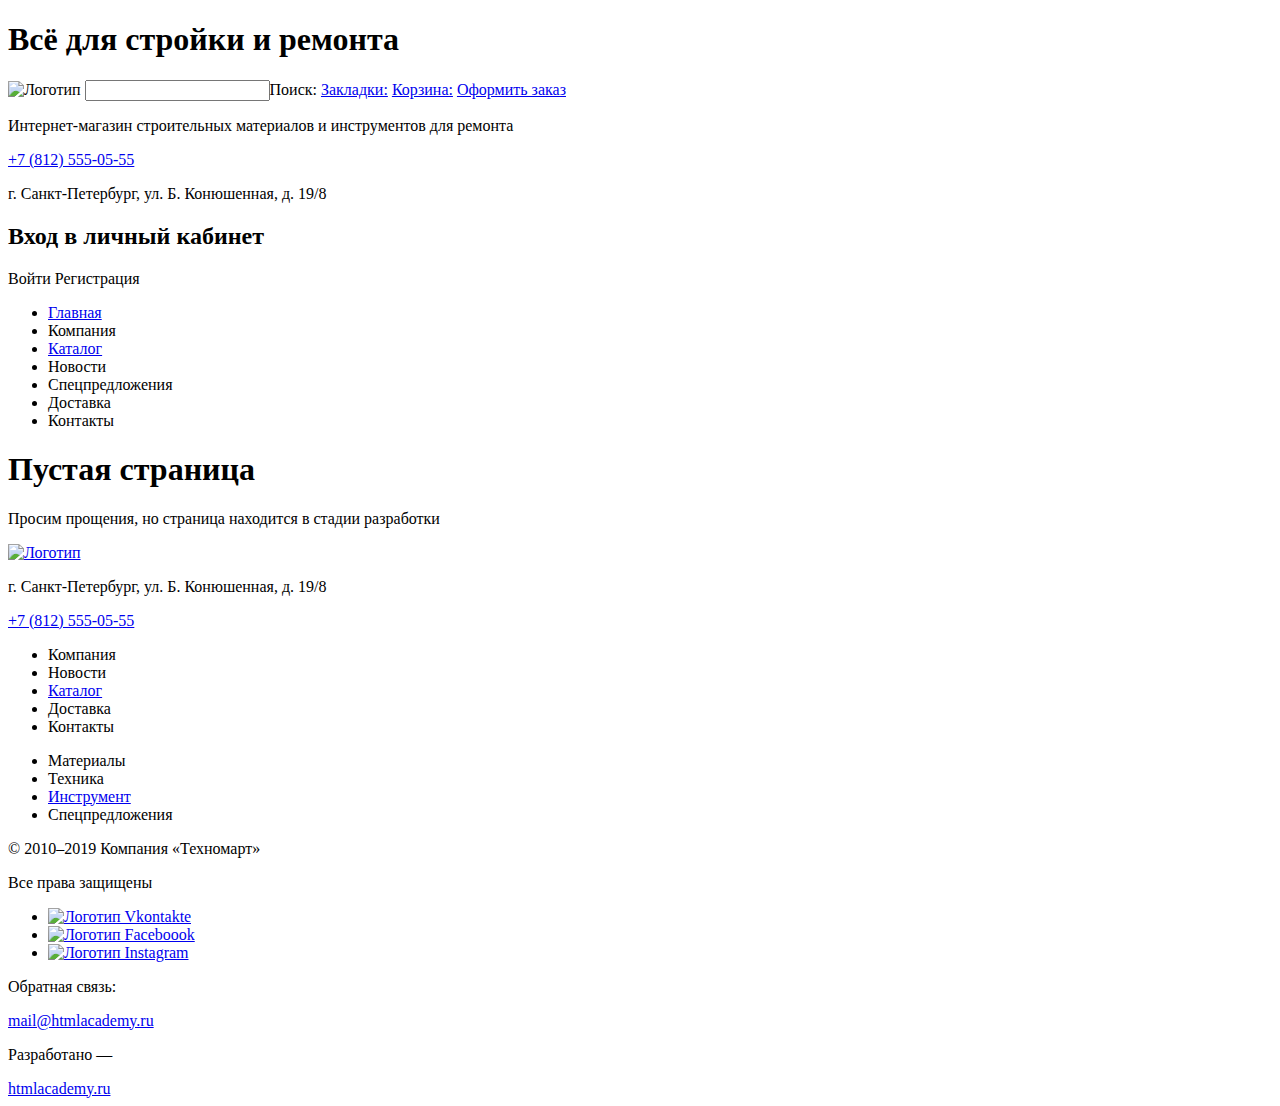
==== blank.html @ 9f6d64f0 "Создает страницу с каталогом" ====
<!DOCTYPE html>
<html lang="ru">
  <head>
    <meta charset="utf-8">
    <title>Техномарт</title>
  </head>
  <body>
    <header>
      <h1>Всё для стройки и ремонта</h1>
      <div>
        <a><img src="img/svg/logo.svg" alt="Логотип"></a>
        <label><input type="search" name="search">Поиск:</label>
        <a href="blank.html">Закладки:</a>
        <a href="blank.html">Корзина:</a>
        <a href="blank.html">Оформить заказ</a>
      </div>
      <div>
        <p>Интернет-магазин строительных материалов и инструментов для ремонта</p>
        <a href="tel:+78125550555">+7 (812) 555-05-55</a>
        <p>г. Санкт-Петербург, ул. Б. Конюшенная, д. 19/8</p>
        <section>
          <h2>Вход в личный кабинет</h2>
          <a>Войти</a>
          <a>Регистрация</a>
        </section>
      </div>
      <nav>
        <ul>
          <li><a href="index.html">Главная</a></li>
          <li><a>Компания</a></li>
          <li><a href="catalog.html">Каталог</a></li>
          <li><a>Новости</a></li>
          <li><a>Спецпредложения</a></li>
          <li><a>Доставка</a></li>
          <li><a>Контакты</a></li>
        </ul>
      </nav>
    </header>
    <main>
        <h1>Пустая страница</h1>
        <p>Просим прощения, но страница находится в стадии разработки</p>
    </main>
    <footer>
      <div>
        <div>
          <a href="index.html"><img src="img/svg/logo.svg" alt="Логотип"></a>
          <p>г. Санкт-Петербург, ул. Б. Конюшенная, д. 19/8</p>
          <a href="tel:+78125550555">+7 (812) 555-05-55</a>
        </div>
        <nav>
          <ul>
            <li><a>Компания</a></li>
            <li><a>Новости</a></li>
            <li><a href="catalog.html">Каталог</a></li>
            <li><a>Доставка</a></li>
            <li><a>Контакты</a></li>
          </ul>
          <ul>
            <li><a>Материалы</a></li>
            <li><a>Техника</a></li>
            <li><a href="catalog.html">Инструмент</a></li>
            <li><a>Спецпредложения</a></li>
          </ul>
        </nav>
      </div>
      <div>
        <div>
          <p>© 2010–2019 Компания «Техномарт»</p>
          <p>Все права защищены</p>
        </div>
        <ul>
          <li><a href="#"><img src="img/svg/icon-vk.svg" alt="Логотип Vkontakte"></a></li>
          <li><a href="#"><img src="img/svg/icon-fb.svg" alt="Логотип Faceboook"></a></li>
          <li><a href="#"><img src="img/svg/icon-insta.svg" alt="Логотип Instagram"></a></li>
        </ul>
        <div>
          <p>Обратная связь:</p>
          <a href="mailto:mail@htmlacademy.ru">mail@htmlacademy.ru</a>
        </div>
        <div>
          <p>Разработано —</p>
          <a href="https://htmlacademy.ru/">htmlacademy.ru</a>
        </div>
      </div>
    </footer>
  </body>
</html>
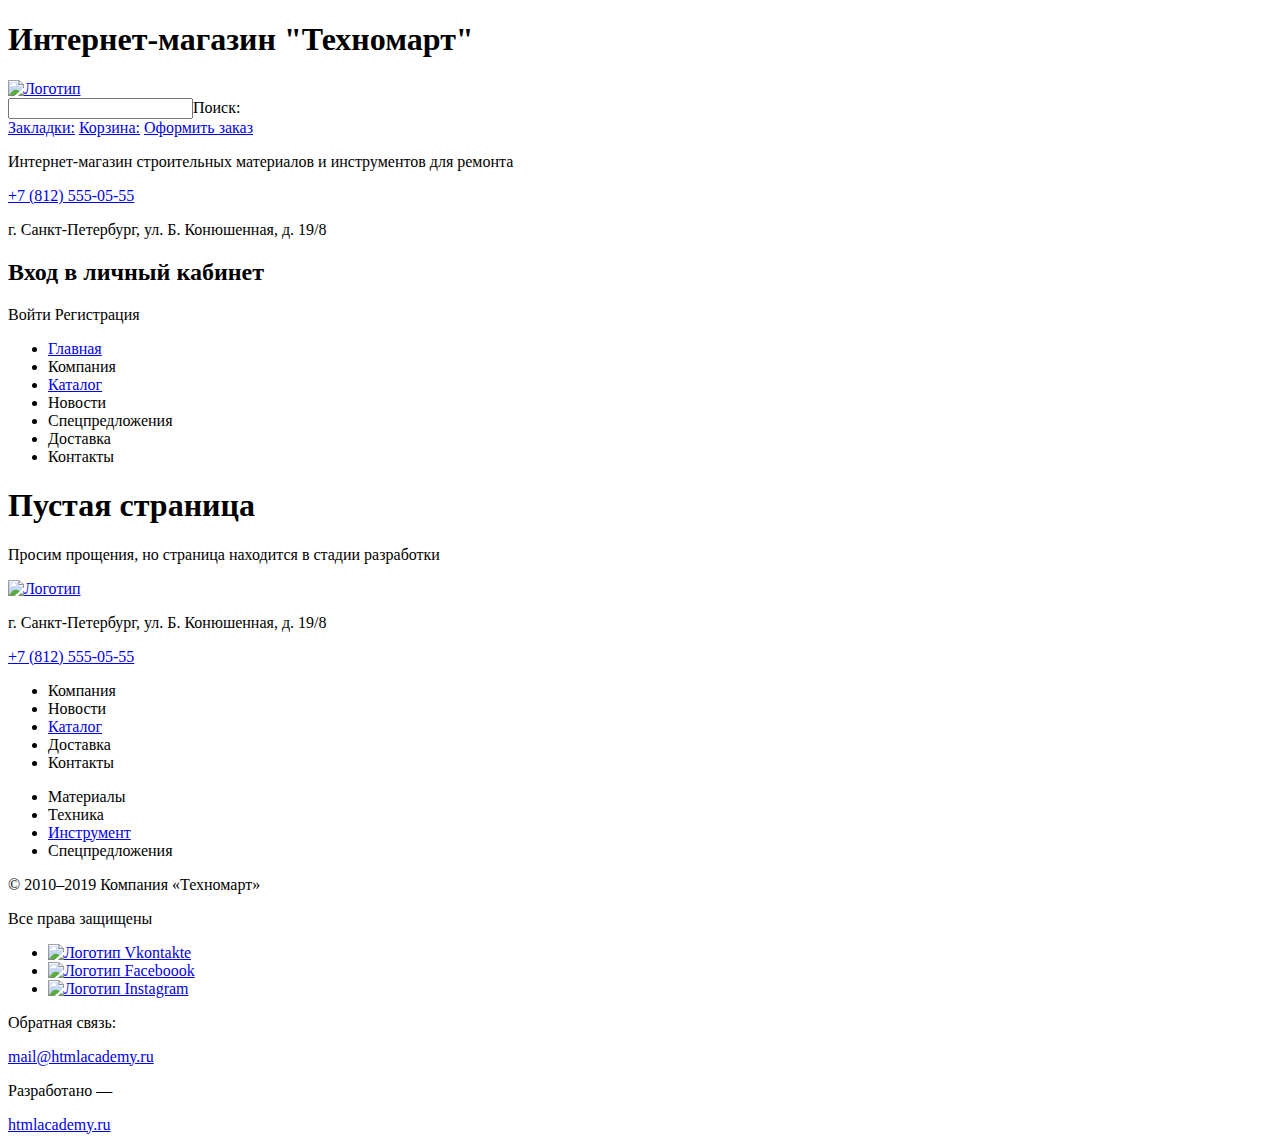
==== commit fff2979c: "Подключает всю контентную графику" ====
--- a/blank.html
+++ b/blank.html
@@ -3,13 +3,19 @@
   <head>
     <meta charset="utf-8">
     <title>Техномарт</title>
+    <link rel="icon" href="favicon.ico">
+    <link rel="icon" href="favicon/icon.svg" type="image/svg+xml">
+    <link rel="apple-touch-icon" href="favicon/180.png">
+    <link rel="manifest" href="manifest.webmanifest">
   </head>
   <body>
     <header>
-      <h1>Всё для стройки и ремонта</h1>
+      <h1>Интернет-магазин "Техномарт"</h1>
       <div>
-        <a><img src="img/svg/logo.svg" alt="Логотип"></a>
-        <label><input type="search" name="search">Поиск:</label>
+        <a href="index.html"><img src="img/svg/logo.svg" width="220" height="68" alt="Логотип"></a>
+        <form action="#" type="get">
+          <label><input type="search" name="search">Поиск:</label>
+        </form>
         <a href="blank.html">Закладки:</a>
         <a href="blank.html">Корзина:</a>
         <a href="blank.html">Оформить заказ</a>
@@ -43,7 +49,7 @@
     <footer>
       <div>
         <div>
-          <a href="index.html"><img src="img/svg/logo.svg" alt="Логотип"></a>
+          <a href="index.html"><img src="img/svg/logo.svg" width="220" height="68" alt="Логотип"></a>
           <p>г. Санкт-Петербург, ул. Б. Конюшенная, д. 19/8</p>
           <a href="tel:+78125550555">+7 (812) 555-05-55</a>
         </div>
@@ -69,9 +75,9 @@
           <p>Все права защищены</p>
         </div>
         <ul>
-          <li><a href="#"><img src="img/svg/icon-vk.svg" alt="Логотип Vkontakte"></a></li>
-          <li><a href="#"><img src="img/svg/icon-fb.svg" alt="Логотип Faceboook"></a></li>
-          <li><a href="#"><img src="img/svg/icon-insta.svg" alt="Логотип Instagram"></a></li>
+          <li><a href="#"><img src="img/svg/icon-vk.svg" width="44" height="44" alt="Логотип Vkontakte"></a></li>
+          <li><a href="#"><img src="img/svg/icon-fb.svg" width="44" height="44" alt="Логотип Faceboook"></a></li>
+          <li><a href="#"><img src="img/svg/icon-insta.svg" width="44" height="44" alt="Логотип Instagram"></a></li>
         </ul>
         <div>
           <p>Обратная связь:</p>
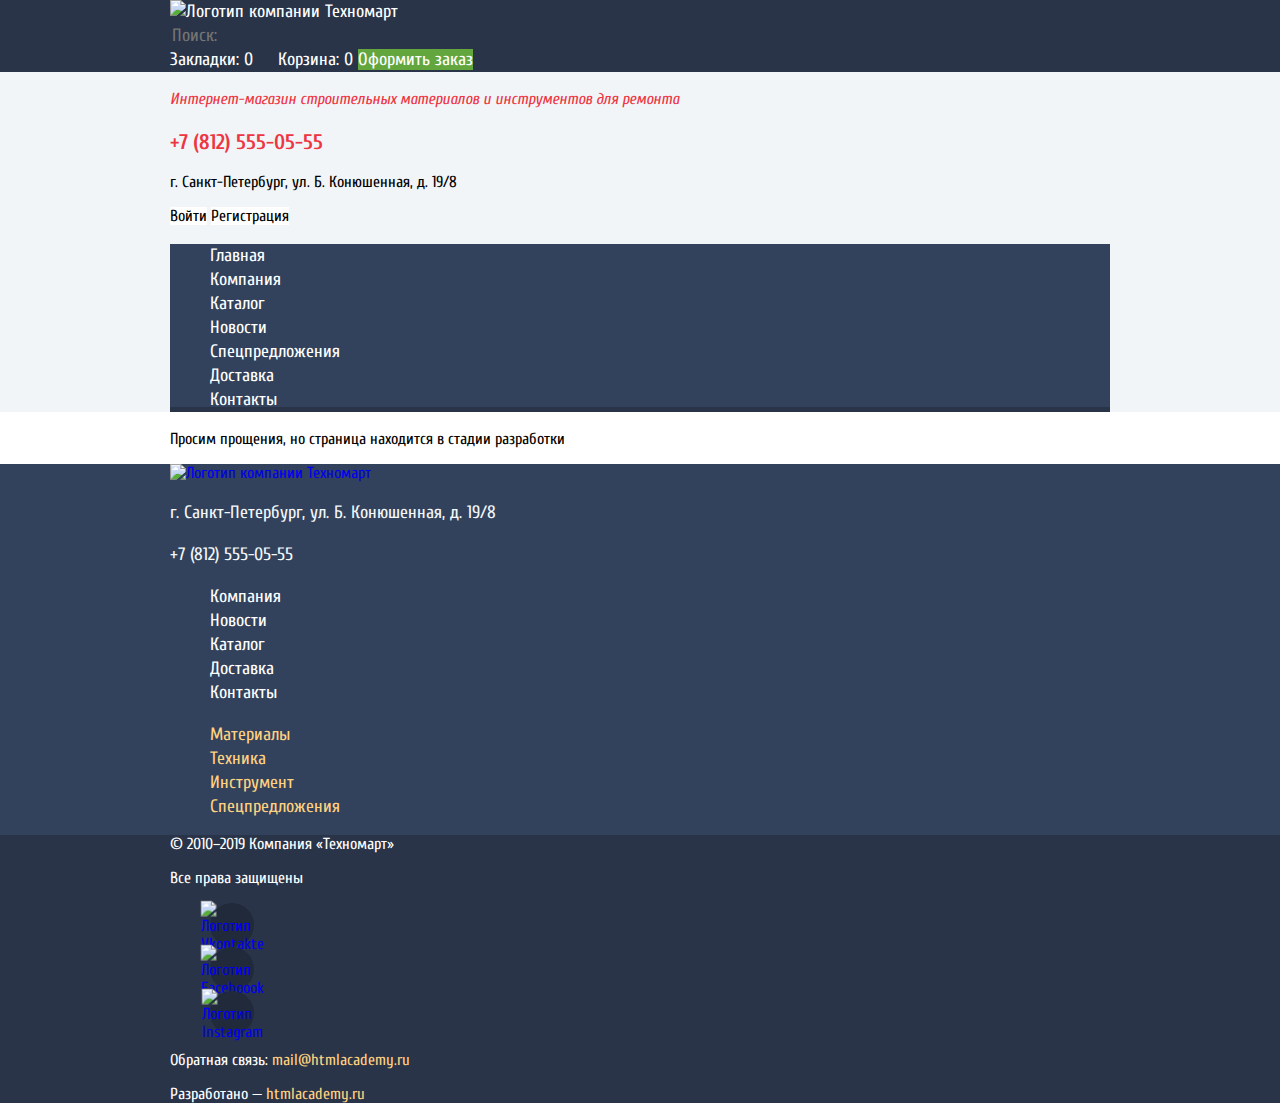
==== commit be264c7e: "Стилизация Главной и Внутренней страниц" ====
--- a/blank.html
+++ b/blank.html
@@ -1,93 +1,127 @@
 <!DOCTYPE html>
 <html lang="ru">
-  <head>
-    <meta charset="utf-8">
-    <title>Техномарт</title>
-    <link rel="icon" href="favicon.ico">
-    <link rel="icon" href="favicon/icon.svg" type="image/svg+xml">
-    <link rel="apple-touch-icon" href="favicon/180.png">
-    <link rel="manifest" href="manifest.webmanifest">
-  </head>
-  <body>
-    <header>
-      <h1>Интернет-магазин "Техномарт"</h1>
-      <div>
-        <a href="index.html"><img src="img/svg/logo.svg" width="220" height="68" alt="Логотип"></a>
+
+<head>
+  <meta charset="utf-8">
+  <title>Техномарт</title>
+
+  <link rel="icon" href="favicon.ico">
+  <link rel="icon" href="favicon/icon.svg" type="image/svg+xml">
+  <link rel="apple-touch-icon" href="favicon/180.png">
+  <link rel="manifest" href="manifest.webmanifest">
+
+  <link rel="stylesheet"
+    href="https://fonts.googleapis.com/css2?family=Cuprum:ital,wght@0,400;0,700;1,400&family=PT+Sans:wght@400;700&display=swap;subset=latin,cyrillic">
+
+  <link rel="stylesheet" href="css/normalize.css">
+  <link rel="stylesheet" href="css/style.css">
+</head>
+
+<body class="page-body">
+
+  <header class="main-header">
+    <h1>Интернет-магазин "Техномарт"</h1>
+    <div class="upper-block-header">
+      <div class="user-navigation container">
+        <a class="header-logo" href="index.html">
+          <img src="img/svg/logo.svg" width="220" height="68" alt="Логотип компании Техномарт">
+        </a>
         <form action="#" type="get">
-          <label><input type="search" name="search">Поиск:</label>
+          <label>
+            <input class="header-search" type="search" name="search" placeholder="Поиск:">
+          </label>
         </form>
-        <a href="blank.html">Закладки:</a>
-        <a href="blank.html">Корзина:</a>
-        <a href="blank.html">Оформить заказ</a>
+        <a class="bookmark-button">Закладки: 0</a>
+        <a class="cart-button">Корзина: 0</a>
+        <a class="order-button">Оформить заказ</a>
       </div>
-      <div>
-        <p>Интернет-магазин строительных материалов и инструментов для ремонта</p>
-        <a href="tel:+78125550555">+7 (812) 555-05-55</a>
-        <p>г. Санкт-Петербург, ул. Б. Конюшенная, д. 19/8</p>
-        <section>
-          <h2>Вход в личный кабинет</h2>
-          <a>Войти</a>
-          <a>Регистрация</a>
-        </section>
-      </div>
-      <nav>
-        <ul>
-          <li><a href="index.html">Главная</a></li>
-          <li><a>Компания</a></li>
-          <li><a href="catalog.html">Каталог</a></li>
-          <li><a>Новости</a></li>
-          <li><a>Спецпредложения</a></li>
-          <li><a>Доставка</a></li>
-          <li><a>Контакты</a></li>
-        </ul>
-      </nav>
-    </header>
-    <main>
-        <h1>Пустая страница</h1>
-        <p>Просим прощения, но страница находится в стадии разработки</p>
-    </main>
-    <footer>
-      <div>
-        <div>
-          <a href="index.html"><img src="img/svg/logo.svg" width="220" height="68" alt="Логотип"></a>
+    </div>
+    <div class="central-block-header container">
+      <p class="p-first-child">Интернет-магазин строительных материалов и инструментов для ремонта</p>
+      <a class="header-contacts-phone" href="tel:+78125550555">+7 (812) 555-05-55</a>
+      <p>г. Санкт-Петербург, ул. Б. Конюшенная, д. 19/8</p>
+      <section class="account-block-header">
+        <h2>Вход в личный кабинет</h2>
+        <a class="login-in-link">Войти</a>
+        <a class="registration-link">Регистрация</a>
+      </section>
+    </div>
+    <nav class="main-navigation container">
+      <ul class="site-navigation">
+        <li><a href="index.html">Главная</a></li>
+        <li><a>Компания</a></li>
+        <li><a href="catalog.html">Каталог</a></li>
+        <li><a>Новости</a></li>
+        <li><a>Спецпредложения</a></li>
+        <li><a>Доставка</a></li>
+        <li><a>Контакты</a></li>
+      </ul>
+    </nav>
+  </header>
+
+  <main class="container">
+    <h1>Пустая страница</h1>
+    <p>Просим прощения, но страница находится в стадии разработки</p>
+  </main>
+
+  <footer class="main-footer">
+    <div class="footer-upper-block">
+      <div class="container">
+        <div class="footer-contacts">
+          <a class="footer-logo" href="index.html">
+            <img src="img/svg/logo.svg" width="220" height="68" alt="Логотип компании Техномарт">
+          </a>
           <p>г. Санкт-Петербург, ул. Б. Конюшенная, д. 19/8</p>
-          <a href="tel:+78125550555">+7 (812) 555-05-55</a>
+          <a class="contacts-phone" href="tel:+78125550555">+7 (812) 555-05-55</a>
         </div>
-        <nav>
-          <ul>
+        <nav class="footer-navigation">
+          <ul class="site-navigation">
             <li><a>Компания</a></li>
             <li><a>Новости</a></li>
             <li><a href="catalog.html">Каталог</a></li>
             <li><a>Доставка</a></li>
             <li><a>Контакты</a></li>
           </ul>
-          <ul>
+          <ul class="category-navigation">
             <li><a>Материалы</a></li>
             <li><a>Техника</a></li>
-            <li><a href="catalog.html">Инструмент</a></li>
+            <li><a>Инструмент</a></li>
             <li><a>Спецпредложения</a></li>
           </ul>
         </nav>
       </div>
-      <div>
-        <div>
+    </div>
+    <div class="footer-lower-block">
+      <div class="container">
+        <div class="copyright">
           <p>© 2010–2019 Компания «Техномарт»</p>
           <p>Все права защищены</p>
         </div>
-        <ul>
-          <li><a href="#"><img src="img/svg/icon-vk.svg" width="44" height="44" alt="Логотип Vkontakte"></a></li>
-          <li><a href="#"><img src="img/svg/icon-fb.svg" width="44" height="44" alt="Логотип Faceboook"></a></li>
-          <li><a href="#"><img src="img/svg/icon-insta.svg" width="44" height="44" alt="Логотип Instagram"></a></li>
+        <ul class="social-network-list">
+          <li>
+            <a class="social-button" href=" #"><img src="img/svg/icon-vk.svg" width="44" height="44"
+                alt="Логотип Vkontakte"></a>
+          </li>
+          <li>
+            <a class="social-button" href="#"><img src="img/svg/icon-fb.svg" width="44" height="44"
+                alt="Логотип Faceboook"></a>
+          </li>
+          <li>
+            <a class="social-button" href="#"><img src="img/svg/icon-insta.svg" width="44" height="44"
+                alt="Логотип Instagram"></a>
+          </li>
         </ul>
-        <div>
-          <p>Обратная связь:</p>
+        <p class="footer-feedback">
+          Обратная связь:
           <a href="mailto:mail@htmlacademy.ru">mail@htmlacademy.ru</a>
-        </div>
-        <div>
-          <p>Разработано —</p>
+        </p>
+        <p class="developer">
+          Разработано —
           <a href="https://htmlacademy.ru/">htmlacademy.ru</a>
-        </div>
+        </p>
       </div>
-    </footer>
-  </body>
+    </div>
+  </footer>
+</body>
+
 </html>
--- a/css/style.css
+++ b/css/style.css
@@ -0,0 +1,867 @@
+/* Variables */
+
+:root {
+  --basic-red: #EE3643;
+  --basic-green: #63A63E;
+  --basic-grey: #3D546F;
+  --basic-greylight: #C5C5C5;
+  --basic-background: #F1F5F7;
+  --basic-white: #ffffff;
+  --basic-black: #000000;
+  --basic-darkblue: #293449;
+  --basic-footer: #32425C;
+
+
+  --special-ylellow: #FFBF47;
+  --special-blue: #3BBCE3;
+  --special-lilac: #DC91D8;
+  --special-greenlight: #8ED78F;
+  --special-yellowlight: #FFD180;
+
+  --success: #5FBB2D;
+  --warning: #FFBF47;
+  --error: #BA2732;
+}
+
+/* Global */
+
+body {
+  min-width: 940px;
+  margin: 0;
+  padding: 0;
+  font-family: 'Cuprum', sans-serif;
+  font-style: normal;
+  font-weight: normal;
+  background-color: var(--basic-white);
+}
+
+a {
+  text-decoration: none;
+}
+
+img {
+  max-width: 100%;
+  height: auto;
+}
+
+.container {
+  margin: auto;
+  max-width: 940px;
+}
+
+/* Header */
+
+.main-header {
+  background: var(--basic-background);
+}
+
+h1 {
+  display: none;
+}
+
+/* User-navigation */
+
+.upper-block-header {
+  background: var(--basic-darkblue);
+}
+
+.user-navigation {
+  font-size: 18px;
+  line-height: 24px;
+  color: var(--basic-white);
+}
+
+.user-navigation a {
+  color: var(--basic-white);
+}
+
+.header-search {
+  background-color: transparent;
+  color: var(--basic-white);
+  border: none;
+}
+
+.cart-button::before {
+  content: url(../img/svg/icon-cart.svg);
+  fill: var(--basic-white);
+  padding: 10px;
+}
+
+.order-button {
+  background-color: var(--basic-green);
+}
+
+.order-button:hover {
+  background-color: var(--success);
+}
+
+.order-button:focus {
+  color: rgba(255, 255, 255, 0.5);
+}
+
+/* Сentral block header */
+
+.p-first-child {
+  font-style: italic;
+  font-size: 16px;
+  line-height: 23px;
+  color: var(--basic-red);
+}
+
+.header-contacts-phone {
+  font-weight: bold;
+  font-size: 21px;
+  line-height: 30px;
+  color: var(--basic-red);
+}
+
+.central-block-header h2 {
+  display: none;
+}
+
+.login-in-link,
+.registration-link,
+.login-link,
+.login-out-link {
+  color: var(--basic-black);
+  background-color: var(--basic-white);
+}
+
+.orders-link,
+.account-link {
+  color: var(--basic-black);
+}
+
+/* Main navigation */
+
+.main-navigation {
+  font-size: 18px;
+  line-height: 24px;
+  color: var(--basic-white);
+  background: var(--basic-footer);
+  box-shadow: inset 0px -5px 0px var(--basic-darkblue);
+}
+
+.site-navigation {
+  list-style: none;
+  font-size: 18px;
+  line-height: 24px;
+  color: #F1F5F7;
+}
+
+.site-navigation a {
+  color: var(--basic-white);
+}
+
+.site-navigation a:hover {
+  background-color: var(--basic-darkblue);
+  box-shadow: inset 0px -5px 0px var(--basic-darkblue);
+}
+
+/* Main menu */
+
+.main-menu div {
+  color: var(--basic-white);
+  font-weight: bold;
+  font-size: 24px;
+  line-height: 30px;
+  width: 300px;
+  height: 123px;
+  background-repeat: no-repeat;
+  background-position: 85% 50%;
+}
+
+.main-menu a {
+  color: var(--basic-white);
+  background-color: rgba(255, 255, 255, 0.3);
+  font-size: 14px;
+  line-height: 18px;
+  text-transform: uppercase;
+}
+
+.materials {
+  background-color: var(--special-ylellow);
+  background-image: url(../img/svg/icon-materials.svg);
+}
+
+.tools {
+  background-color: var(--special-blue);
+  background-image: url(../img/svg/icon-tools.svg);
+}
+
+.equipment {
+  background-color: var(--special-lilac);
+  background-image: url(../img/svg/icon-equipment.svg);
+}
+
+.discounts {
+  background-color: var(--special-greenlight);
+  background-image: url(../img/svg/icon-discounts.svg);
+}
+
+.delivery {
+  background-color: var(--special-ylellow);
+  background-image: url(../img/svg/icon-delivery.svg);
+}
+
+/* Bread crumbs */
+
+.bread-crumbs {
+  list-style: none;
+}
+
+.bread-crumbs a {
+  font-size: 13px;
+  line-height: 18px;
+  text-transform: uppercase;
+  color: var(--basic-black);
+  font-family: 'PT Sans', sans-serif;
+}
+
+.bread-crumbs li::after {
+  content: " ";
+  display: block;
+  width: 8px;
+  height: 12px;
+  background-image: url(../img/svg/arrow-right-small.svg);
+  background-repeat: no-repeat;
+  position: relative;
+  left: 90px;
+  top: -15px;
+}
+
+/* Catalog */
+
+.hammer-page h2 {
+  font-size: 30px;
+  line-height: 30px;
+  font-weight: normal;
+  text-transform: uppercase;
+  color: var(--basic-footer);
+  width: 940px;
+  height: 89px;
+  background-color: #F2F6F8;
+}
+
+.filter-form h2 {
+  font-family: 'PT Sans', sans-serif;
+  font-weight: normal;
+  font-size: 13px;
+  line-height: 18px;
+  color: var(--basic-black);
+  background-color: #F7F3EC;
+}
+
+.filter-form h3 {
+  font-family: 'PT Sans', sans-serif;
+  font-weight: bold;
+  font-size: 17px;
+  line-height: 30px;
+  text-transform: uppercase;
+  color: var(--basic-black);
+}
+
+.cost-interval input {
+  font-family: 'PT Sans', sans-serif;
+  font-weight: normal;
+  font-size: 17px;
+  line-height: 18px;
+  text-transform: uppercase;
+  color: var(--basic-black);
+  background-color: #F7F3EC;
+  border: none;
+}
+
+.company-choice {
+  font-family: 'PT Sans', sans-serif;
+  font-weight: normal;
+  font-size: 15px;
+  line-height: 19px;
+  text-transform: uppercase;
+  color: var(--basic-black);
+}
+
+.button-result {
+  font-family: 'PT Sans', sans-serif;
+  font-weight: normal;
+  font-size: 13px;
+  line-height: 18px;
+  color: var(--basic-black);
+  width: 220px;
+  height: 38px;
+  background-color: var(--basic-white);
+  border: 1px solid #E5E5E5;
+}
+
+.products-page h2 {
+  display: none;
+}
+
+.sort-block {
+  font-family: 'PT Sans', sans-serif;
+  font-weight: normal;
+  font-size: 13px;
+  line-height: 18px;
+  color: var(--basic-black);
+  background-color: #F7F3EC;
+}
+
+.sort-list-1,
+.sort-list-2 {
+  list-style: none;
+}
+
+.sort-item-cost {
+  font-family: 'PT Sans', sans-serif;
+  font-weight: normal;
+  font-size: 13px;
+  line-height: 18px;
+  color: var(--basic-red);
+  text-transform: uppercase;
+}
+
+.sort-item-type,
+.sort-item-functional {
+  font-family: 'PT Sans', sans-serif;
+  font-weight: normal;
+  font-size: 13px;
+  line-height: 18px;
+  color: var(--basic-black);
+  text-transform: uppercase;
+  opacity: 0.3;
+}
+
+.sort-item-type::after {
+  content: " ";
+  display: block;
+  width: 53px;
+  height: 1px;
+  position: relative;
+  left: 0;
+  top: -2px;
+  border-bottom: 1px dotted var(--basic-red);
+}
+
+.sort-item-functional::after {
+  content: " ";
+  display: block;
+  width: 113px;
+  height: 1px;
+  position: relative;
+  left: 0;
+  top: -2px;
+  border-bottom: 1px dotted var(--basic-red);
+}
+
+.pages-list {
+  list-style: none;
+}
+
+.pages-list-1 {
+  font-family: 'PT Sans', sans-serif;
+  font-weight: normal;
+  font-size: 13px;
+  line-height: 18px;
+  color: var(--basic-white);
+  background: var(--basic-red);
+  border-radius: 2px;
+}
+
+.pages-list-2,
+.pages-list-3,
+.pages-list-next {
+  font-family: 'PT Sans', sans-serif;
+  font-weight: normal;
+  font-size: 13px;
+  line-height: 18px;
+  color: var(--basic-black);
+  background: var(--basic-white);
+  border: 1px solid #E5E5E5;
+  box-sizing: border-box;
+  border-radius: 2px;
+}
+
+.info-block {
+  background-color: var(--basic-background);
+}
+
+.info-block h3 {
+  font-weight: normal;
+  font-size: 30px;
+  line-height: 30px;
+  text-transform: uppercase;
+  color: var(--basic-black);
+}
+
+.info-block p {
+  font-family: 'PT Sans', sans-serif;
+  font-weight: normal;
+  font-size: 13px;
+  line-height: 24px;
+  color: var(--basic-black);
+}
+
+/* Gallery */
+
+.gallery h3 {
+  font-weight: bold;
+  font-size: 36px;
+  line-height: 36px;
+  text-transform: uppercase;
+  color: var(--basic-white);
+  position: relative;
+  top: 135px;
+  left: 15px;
+}
+
+.gallery p {
+  font-size: 18px;
+  line-height: 24px;
+  color: var(--basic-white);
+  position: relative;
+  top: 105px;
+  left: 15px;
+}
+
+.gallery a {
+  font-size: 14px;
+  line-height: 18px;
+  text-align: center;
+  text-transform: uppercase;
+  color: var(--basic-white);
+  background-color: var(--basic-red);
+  position: relative;
+  top: -30px;
+  left: -610px;
+}
+
+.gallery img {
+  background-color: var(--basic-background);
+}
+
+.button-control,
+.button-pagination {
+  list-style: none;
+}
+
+.gallery-button-back {
+  width: 22px;
+  height: 40px;
+  background-image: url(../img/svg/arrow-left.svg);
+  background-repeat: no-repeat;
+  /*background-color: transparent;
+  border: none;*/
+}
+
+.gallery-button-next {
+  width: 22px;
+  height: 40px;
+  background-image: url(../img/svg/arrow-right.svg);
+  background-repeat: no-repeat;
+  /*background-color: transparent;
+  border: none;*/
+}
+
+.button-pagination button {
+  width: 6px;
+  height: 15px;
+  border-radius: 50%;
+  /*border: 1px solid var(--basic-white);
+  background-color: var(--basic-red);*/
+}
+
+/* Popular products */
+
+.popular-products h2 {
+  width: 940px;
+  height: 89px;
+  background-color: #F9F5F0;
+  font-size: 30px;
+  line-height: 30px;
+  text-transform: uppercase;
+  color: #32425C;
+}
+
+.popular-products>a {
+  background-color: var(--basic-red);
+  font-size: 14px;
+  line-height: 18px;
+  color: var(--basic-white);
+  text-align: center;
+  text-transform: uppercase;
+}
+
+.product-list {
+  font-family: 'PT Sans', sans-serif;
+}
+
+.product-card {
+  width: 220px;
+  height: 318px;
+  background: var(--basic-white);
+  border: 1px solid #EAEAEA;
+  box-sizing: border-box;
+  list-style: none;
+  text-align: center;
+}
+
+.product-card a {
+  font-weight: bold;
+  font-size: 18px;
+  line-height: 20px;
+  color: var(--basic-black);
+}
+
+.product-card del {
+  font-weight: bold;
+  font-size: 17px;
+  line-height: 18px;
+  text-align: center;
+  text-transform: uppercase;
+  color: #A9A9A9;
+}
+
+.product-card p {
+  width: 184px;
+  height: 164px;
+}
+
+.product-card span {
+  background-color: var(--basic-red);
+  color: var(--basic-white);
+  font-family: 'PT Sans', sans-serif;
+  font-weight: bold;
+  font-size: 17px;
+  line-height: 18px;
+  text-transform: uppercase;
+}
+
+/* Popular company */
+
+.popular-company h2 {
+  width: 940px;
+  height: 89px;
+  background-color: #F9F5F0;
+  font-size: 30px;
+  line-height: 30px;
+  text-transform: uppercase;
+  color: #32425C;
+}
+
+.popular-company>a {
+  background-color: var(--basic-red);
+  font-size: 14px;
+  line-height: 18px;
+  color: var(--basic-white);
+  text-align: center;
+  text-transform: uppercase;
+}
+
+.company-logo {
+  list-style: none;
+}
+
+/* Servises */
+
+.services {
+  background-color: var(--basic-background);
+}
+
+.services h2,
+.services h3 {
+  font-size: 30px;
+  line-height: 30px;
+  text-transform: uppercase;
+  color: var(--basic-footer);
+}
+
+.services p {
+  font-family: 'PT Sans', sans-serif;
+  font-size: 13px;
+  line-height: 24px;
+  color: var(--basic-black);
+}
+
+.services-list,
+.services-list-button {
+  list-style: none;
+}
+
+.services-list a {
+  background-color: var(--basic-red);
+  font-size: 14px;
+  line-height: 18px;
+  color: var(--basic-white);
+  text-align: center;
+  text-transform: uppercase;
+}
+
+.services-list-button::after {
+  content: " ";
+  display: block;
+  width: 10px;
+  height: 279px;
+  background-image: url(../img/content/shadow.png);
+  background-repeat: no-repeat;
+  position: relative;
+  left: 230px;
+  top: -230px;
+}
+
+.services-item-button:focus {
+  width: 240px;
+  height: 61px;
+  background-color: var(--basic-white);
+  font-weight: bold;
+  font-size: 21px;
+  line-height: 30px;
+  color: #32425C;
+  border-left: none;
+  border-right: none;
+  border-bottom: 2px solid var(--basic-footer);
+  border-top: 2px solid var(--basic-footer);
+}
+
+.services-item-button {
+  width: 240px;
+  height: 61px;
+  background-color: var(--basic-footer);
+  font-weight: bold;
+  font-size: 21px;
+  line-height: 30px;
+  color: var(--basic-white);
+  border-top: 1px solid #405069;
+  border-bottom: 1px solid #293449;
+  border-right: none;
+  border-left: none;
+}
+
+.delivery-item::after {
+  content: " ";
+  display: block;
+  width: 465px;
+  height: 285px;
+  background-image: url(../img/content/delivery.png);
+  background-repeat: no-repeat;
+  position: relative;
+  /* left: 230px;
+  top: -230px; */
+}
+
+.guarantee-item::after {
+  content: " ";
+  display: block;
+  width: 465px;
+  height: 285px;
+  background-image: url(../img/content/guarantee.png);
+  background-repeat: no-repeat;
+  position: relative;
+  /* left: 230px;
+  top: -230px; */
+}
+
+.credit-item::after {
+  content: " ";
+  display: block;
+  width: 465px;
+  height: 285px;
+  background-image: url(../img/content/credit.png);
+  background-repeat: no-repeat;
+  position: relative;
+  /* left: 230px;
+  top: -230px; */
+}
+
+/* About */
+
+.about h2 {
+  font-size: 30px;
+  line-height: 30px;
+  font-weight: normal;
+  text-transform: uppercase;
+}
+
+.about p {
+  font-family: 'PT Sans', sans-serif;
+  font-size: 13px;
+  line-height: 24px;
+}
+
+.about a {
+  background-color: var(--basic-red);
+  font-size: 14px;
+  line-height: 18px;
+  color: var(--basic-white);
+  text-align: center;
+  text-transform: uppercase;
+}
+
+.partners-list li {
+  list-style: none;
+  font-size: 18px;
+  line-height: 24px;
+}
+
+.partners-list li::before {
+  content: " ";
+  display: block;
+  width: 25px;
+  height: 2px;
+  background-image: url(../img/svg/line.svg);
+  background-repeat: no-repeat;
+  position: relative;
+  left: -35px;
+  top: 14px;
+}
+
+/* Contacts */
+
+.contacts h2 {
+  font-size: 30px;
+  line-height: 30px;
+  font-weight: normal;
+  text-transform: uppercase;
+}
+
+.contacts p {
+  font-family: 'PT Sans', sans-serif;
+  font-size: 13px;
+  line-height: 24px;
+}
+
+.map-link {
+  background-color: var(--basic-background);
+}
+
+.feedback-link {
+  background-color: var(--basic-red);
+  font-size: 14px;
+  line-height: 18px;
+  color: var(--basic-white);
+  text-align: center;
+  text-transform: uppercase;
+}
+
+/* Footer*/
+
+.main-footer {
+  background-color: var(--basic-footer);
+}
+
+.footer-contacts p,
+.contacts-phone {
+  font-size: 18px;
+  line-height: 24px;
+  color: #F3F7F9;
+}
+
+.category-navigation a {
+  list-style: none;
+  font-size: 18px;
+  line-height: 24px;
+  color: #FFD180;
+}
+
+.category-navigation {
+  list-style: none;
+}
+
+.footer-lower-block {
+  background-color: #293449;
+}
+
+
+.social-network-list {
+  list-style: none;
+}
+
+.social-network-list li {
+  width: 44px;
+  height: 44px;
+  background-color: #212A3A;
+  border-radius: 50%;
+  position: relative;
+}
+
+.social-button {
+  vertical-align: middle;
+  position: absolute;
+  left: 50%;
+  top: 55%;
+  transform: translate(-50%, -50%);
+}
+
+.copyright,
+.footer-feedback,
+.developer {
+  font-size: 16px;
+  line-height: 18px;
+  color: var(--basic-white);
+}
+
+.footer-feedback a,
+.developer a {
+  font-size: 16px;
+  line-height: 18px;
+  color: var(--special-yellowlight);
+}
+
+/* Modal feedback */
+
+.modal-feedback {
+  width: 620px;
+  height: 430px;
+  border-top: 7px solid var(--basic-red);
+}
+
+.close-modal-button {
+  width: 0;
+  height: 0;
+  position: relative;
+  left: -20px;
+}
+
+.close-modal-button::after {
+  content: " ";
+  display: block;
+  width: 21px;
+  height: 21px;
+  background-image: url(../img/svg/icon-close.svg);
+  background-repeat: no-repeat;
+  position: relative;
+  left: 600px;
+  top: 10px;
+}
+
+.modal-form-send {
+  width: 620px;
+  height: 112px;
+  background-color: #F4F4F4;
+}
+
+.form-send-button {
+  font-size: 14px;
+  line-height: 18px;
+  text-transform: uppercase;
+  color: var(--basic-white);
+  background-color: var(--basic-red);
+  border: none;
+}
+
+.modal-form-data {
+  font-size: 18px;
+  line-height: 24px;
+  color: var(--basic-black);
+}
+
+.modal-form-data input,
+.modal-form-data textarea {
+  background: var(--basic-white);
+  border: 2px solid #C5C5C5;
+  box-sizing: border-box;
+  border-radius: 2px;
+  font-family: 'PT Sans', sans-serif;
+  font-size: 13px;
+  line-height: 24px;
+  color: #A9A9A9;
+}
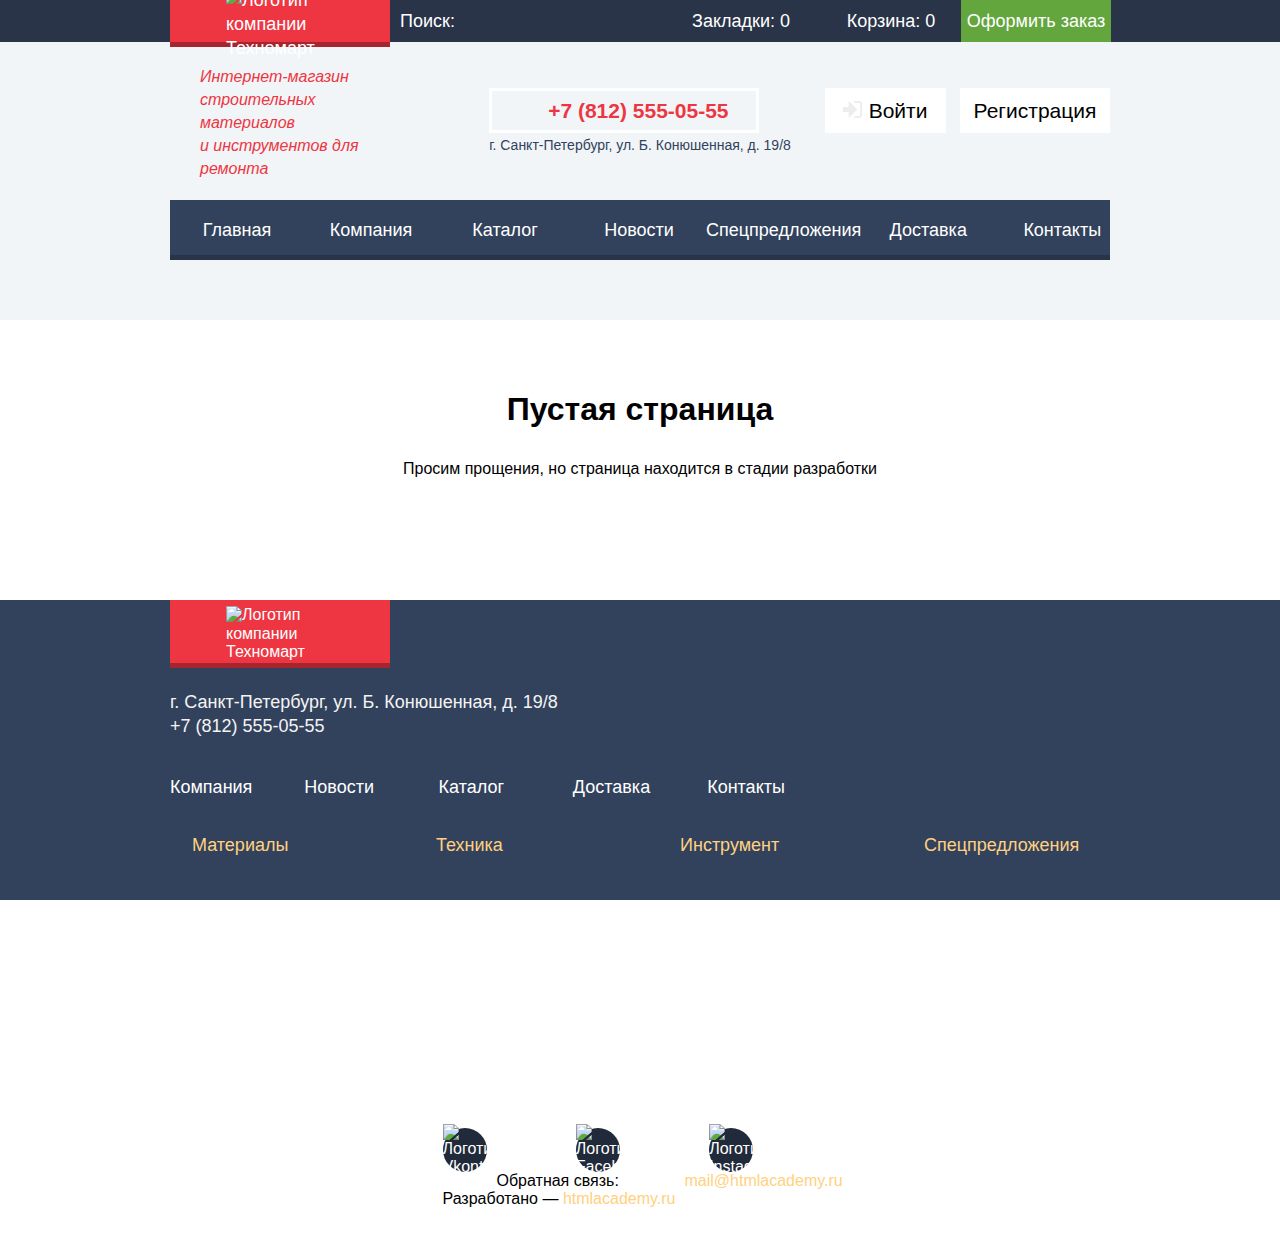
==== commit 47876d7b: "Добавляет сетку Grid" ====
--- a/blank.html
+++ b/blank.html
@@ -1,5 +1,5 @@
 <!DOCTYPE html>
-<html lang="ru">
+<html class="page" lang="ru">
 
 <head>
   <meta charset="utf-8">
@@ -10,9 +10,6 @@
   <link rel="apple-touch-icon" href="favicon/180.png">
   <link rel="manifest" href="manifest.webmanifest">
 
-  <link rel="stylesheet"
-    href="https://fonts.googleapis.com/css2?family=Cuprum:ital,wght@0,400;0,700;1,400&family=PT+Sans:wght@400;700&display=swap;subset=latin,cyrillic">
-
   <link rel="stylesheet" href="css/normalize.css">
   <link rel="stylesheet" href="css/style.css">
 </head>
@@ -20,76 +17,87 @@
 <body class="page-body">
 
   <header class="main-header">
-    <h1>Интернет-магазин "Техномарт"</h1>
+    <h1 class="visually-hidden">Интернет-магазин "Техномарт"</h1>
     <div class="upper-block-header">
       <div class="user-navigation container">
-        <a class="header-logo" href="index.html">
-          <img src="img/svg/logo.svg" width="220" height="68" alt="Логотип компании Техномарт">
+        <a class="main-logo-header" href="index.html">
+          <img src="img/svg/logo-technomart.svg" width="108" height="18" alt="Логотип компании Техномарт">
         </a>
-        <form action="#" type="get">
-          <label>
-            <input class="header-search" type="search" name="search" placeholder="Поиск:">
-          </label>
-        </form>
-        <a class="bookmark-button">Закладки: 0</a>
-        <a class="cart-button">Корзина: 0</a>
-        <a class="order-button">Оформить заказ</a>
+        <div class="products-search">
+          <form action="#" type="get">
+            <label>
+              <input type="search" name="search" placeholder="Поиск:">
+            </label>
+          </form>
+        </div>
+        <ul class="orders-products-list">
+          <li>
+            <a class="orders-products-item bookmark-button">Закладки: 0</a>
+          </li>
+          <li>
+            <a class="orders-products-item cart-button"> Корзина: 0</a>
+          </li>
+          <li>
+            <a class="orders-products-item order-button">Оформить заказ</a>
+          </li>
+        </ul>
       </div>
     </div>
     <div class="central-block-header container">
-      <p class="p-first-child">Интернет-магазин строительных материалов и инструментов для ремонта</p>
-      <a class="header-contacts-phone" href="tel:+78125550555">+7 (812) 555-05-55</a>
-      <p>г. Санкт-Петербург, ул. Б. Конюшенная, д. 19/8</p>
-      <section class="account-block-header">
-        <h2>Вход в личный кабинет</h2>
-        <a class="login-in-link">Войти</a>
-        <a class="registration-link">Регистрация</a>
+      <p class="description">Интернет-магазин строительных материалов<br>и инструментов для ремонта</p>
+      <div class="header-contacts-block">
+        <a class="header-contacts-phone" href="tel:+78125550555">+7 (812) 555-05-55</a>
+        <p class="addres">г. Санкт-Петербург, ул. Б. Конюшенная, д. 19/8</p>
+      </div>
+      <section class="header-account-block">
+        <h2 class="visually-hidden">Вход в личный кабинет</h2>
+        <a class="login-in link-white" href="blank.html">Войти</a>
+        <a class="registration link-white" href="blank.html">Регистрация</a>
       </section>
     </div>
     <nav class="main-navigation container">
       <ul class="site-navigation">
-        <li><a href="index.html">Главная</a></li>
-        <li><a>Компания</a></li>
-        <li><a href="catalog.html">Каталог</a></li>
-        <li><a>Новости</a></li>
-        <li><a>Спецпредложения</a></li>
-        <li><a>Доставка</a></li>
-        <li><a>Контакты</a></li>
+        <li><a class="link-grey" href="index.html">Главная</a></li>
+        <li><a class="link-grey">Компания</a></li>
+        <li><a class="link-grey" href="catalog.html">Каталог</a></li>
+        <li><a class="link-grey">Новости</a></li>
+        <li><a class="link-grey">Спецпредложения</a></li>
+        <li><a class="link-grey">Доставка</a></li>
+        <li><a class="link-grey">Контакты</a></li>
       </ul>
     </nav>
   </header>
 
   <main class="container">
-    <h1>Пустая страница</h1>
-    <p>Просим прощения, но страница находится в стадии разработки</p>
+    <h1 style="text-align: center; padding: 50px 0 5px 0;">Пустая страница</h1>
+    <p style="text-align: center; padding: 5px 0 100px 0;">Просим прощения, но страница находится в стадии разработки
+    </p>
   </main>
 
   <footer class="main-footer">
-    <div class="footer-upper-block">
-      <div class="container">
-        <div class="footer-contacts">
-          <a class="footer-logo" href="index.html">
-            <img src="img/svg/logo.svg" width="220" height="68" alt="Логотип компании Техномарт">
-          </a>
-          <p>г. Санкт-Петербург, ул. Б. Конюшенная, д. 19/8</p>
-          <a class="contacts-phone" href="tel:+78125550555">+7 (812) 555-05-55</a>
-        </div>
-        <nav class="footer-navigation">
-          <ul class="site-navigation">
-            <li><a>Компания</a></li>
-            <li><a>Новости</a></li>
-            <li><a href="catalog.html">Каталог</a></li>
-            <li><a>Доставка</a></li>
-            <li><a>Контакты</a></li>
-          </ul>
-          <ul class="category-navigation">
-            <li><a>Материалы</a></li>
-            <li><a>Техника</a></li>
-            <li><a>Инструмент</a></li>
-            <li><a>Спецпредложения</a></li>
-          </ul>
-        </nav>
+    <div class="container">
+      <div class="footer-contacts">
+        <a class="main-logo" href="index.html">
+          <img src="img/svg/logo-technomart.svg" width="108" height="18" alt="Логотип компании Техномарт">
+        </a>
+        <p class="footer-contacts-text">г. Санкт-Петербург, ул. Б. Конюшенная, д. 19/8</p>
+        <a class="contacts-phone" href="tel:+78125550555">+7 (812) 555-05-55</a>
       </div>
+      <nav class="footer-navigation">
+        <ul class="site-navigation">
+          <li><a class="site-navigation-link">Компания</a></li>
+          <li><a class="site-navigation-link">Новости</a></li>
+          <li><a class="site-navigation-link" href="catalog.html">Каталог</a></li>
+          <li><a class="site-navigation-link">Доставка</a></li>
+          <li><a class="site-navigation-link">Контакты</a></li>
+        </ul>
+        <ul class="category-navigation">
+          <li><a class="category-navigation-link">Материалы</a></li>
+          <li><a class="category-navigation-link">Техника</a></li>
+          <li><a class="category-navigation-link" href="catalog.html">Инструмент</a></li>
+          <li><a class="category-navigation-link">Спецпредложения</a></li>
+        </ul>
+      </nav>
     </div>
     <div class="footer-lower-block">
       <div class="container">
@@ -98,26 +106,23 @@
           <p>Все права защищены</p>
         </div>
         <ul class="social-network-list">
-          <li>
-            <a class="social-button" href=" #"><img src="img/svg/icon-vk.svg" width="44" height="44"
-                alt="Логотип Vkontakte"></a>
+          <li class="social-network-item">
+            <a class="social-link" href=" #"><img src="img/svg/icon-vk.svg" alt="Логотип Vkontakte"></a>
           </li>
-          <li>
-            <a class="social-button" href="#"><img src="img/svg/icon-fb.svg" width="44" height="44"
-                alt="Логотип Faceboook"></a>
+          <li class="social-network-item">
+            <a class="social-link" href="#"><img src="img/svg/icon-fb.svg" alt="Логотип Faceboook"></a>
           </li>
-          <li>
-            <a class="social-button" href="#"><img src="img/svg/icon-insta.svg" width="44" height="44"
-                alt="Логотип Instagram"></a>
+          <li class="social-network-item">
+            <a class="social-link" href="#"><img src="img/svg/icon-insta.svg" alt="Логотип Instagram"></a>
           </li>
         </ul>
         <p class="footer-feedback">
           Обратная связь:
-          <a href="mailto:mail@htmlacademy.ru">mail@htmlacademy.ru</a>
+          <a class="feedback-link" href="mailto:mail@htmlacademy.ru">mail@htmlacademy.ru</a>
         </p>
         <p class="developer">
           Разработано —
-          <a href="https://htmlacademy.ru/">htmlacademy.ru</a>
+          <a class="feedback-link" href="https://htmlacademy.ru/">htmlacademy.ru</a>
         </p>
       </div>
     </div>
--- a/css/style.css
+++ b/css/style.css
@@ -1,42 +1,123 @@
+/* Fonts */
+
+@font-face {
+  font-family: 'Cuprum';
+  src: url("../fonts/cuprum.woff2") format("woff2"),
+    url("../fonts/cuprum.woff") format("woff");
+  font-weight: 400;
+  font-style: normal;
+}
+
+@font-face {
+  font-family: 'Cuprum';
+  src: url("../fonts/cuprumbold.woff2") format("woff2"),
+    url("../fonts/cuprumbold.woff") format("woff");
+  font-weight: 700;
+  font-style: normal;
+}
+
+@font-face {
+  font-family: 'Cuprum';
+  src: url("../fonts/cuprumitalic.woff2") format("woff2"),
+    url("../fonts/cuprumitalic.woff") format("woff");
+  font-weight: 400;
+  font-style: italic;
+}
+
+@font-face {
+  font-family: 'Cuprum';
+  src: url("../fonts/cuprumbolditalic.woff2") format("woff2"),
+    url("../fonts/cuprumbolditalic.woff") format("woff");
+  font-weight: 700;
+  font-style: italic;
+}
+
+@font-face {
+  font-family: 'PT Sans';
+  src: url("../fonts/ptsans.woff2") format("woff2"),
+    url("../fonts/ptsans.woff") format("woff");
+  font-weight: 400;
+  font-style: normal;
+}
+
+@font-face {
+  font-family: 'PT Sans';
+  src: url("../fonts/ptsansbold.woff2") format("woff2"),
+    url("../fonts/ptsansbold.woff") format("woff");
+  font-weight: 700;
+  font-style: normal;
+}
+
 /* Variables */
 
 :root {
+  --basic-white: #ffffff;
+  --basic-white-opacity: rgba(255, 255, 255, 0.3);
+  --basic-black: #000000;
+  --basic-black-opacity: rgba(0, 0, 0, 0.3);
+  --basic-grey-opacity: rgba(169, 169, 169, 0.3);
+  --basic-light-grey-opacity: rgba(197, 197, 197, 0.3);
   --basic-red: #EE3643;
+  --basic-yellow: #FFBF47;
+  --basic-yellow-opacity: rgba(255, 209, 128, 0.3);
   --basic-green: #63A63E;
-  --basic-grey: #3D546F;
-  --basic-greylight: #C5C5C5;
-  --basic-background: #F1F5F7;
-  --basic-white: #ffffff;
-  --basic-black: #000000;
-  --basic-darkblue: #293449;
-  --basic-footer: #32425C;
-
-
-  --special-ylellow: #FFBF47;
+  --basic-dark-green: #367315;
+  --basic-grey: #32425C;
+  --basic-dark-grey: #293449;
+  --basic-light-grey: #F1F5F7;
+  --basic-blue: #405069;
+
+
+  --special-red: #CA2C37;
+  --special-dark-red: #BA2732;
+  --special-yellow: #FFD180;
+  --special-light-yellow: #F7F3EC;
   --special-blue: #3BBCE3;
+  --special-dark-blue: #212A3A;
+  --special-dark-focus-blue: #161D29;
   --special-lilac: #DC91D8;
-  --special-greenlight: #8ED78F;
-  --special-yellowlight: #FFD180;
-
-  --success: #5FBB2D;
-  --warning: #FFBF47;
-  --error: #BA2732;
+  --special-light-green: #8ED78F;
+  --special-green: #5FBB2D;
+  --special-dark-green: #518534;
+  --special-grey: #F9F5F0;
+  --special-dark-grey: #1D2739;
+  --special-light-grey: #A9A9A9;
+  --special-dirty-white: #C5C5C5;
+  --special-milk-white: #F4F4F4;
+
+  --font-cuprum: 'Cuprum', 'Arial', sans-serif;
+  --font-pt-sans: 'PT Sans', 'Arial', sans-serif;
 }
 
 /* Global */
 
-body {
+*,
+*::after,
+*::before {
+  box-sizing: border-box;
+}
+
+html {
+  box-sizing: border-box;
+}
+
+.page-body {
   min-width: 940px;
-  margin: 0;
-  padding: 0;
-  font-family: 'Cuprum', sans-serif;
+  min-height: 100%;
+  margin: 0;
+  padding: 0;
+  font-family: var(--font-cuprum);
   font-style: normal;
-  font-weight: normal;
+  font-weight: 400;
   background-color: var(--basic-white);
+  display: grid;
+  grid-template-rows: min-content 1fr min-content;
+  align-content: start;
 }
 
 a {
   text-decoration: none;
+  color: var(--basic-white);
 }
 
 img {
@@ -45,46 +126,127 @@
 }
 
 .container {
-  margin: auto;
+  margin: 0 auto;
   max-width: 940px;
 }
 
-/* Header */
+.visually-hidden {
+  position: absolute;
+  width: 1px;
+  height: 1px;
+  margin: -1px;
+  clip: rect(0 0 0 0);
+}
+
+/* Grid */
+
+.page {
+  height: 100%;
+}
+
+/* Header*/
 
 .main-header {
-  background: var(--basic-background);
-}
-
-h1 {
-  display: none;
-}
-
-/* User-navigation */
+  background: var(--basic-light-grey);
+  min-height: 320px;
+}
+
+/* Header - Upper block*/
 
 .upper-block-header {
-  background: var(--basic-darkblue);
+  background: var(--basic-dark-grey);
+  height: 42px;
 }
 
 .user-navigation {
   font-size: 18px;
   line-height: 24px;
-  color: var(--basic-white);
-}
-
-.user-navigation a {
-  color: var(--basic-white);
-}
-
-.header-search {
+  display: grid;
+  grid-template-columns: 220px 271px 450px;
+}
+
+.main-logo-header {
+  width: 220px;
+  height: 47px;
+  background-color: var(--basic-red);
+  box-shadow: inset 0px -5px 0px var(--basic-black-opacity);
+  display: inline-flex;
+  justify-content: center;
+  align-items: center;
+}
+
+.main-logo:focus {
+  background-color: var(--special-dark-red);
+}
+
+.products-search input {
+  width: 271px;
+  height: 42px;
   background-color: transparent;
   color: var(--basic-white);
   border: none;
 }
 
-.cart-button::before {
-  content: url(../img/svg/icon-cart.svg);
-  fill: var(--basic-white);
-  padding: 10px;
+.products-search input::placeholder {
+  color: var(--basic-white);
+  padding-left: 8px;
+}
+
+.products-search input:focus {
+  background-color: var(--basic-white);
+  color: var(--basic-black);
+}
+
+.orders-products-list {
+  list-style: none;
+  display: grid;
+  grid-template-columns: 1fr 1fr 1fr;
+  margin: 0;
+  padding: 0;
+}
+
+.orders-products-item {
+  width: 150px;
+  height: 42px;
+  display: inline-flex;
+  justify-content: center;
+  align-items: center;
+}
+
+.bookmark-button::before {
+  content: url("../img/svg/icon-shape.svg");
+  padding-right: 10px;
+  opacity: 0.3;
+}
+
+.bookmark-button:hover::before {
+  opacity: 1;
+}
+
+.bookmark-button:focus {
+  opacity: 0.3;
+  background-color: var(--special-dark-focus-blue);
+}
+
+.cart-button-red {
+  background-color: var(--basic-red);
+}
+
+.cart-button::before,
+.cart-button-red::before {
+  content: url("../img/svg/icon-cart.svg");
+  padding-right: 10px;
+  opacity: 0.3;
+}
+
+.cart-button:hover::before,
+.cart-button-red:hover:before {
+  opacity: 1;
+}
+
+.cart-button:focus,
+.cart-button-red:focus {
+  opacity: 0.3;
 }
 
 .order-button {
@@ -92,622 +254,752 @@
 }
 
 .order-button:hover {
-  background-color: var(--success);
+  background-color: var(--special-green);
 }
 
 .order-button:focus {
-  color: rgba(255, 255, 255, 0.5);
-}
-
-/* Сentral block header */
-
-.p-first-child {
+  color: var(--basic-white-opacity);
+}
+
+/* Header - central block*/
+
+.central-block-header {
+  height: 158px;
+  display: grid;
+  grid-template-columns: 1fr 1fr 1fr;
+}
+
+.description {
+  width: 197px;
   font-style: italic;
   font-size: 16px;
   line-height: 23px;
   color: var(--basic-red);
+  align-self: center;
+  margin: 0 0 0 30px;
+}
+
+.header-contacts-block {
+  margin: 46px 0;
+  justify-self: center;
 }
 
 .header-contacts-phone {
-  font-weight: bold;
+  width: 270px;
+  height: 45px;
+  display: inline-flex;
+  align-items: center;
+  font-weight: 700;
   font-size: 21px;
   line-height: 30px;
   color: var(--basic-red);
-}
-
-.central-block-header h2 {
-  display: none;
-}
-
-.login-in-link,
-.registration-link,
-.login-link,
-.login-out-link {
+  border: 3px solid var(--basic-white);
+}
+
+.header-contacts-phone::before {
+  content: url("../img/svg/icon-phone.svg");
+  padding: 6px 16px 0 40px;
+}
+
+.addres {
+  font-size: 14px;
+  line-height: 24px;
+  color: var(--basic-grey);
+  margin: 0;
+  text-align: center;
+}
+
+.header-account-block {
+  justify-self: end;
+  margin: 46px 0;
+}
+
+.link-white {
   color: var(--basic-black);
   background-color: var(--basic-white);
+  font-size: 21px;
+  line-height: 21px;
+  display: inline-flex;
+  justify-content: center;
+  align-items: center;
+}
+
+.login-in {
+  width: 121px;
+  height: 45px;
+  margin-right: 10px;
+}
+
+.login-in::before {
+  content: url("../img/svg/icon-login-in.svg");
+  opacity: 0.3;
+  padding-right: 6px;
+}
+
+.registration {
+  width: 150px;
+  height: 45px;
+}
+
+.login-in:hover,
+.registration:hover {
+  color: var(--basic-red);
+}
+
+.login-in:hover::before {
+  opacity: 1;
+}
+
+.login-in:focus,
+.registration:focus {
+  color: var(--basic-black-opacity);
+}
+
+.login-in:focus::before {
+  opacity: 0.3;
+}
+
+/* Catalog */
+
+.login-out {
+  width: 299px;
+  height: 45px;
+}
+
+.login-out::before {
+  content: url("../img/svg/icon-user.svg");
+  opacity: 0.3;
+  padding-right: 20px;
+}
+
+.login-out::after {
+  content: url("../img/svg/icon-login-out.svg");
+  opacity: 0.3;
+  padding-left: 20px;
+  padding-top: 6px;
+}
+
+.login-out:hover:before,
+.login-out:hover:after {
+  opacity: 1;
+}
+
+.login-out:focus:before,
+.login-out:focus:after {
+  opacity: 0.3;
+}
+
+.login-out:focus {
+  color: var(--basic-black-opacity);
+}
+
+.links-control {
+  margin-top: 8px;
+  display: flex;
+  justify-content: center;
 }
 
 .orders-link,
 .account-link {
-  color: var(--basic-black);
+  font-size: 16px;
+  line-height: 18px;
+  color: var(--basic-grey);
+  padding: 0 15px;
+}
+
+.orders-link:hover,
+.account-link:hover {
+  color: var(--basic-red);
+}
+
+.account-link:focus,
+.orders-link:focus {
+  color: var(--basic-black-opacity);
 }
 
 /* Main navigation */
 
 .main-navigation {
+  min-height: 60px;
+  background: var(--basic-grey);
+  box-shadow: inset 0px -5px 0px var(--basic-dark-grey);
+}
+
+.site-navigation {
+  list-style: none;
+  display: grid;
+  grid-template-columns: 1fr 1fr 1fr 1fr 1fr 1fr 1fr;
+  padding: 0;
+  margin: 0;
+}
+
+.link-grey {
+  min-width: 134px;
+  height: 60px;
   font-size: 18px;
   line-height: 24px;
   color: var(--basic-white);
-  background: var(--basic-footer);
-  box-shadow: inset 0px -5px 0px var(--basic-darkblue);
-}
-
-.site-navigation {
-  list-style: none;
-  font-size: 18px;
-  line-height: 24px;
-  color: #F1F5F7;
-}
-
-.site-navigation a {
-  color: var(--basic-white);
-}
-
-.site-navigation a:hover {
-  background-color: var(--basic-darkblue);
-  box-shadow: inset 0px -5px 0px var(--basic-darkblue);
-}
-
-/* Main menu */
-
-.main-menu div {
-  color: var(--basic-white);
-  font-weight: bold;
-  font-size: 24px;
-  line-height: 30px;
+  display: inline-flex;
+  justify-content: center;
+  align-items: center;
+}
+
+.link-grey:hover {
+  background-color: var(--basic-dark-grey);
+  box-shadow: inset 0px -5px 0px var(--basic-dark-grey);
+}
+
+.link-grey:focus {
+  background-color: var(--special-dark-grey);
+  color: var(--basic-white-opacity);
+}
+
+/* Main services menu */
+
+.first-row {
+  display: grid;
+  grid-column-gap: 20px;
+  grid-template-columns: 1fr 1fr 1fr;
+  justify-content: space-between;
+  margin-top: 59px;
+  margin-bottom: 20px;
+}
+
+.block-service {
   width: 300px;
   height: 123px;
   background-repeat: no-repeat;
   background-position: 85% 50%;
 }
 
-.main-menu a {
+.name-service {
   color: var(--basic-white);
-  background-color: rgba(255, 255, 255, 0.3);
+  font-weight: 700;
+  font-size: 24px;
+  line-height: 30px;
+  margin: 0;
+}
+
+.link-service {
+  color: var(--basic-white);
+  width: 135px;
+  height: 38px;
+  background-color: var(--basic-white-opacity);
   font-size: 14px;
   line-height: 18px;
   text-transform: uppercase;
+  display: inline-flex;
+  justify-content: center;
+  align-items: center;
+  margin-top: 14px;
+}
+
+.link-service:hover {
+  background-color: var(--basic-light-grey-opacity);
+}
+
+.link-service:focus {
+  background-color: var(--basic-grey-opacity);
 }
 
 .materials {
-  background-color: var(--special-ylellow);
-  background-image: url(../img/svg/icon-materials.svg);
+  padding: 20px 23px;
+  background-color: var(--basic-yellow);
+  background-image: url("../img/svg/icon-materials.svg");
 }
 
 .tools {
+  padding: 20px 23px;
   background-color: var(--special-blue);
-  background-image: url(../img/svg/icon-tools.svg);
+  background-image: url("../img/svg/icon-tools.svg");
 }
 
 .equipment {
+  padding: 20px 23px;
   background-color: var(--special-lilac);
-  background-image: url(../img/svg/icon-equipment.svg);
+  background-image: url("../img/svg/icon-equipment.svg");
+}
+
+.second-row {
+  display: grid;
+  grid-column-gap: 20px;
+  grid-template-columns: 2fr 1fr;
+  justify-content: space-between;
+  margin-top: 20px;
+  margin-bottom: 20px;
+}
+
+.right-column {
+  display: grid;
+  order: 1;
+  grid-row-gap: 20px;
+  grid-template-rows: 1fr 1fr;
 }
 
 .discounts {
-  background-color: var(--special-greenlight);
-  background-image: url(../img/svg/icon-discounts.svg);
+  padding: 20px 23px;
+  background-color: var(--special-light-green);
+  background-image: url("../img/svg/icon-discounts.svg");
 }
 
 .delivery {
-  background-color: var(--special-ylellow);
-  background-image: url(../img/svg/icon-delivery.svg);
-}
-
-/* Bread crumbs */
-
-.bread-crumbs {
-  list-style: none;
-}
-
-.bread-crumbs a {
-  font-size: 13px;
-  line-height: 18px;
-  text-transform: uppercase;
-  color: var(--basic-black);
-  font-family: 'PT Sans', sans-serif;
-}
-
-.bread-crumbs li::after {
-  content: " ";
-  display: block;
-  width: 8px;
-  height: 12px;
-  background-image: url(../img/svg/arrow-right-small.svg);
-  background-repeat: no-repeat;
+  padding: 20px 23px;
+  background-color: var(--basic-yellow);
+  background-image: url("../img/svg/icon-delivery.svg");
+}
+
+/* Gallery */
+
+.gallery {
   position: relative;
-  left: 90px;
-  top: -15px;
-}
-
-/* Catalog */
-
-.hammer-page h2 {
-  font-size: 30px;
-  line-height: 30px;
-  font-weight: normal;
-  text-transform: uppercase;
-  color: var(--basic-footer);
-  width: 940px;
-  height: 89px;
-  background-color: #F2F6F8;
-}
-
-.filter-form h2 {
-  font-family: 'PT Sans', sans-serif;
-  font-weight: normal;
-  font-size: 13px;
-  line-height: 18px;
-  color: var(--basic-black);
-  background-color: #F7F3EC;
-}
-
-.filter-form h3 {
-  font-family: 'PT Sans', sans-serif;
-  font-weight: bold;
-  font-size: 17px;
-  line-height: 30px;
-  text-transform: uppercase;
-  color: var(--basic-black);
-}
-
-.cost-interval input {
-  font-family: 'PT Sans', sans-serif;
-  font-weight: normal;
-  font-size: 17px;
-  line-height: 18px;
-  text-transform: uppercase;
-  color: var(--basic-black);
-  background-color: #F7F3EC;
-  border: none;
-}
-
-.company-choice {
-  font-family: 'PT Sans', sans-serif;
-  font-weight: normal;
-  font-size: 15px;
-  line-height: 19px;
-  text-transform: uppercase;
-  color: var(--basic-black);
-}
-
-.button-result {
-  font-family: 'PT Sans', sans-serif;
-  font-weight: normal;
-  font-size: 13px;
-  line-height: 18px;
-  color: var(--basic-black);
-  width: 220px;
-  height: 38px;
-  background-color: var(--basic-white);
-  border: 1px solid #E5E5E5;
-}
-
-.products-page h2 {
-  display: none;
-}
-
-.sort-block {
-  font-family: 'PT Sans', sans-serif;
-  font-weight: normal;
-  font-size: 13px;
-  line-height: 18px;
-  color: var(--basic-black);
-  background-color: #F7F3EC;
-}
-
-.sort-list-1,
-.sort-list-2 {
-  list-style: none;
-}
-
-.sort-item-cost {
-  font-family: 'PT Sans', sans-serif;
-  font-weight: normal;
-  font-size: 13px;
-  line-height: 18px;
-  color: var(--basic-red);
-  text-transform: uppercase;
-}
-
-.sort-item-type,
-.sort-item-functional {
-  font-family: 'PT Sans', sans-serif;
-  font-weight: normal;
-  font-size: 13px;
-  line-height: 18px;
-  color: var(--basic-black);
-  text-transform: uppercase;
-  opacity: 0.3;
-}
-
-.sort-item-type::after {
-  content: " ";
-  display: block;
-  width: 53px;
-  height: 1px;
+}
+
+.slide-1 {
   position: relative;
-  left: 0;
-  top: -2px;
-  border-bottom: 1px dotted var(--basic-red);
-}
-
-.sort-item-functional::after {
-  content: " ";
-  display: block;
-  width: 113px;
-  height: 1px;
-  position: relative;
-  left: 0;
-  top: -2px;
-  border-bottom: 1px dotted var(--basic-red);
-}
-
-.pages-list {
-  list-style: none;
-}
-
-.pages-list-1 {
-  font-family: 'PT Sans', sans-serif;
-  font-weight: normal;
-  font-size: 13px;
-  line-height: 18px;
-  color: var(--basic-white);
-  background: var(--basic-red);
-  border-radius: 2px;
-}
-
-.pages-list-2,
-.pages-list-3,
-.pages-list-next {
-  font-family: 'PT Sans', sans-serif;
-  font-weight: normal;
-  font-size: 13px;
-  line-height: 18px;
-  color: var(--basic-black);
-  background: var(--basic-white);
-  border: 1px solid #E5E5E5;
-  box-sizing: border-box;
-  border-radius: 2px;
-}
-
-.info-block {
-  background-color: var(--basic-background);
-}
-
-.info-block h3 {
-  font-weight: normal;
-  font-size: 30px;
-  line-height: 30px;
-  text-transform: uppercase;
-  color: var(--basic-black);
-}
-
-.info-block p {
-  font-family: 'PT Sans', sans-serif;
-  font-weight: normal;
-  font-size: 13px;
-  line-height: 24px;
-  color: var(--basic-black);
-}
-
-/* Gallery */
-
-.gallery h3 {
-  font-weight: bold;
+  width: 620px;
+  height: 266px;
+}
+
+.name-tools {
+  font-weight: 700;
   font-size: 36px;
   line-height: 36px;
+  margin: 0;
   text-transform: uppercase;
   color: var(--basic-white);
-  position: relative;
-  top: 135px;
-  left: 15px;
-}
-
-.gallery p {
+  position: absolute;
+  top: 20px;
+  left: 25px;
+}
+
+.description-tools {
   font-size: 18px;
   line-height: 24px;
+  margin: 0;
   color: var(--basic-white);
-  position: relative;
-  top: 105px;
-  left: 15px;
-}
-
-.gallery a {
+  position: absolute;
+  top: 60px;
+  left: 25px;
+}
+
+.link-red {
+  width: 192px;
+  height: 38px;
   font-size: 14px;
   line-height: 18px;
-  text-align: center;
-  text-transform: uppercase;
-  color: var(--basic-white);
+  text-transform: uppercase;
   background-color: var(--basic-red);
-  position: relative;
-  top: -30px;
-  left: -610px;
-}
-
-.gallery img {
-  background-color: var(--basic-background);
+  display: inline-flex;
+  align-items: center;
+  justify-content: center;
+}
+
+.gallery-link {
+  position: absolute;
+  left: 25px;
+  bottom: 35px;
+}
+
+.gallery-link:hover {
+  background-color: var(--special-red);
+}
+
+.gallery-link:focus {
+  background-color: var(--special-dark-red);
+}
+
+.photo-tools {
+  background-color: var(--special-light-grey);
 }
 
 .button-control,
 .button-pagination {
+  cursor: pointer;
   list-style: none;
+  margin: 0;
+}
+
+.button-control-items,
+.button-pagination-items {
+  margin: 0;
+  padding: 0;
 }
 
 .gallery-button-back {
+  cursor: pointer;
   width: 22px;
   height: 40px;
-  background-image: url(../img/svg/arrow-left.svg);
+  background-image: url("../img/svg/arrow-left.svg");
   background-repeat: no-repeat;
-  /*background-color: transparent;
-  border: none;*/
+  position: absolute;
+  top: 120px;
+  left: 25px;
+  background-color: transparent;
+  border: transparent;
 }
 
 .gallery-button-next {
+  cursor: pointer;
   width: 22px;
   height: 40px;
-  background-image: url(../img/svg/arrow-right.svg);
+  background-image: url("../img/svg/arrow-right.svg");
   background-repeat: no-repeat;
-  /*background-color: transparent;
-  border: none;*/
-}
-
-.button-pagination button {
+  position: absolute;
+  top: 120px;
+  right: 25px;
+  background-color: transparent;
+  border: transparent;
+}
+
+.button-pagination {
+  box-sizing: border-box;
+  margin: 0;
+  padding: 0;
+  display: grid;
+  grid-column-gap: 10px;
+  grid-template-columns: 1fr 1fr;
+  position: absolute;
+  bottom: 45px;
+  left: 290px;
+}
+
+.button-pagination-first {
+  display: inline-flex;
+  cursor: pointer;
   width: 6px;
   height: 15px;
   border-radius: 50%;
-  /*border: 1px solid var(--basic-white);
-  background-color: var(--basic-red);*/
+  background-color: var(--basic-white);
+  border: 3px solid var(--basic-white);
+}
+
+.button-pagination-second {
+  display: inline-flex;
+  cursor: pointer;
+  width: 6px;
+  height: 15px;
+  border-radius: 50%;
+  background-color: var(--basic-red);
+  border: 3px solid var(--basic-white);
 }
 
 /* Popular products */
 
-.popular-products h2 {
-  width: 940px;
-  height: 89px;
-  background-color: #F9F5F0;
+.popular-products-header,
+.popular-company-header {
+  min-height: 89px;
+  background-color: var(--special-grey);
+  display: grid;
+  align-items: center;
+  grid-template-columns: 1fr 1fr;
+  margin-top: 59px;
+  margin-bottom: 20px;
+}
+
+.popular-products-name,
+.popular-company-name {
   font-size: 30px;
   line-height: 30px;
   text-transform: uppercase;
-  color: #32425C;
-}
-
-.popular-products>a {
-  background-color: var(--basic-red);
-  font-size: 14px;
-  line-height: 18px;
-  color: var(--basic-white);
-  text-align: center;
-  text-transform: uppercase;
+  color: var(--basic-grey);
+  margin: 0;
+  justify-self: start;
+  margin-left: 28px;
+}
+
+.popular-products-link,
+.popular-company-link {
+  justify-self: end;
+  margin-right: 14px;
 }
 
 .product-list {
-  font-family: 'PT Sans', sans-serif;
+  padding: 0;
+  font-family: var(--font-pt-sans);
+  list-style: none;
+  display: grid;
+  grid-template-columns: 1fr 1fr 1fr 1fr;
+  grid-column-gap: 20px;
+  margin-bottom: 70px;
 }
 
 .product-card {
   width: 220px;
   height: 318px;
   background: var(--basic-white);
-  border: 1px solid #EAEAEA;
-  box-sizing: border-box;
-  list-style: none;
-  text-align: center;
-}
-
-.product-card a {
-  font-weight: bold;
+  border: 1px solid var(--special-milk-white);
+  display: grid;
+  grid-template-rows: 1fr 1fr 1fr 1fr;
+  grid-column-gap: 20px;
+  align-items: center;
+}
+
+.product-card-photo {
+  width: 220px;
+  height: 180px;
+  margin: 0;
+  display: flex;
+  align-items: center;
+  justify-content: center;
+}
+
+.product-card-link {
+  width: 185px;
+  height: 43px;
+  font-weight: 700;
   font-size: 18px;
   line-height: 20px;
   color: var(--basic-black);
+  justify-self: center;
+  text-align: center;
+  margin-bottom: 7px;
 }
 
 .product-card del {
-  font-weight: bold;
+  font-weight: 700;
   font-size: 17px;
   line-height: 18px;
+  text-transform: uppercase;
+  color: var(--special-light-grey);
+  justify-self: center;
   text-align: center;
-  text-transform: uppercase;
-  color: #A9A9A9;
-}
-
-.product-card p {
-  width: 184px;
-  height: 164px;
+  margin-bottom: 13px;
 }
 
 .product-card span {
   background-color: var(--basic-red);
   color: var(--basic-white);
-  font-family: 'PT Sans', sans-serif;
-  font-weight: bold;
+  font-family: var(--font-pt-sans);
+  font-weight: 700;
   font-size: 17px;
-  line-height: 18px;
-  text-transform: uppercase;
+  line-height: 38px;
+  text-transform: uppercase;
+  width: 141px;
+  height: 38px;
+  justify-self: center;
+  text-align: center;
+  vertical-align: middle;
+  margin-bottom: 21px;
 }
 
 /* Popular company */
 
-.popular-company h2 {
-  width: 940px;
-  height: 89px;
-  background-color: #F9F5F0;
+.company-list {
+  list-style: none;
+  padding: 0;
+  display: grid;
+  grid-template-rows: 1fr 1fr;
+  grid-template-columns: 1fr 1fr 1fr 1fr;
+  grid-column-gap: 20px;
+  grid-row-gap: 20px;
+  align-items: center;
+  margin-bottom: 70px;
+}
+
+.company-logo {
+  display: flex;
+  width: 220;
+  height: 145;
+}
+
+.company-logo:hover {
+  box-shadow: 0 0 15px var(--basic-black-opacity);
+}
+
+.company-logo:focus {
+  box-shadow: 0 0 15px var(--basic-black-opacity);
+  opacity: 0.3;
+}
+
+/* Servises */
+
+.services-background {
+  background-color: var(--basic-light-grey);
+  height: 522px;
+}
+
+.service-title {
+  padding-top: 64px;
+  padding-bottom: 25px;
+}
+
+.service-title-text-description {
+  margin: 0;
+  padding: 0;
+  width: 394px;
+  height: 49px;
+  font-family: var(--font-pt-sans);
+  font-size: 13px;
+  line-height: 24px;
+  color: var(--basic-black);
+}
+
+.service-text-description {
+  margin: 0;
+  padding: 0;
+  width: 275px;
+  height: 99px;
+  font-family: var(--font-pt-sans);
+  font-size: 13px;
+  line-height: 24px;
+  color: var(--basic-black);
+}
+
+.services-block {
+  margin-top: 70px;
+  display: grid;
+  grid-template-columns: 240px 1fr;
+  grid-column-gap: 80px;
+}
+
+.service-title,
+.service-name {
+  margin: 0;
   font-size: 30px;
   line-height: 30px;
   text-transform: uppercase;
-  color: #32425C;
-}
-
-.popular-company>a {
-  background-color: var(--basic-red);
-  font-size: 14px;
-  line-height: 18px;
-  color: var(--basic-white);
-  text-align: center;
-  text-transform: uppercase;
-}
-
-.company-logo {
-  list-style: none;
-}
-
-/* Servises */
-
-.services {
-  background-color: var(--basic-background);
-}
-
-.services h2,
-.services h3 {
-  font-size: 30px;
-  line-height: 30px;
-  text-transform: uppercase;
-  color: var(--basic-footer);
-}
-
-.services p {
-  font-family: 'PT Sans', sans-serif;
-  font-size: 13px;
-  line-height: 24px;
-  color: var(--basic-black);
+  color: var(--basic-grey);
 }
 
 .services-list,
 .services-list-button {
   list-style: none;
-}
-
-.services-list a {
-  background-color: var(--basic-red);
-  font-size: 14px;
-  line-height: 18px;
-  color: var(--basic-white);
-  text-align: center;
-  text-transform: uppercase;
+  margin: 0;
+  padding: 0;
 }
 
 .services-list-button::after {
-  content: " ";
-  display: block;
+  content: "";
+  display: flex;
   width: 10px;
   height: 279px;
-  background-image: url(../img/content/shadow.png);
+  background-image: url("../img/content/shadow.png");
   background-repeat: no-repeat;
   position: relative;
   left: 230px;
   top: -230px;
 }
 
-.services-item-button:focus {
-  width: 240px;
-  height: 61px;
-  background-color: var(--basic-white);
-  font-weight: bold;
-  font-size: 21px;
-  line-height: 30px;
-  color: #32425C;
-  border-left: none;
-  border-right: none;
-  border-bottom: 2px solid var(--basic-footer);
-  border-top: 2px solid var(--basic-footer);
-}
-
 .services-item-button {
   width: 240px;
   height: 61px;
-  background-color: var(--basic-footer);
-  font-weight: bold;
+  background-color: var(--basic-grey);
+  font-weight: 700;
   font-size: 21px;
   line-height: 30px;
   color: var(--basic-white);
-  border-top: 1px solid #405069;
-  border-bottom: 1px solid #293449;
+  border-top: 1px solid var(--basic-blue);
+  border-bottom: 1px solid var(--basic-dark-grey);
   border-right: none;
   border-left: none;
-}
-
-.delivery-item::after {
-  content: " ";
+  cursor: pointer;
+  text-align: left;
+  padding-left: 22px;
+}
+
+.services-item-button:hover {
+  background: var(--basic-dark-grey);
+}
+
+.services-item-button:focus {
+  background-color: var(--basic-white);
+  color: var(--basic-grey);
+  border-bottom: 2px solid var(--basic-grey);
+  border-top: 2px solid var(--basic-grey);
+}
+
+.delivery-item {
+  width: 619px;
+  height: 283px;
+  background-image: url("../img/content/delivery.png");
+  background-repeat: no-repeat;
+  background-position: right bottom;
+}
+
+.guarantee-item::after {
+  content: "";
   display: block;
   width: 465px;
   height: 285px;
-  background-image: url(../img/content/delivery.png);
+  background-image: url("../img/content/guarantee.png");
   background-repeat: no-repeat;
   position: relative;
-  /* left: 230px;
-  top: -230px; */
-}
-
-.guarantee-item::after {
-  content: " ";
+}
+
+.credit-item::after {
+  content: "";
   display: block;
   width: 465px;
   height: 285px;
-  background-image: url(../img/content/guarantee.png);
+  background-image: url("../img/content/credit.png");
   background-repeat: no-repeat;
   position: relative;
-  /* left: 230px;
-  top: -230px; */
-}
-
-.credit-item::after {
-  content: " ";
-  display: block;
-  width: 465px;
-  height: 285px;
-  background-image: url(../img/content/credit.png);
-  background-repeat: no-repeat;
-  position: relative;
-  /* left: 230px;
-  top: -230px; */
 }
 
 /* About */
-
-.about h2 {
+.about-contacts-block {
+  height: 356px;
+  display: grid;
+  grid-template-columns: 1fr 1fr;
+  grid-column-gap: 179px;
+  margin-top: 70px;
+  margin-bottom: 70px;
+}
+
+.about-title {
   font-size: 30px;
   line-height: 30px;
-  font-weight: normal;
-  text-transform: uppercase;
-}
-
-.about p {
-  font-family: 'PT Sans', sans-serif;
+  text-transform: uppercase;
+  margin: 0;
+}
+
+.about-text-first {
+  font-family: var(--font-pt-sans);
   font-size: 13px;
   line-height: 24px;
-}
-
-.about a {
+  width: 460px;
+  margin: 24px 0 0 0;
+}
+
+.about-text-second {
+  font-family: var(--font-pt-sans);
+  font-size: 13px;
+  line-height: 24px;
+  width: 400px;
+  margin: 23px 0 0 0;
+}
+
+.partners-list {
+  font-size: 18px;
+  line-height: 24px;
+  list-style: none;
+  margin: 0;
+  padding: 0 0 7px 36px;
+}
+
+.partners-item {
+  margin-bottom: 12px;
+}
+
+.about-link {
+  display: inline-flex;
+  justify-content: center;
+  align-items: center;
+  width: 220px;
+  height: 38px;
   background-color: var(--basic-red);
   font-size: 14px;
   line-height: 18px;
+  text-transform: uppercase;
   color: var(--basic-white);
-  text-align: center;
-  text-transform: uppercase;
-}
-
-.partners-list li {
-  list-style: none;
-  font-size: 18px;
-  line-height: 24px;
 }
 
 .partners-list li::before {
-  content: " ";
+  content: "";
   display: block;
   width: 25px;
   height: 2px;
-  background-image: url(../img/svg/line.svg);
+  background-image: url("../img/svg/line.svg");
   background-repeat: no-repeat;
   position: relative;
   left: -35px;
@@ -716,94 +1008,750 @@
 
 /* Contacts */
 
-.contacts h2 {
+.contacts-title {
   font-size: 30px;
   line-height: 30px;
-  font-weight: normal;
-  text-transform: uppercase;
-}
-
-.contacts p {
-  font-family: 'PT Sans', sans-serif;
+  text-transform: uppercase;
+  margin: 0;
+}
+
+.contacts-text {
+  font-family: var(--font-pt-sans);
   font-size: 13px;
   line-height: 24px;
+  width: 181px;
+  height: 49px;
+  margin-top: 24px;
+  margin-bottom: 32px;
 }
 
 .map-link {
-  background-color: var(--basic-background);
-}
-
-.feedback-link {
+  background-color: var(--basic-light-grey);
+  display: inline-flex;
+  width: 300px;
+  height: 158px;
+  margin-bottom: 25px;
+}
+
+.contacts-link {
+  display: inline-flex;
+  justify-content: center;
+  align-items: center;
+  width: 300px;
+  height: 38px;
   background-color: var(--basic-red);
   font-size: 14px;
   line-height: 18px;
+  text-transform: uppercase;
   color: var(--basic-white);
+}
+
+/* Page Catalog */
+
+/* Bread crumbs */
+
+.bread-crumbs-list {
+  list-style: none;
+  padding: 0;
+  margin: 20px auto;
+  height: 18px;
+  display: grid;
+  grid-template-columns: min-content min-content min-content min-content 1fr;
+  grid-column-gap: 40px;
+  align-items: center;
+}
+
+.crumbs-item {
+  height: 18px;
+}
+
+.crumbs-link-home {
+  content: "";
+  background-image: url("../img/svg/icon-home.svg");
+  display: flex;
+  width: 14px;
+  height: 12px;
+  margin-top: 3px;
+}
+
+.crumbs-link {
+  font-size: 13px;
+  line-height: 18px;
+  text-transform: uppercase;
+  color: var(--basic-black);
+  font-family: var(--font-pt-sans);
+  position: relative;
+}
+
+.crumbs-link::before {
+  content: url("../img/svg/arrow-right-small.svg");
+  display: flex;
+  width: 8px;
+  height: 12px;
+  position: absolute;
+  left: -25px;
+  top: 2px;
+}
+
+/* Catalog */
+
+.hammer-page {
+  height: 89px;
+  background-color: var(--basic-light-grey);
+  margin-bottom: 20px;
+}
+
+.hammer-page-title {
+  font-size: 30px;
+  line-height: 30px;
+  font-weight: 400;
+  text-transform: uppercase;
+  color: var(--basic-grey);
+  padding: 29px 29px;
+}
+
+.filter-catalog-block {
+  display: grid;
+  grid-template-columns: 220px 700px;
+  grid-column-gap: 20px;
+  margin-bottom: 59px;
+}
+
+.filter-form {
+  display: grid;
+  grid-template-rows: min-content 1fr;
+}
+
+.filter-form-title {
+  height: 38px;
+  font-family: var(--font-pt-sans);
+  font-style: normal;
+  font-weight: 400;
+  font-size: 13px;
+  line-height: 18px;
+  text-transform: uppercase;
+  color: var(--basic-black);
+  background-color: var(--special-light-yellow);
+  padding: 10px 18px;
+  margin: 0;
+}
+
+.filter-block-title {
+  font-family: var(--font-pt-sans);
+  font-style: normal;
+  font-weight: 700;
+  font-size: 17px;
+  line-height: 30px;
+  text-transform: uppercase;
+  color: var(--basic-black);
+  padding: 0;
+  margin: 0;
+}
+
+.cost-choice {
+  width: 220px;
+  height: 80px;
+  background-color: var(--special-light-yellow);
+  font-family: var(--font-pt-sans);
+  font-size: 17px;
+  line-height: 18px;
+  text-transform: uppercase;
+  color: var(--basic-black);
+  display: flex;
+  align-items: center;
+  justify-content: center;
+  border-radius: 5px;
+
+}
+
+.cost-interval {
+  display: flex;
+  justify-content: space-between;
+  align-items: center;
+  margin-top: 9px;
+  padding-bottom: 25px;
+  border-bottom: 1px solid var(--basic-light-grey);
+}
+
+.cost-interval input {
+  font-family: var(--font-pt-sans);
+  font-size: 17px;
+  line-height: 18px;
+  text-transform: uppercase;
+  color: var(--basic-black);
+  background-color: var(--special-light-yellow);
+  border: none;
+  border-radius: 5px;
+  width: 95px;
+  height: 38px;
   text-align: center;
-  text-transform: uppercase;
+}
+
+.cost-interval input::-webkit-inner-spin-button {
+  -webkit-appearance: none;
+  margin: 0;
+}
+
+.cost-interval input::placeholder {
+  color: var(--basic-black);
+  text-align: center;
+}
+
+.filter-block-title {
+  font-weight: 700;
+  font-size: 17px;
+  line-height: 30px;
+  text-transform: uppercase;
+  margin-top: 16px;
+  margin-bottom: 15px;
+}
+
+.company-choice {
+  font-family: var(--font-pt-sans);
+  font-size: 15px;
+  line-height: 19px;
+  text-transform: uppercase;
+  color: var(--basic-black);
+  display: grid;
+  grid-row-gap: 20px;
+  padding-bottom: 27px;
+  border-bottom: 1px solid var(--basic-light-grey);
+}
+
+.power-choice {
+  font-family: var(--font-pt-sans);
+  font-size: 15px;
+  line-height: 19px;
+  text-transform: uppercase;
+  color: var(--basic-black);
+  display: grid;
+  grid-row-gap: 20px;
+  margin-bottom: 37px;
+}
+
+.button-result {
+  font-family: var(--font-pt-sans);
+  font-size: 13px;
+  line-height: 18px;
+  color: var(--basic-black);
+  width: 220px;
+  height: 38px;
+  background-color: var(--basic-white);
+  border: 1px solid var(--special-milk-white);
+  cursor: pointer;
+}
+
+.sort-block {
+  font-family: var(--font-pt-sans);
+  font-size: 13px;
+  line-height: 18px;
+  color: var(--basic-black);
+  background-color: var(--special-light-yellow);
+  padding: 10px 19px;
+  margin: 0 0 28px 0;
+  display: flex;
+  width: 700px;
+  height: 38px;
+}
+
+.sort-block-title {
+  font-family: var(--font-pt-sans);
+  font-weight: 400;
+  font-size: 13px;
+  line-height: 18px;
+  padding: 0 140px 0 0;
+  margin: 0;
+  text-transform: uppercase;
+}
+
+.sort-first-list {
+  width: 355px;
+  list-style: none;
+  display: grid;
+  grid-template-columns: 53px 53px 113px;
+  grid-column-gap: 65px;
+  justify-content: center;
+  padding: 0;
+  margin: 0;
+}
+
+.sort-item {
+  font-family: var(--font-pt-sans);
+  font-size: 13px;
+  line-height: 18px;
+  color: var(--basic-black-opacity);
+  text-transform: uppercase;
+  border-bottom: 1px dotted var(--basic-red);
+}
+
+.sort-item:hover {
+  color: var(--basic-black);
+  border-bottom: 1px solid var(--basic-red);
+}
+
+.sort-item:focus {
+  color: var(--basic-red);
+  border-bottom: none;
+}
+
+.sort-second-list {
+  list-style: none;
+  display: grid;
+  grid-template-columns: 1fr 1fr;
+  grid-column-gap: 21px;
+  align-items: center;
+  padding: 0 0 0 46px;
+  margin: 0;
+}
+
+.sort-second-list-up {
+  content: "";
+  background-image: url("../img/svg/arrow-up-grey.svg");
+  display: flex;
+  width: 11px;
+  height: 10px;
+}
+
+.sort-second-list-up:hover {
+  content: "";
+  background-image: url("../img/svg/arrow-up-black.svg");
+  display: flex;
+  width: 11px;
+  height: 10px;
+}
+
+.sort-second-list-up:focus {
+  content: "";
+  background-image: url("../img/svg/arrow-up-red.svg");
+  display: flex;
+  width: 11px;
+  height: 10px;
+}
+
+.sort-second-list-down {
+  content: "";
+  background-image: url("../img/svg/arrow-down-grey.svg");
+  display: flex;
+  width: 11px;
+  height: 10px;
+}
+
+.sort-second-list-down:hover {
+  content: "";
+  background-image: url("../img/svg/arrow-down-black.svg");
+  display: flex;
+  width: 11px;
+  height: 10px;
+}
+
+.sort-second-list-down:focus {
+  content: "";
+  background-image: url("../img/svg/arrow-down-red.svg");
+  display: flex;
+  width: 11px;
+  height: 10px;
+}
+
+.product-list-catalog {
+  padding: 0;
+  margin: 0;
+  font-family: var(--font-pt-sans);
+  list-style: none;
+  display: grid;
+  grid-template-columns: 1fr 1fr 1fr;
+  grid-column-gap: 20px;
+  grid-row-gap: 20px;
+}
+
+.product-card {
+  width: 220px;
+  height: 318px;
+  background: var(--basic-white);
+  border: 1px solid var(--special-milk-white);
+  display: grid;
+  grid-template-rows: 1fr 1fr 1fr 1fr;
+  grid-column-gap: 20px;
+  align-items: center;
+}
+
+.product-card-choose {
+  box-shadow: 0 0 15px var(--basic-black-opacity);
+}
+
+.product-card-photo {
+  width: 220px;
+  height: 180px;
+  margin: 0;
+  display: flex;
+  align-items: center;
+  justify-content: center;
+}
+
+.product-card-buttons {
+  width: 220px;
+  height: 180px;
+  margin: 0;
+  display: inline-flex;
+  flex-direction: column;
+  align-items: center;
+  justify-content: center;
+}
+
+.product-card-button-buy {
+  width: 135px;
+  height: 38px;
+  font-size: 14px;
+  line-height: 18px;
+  text-transform: uppercase;
+  color: var(--basic-white);
+  background: var(--basic-green);
+  box-shadow: inset 0px -3px 0px var(--basic-dark-green);
+  border-radius: 2px;
+  display: inline-flex;
+  align-items: center;
+  justify-content: center;
+  padding: 0 10px 0 0;
+  margin-bottom: 10px;
+  cursor: pointer;
+}
+
+.product-card-button-buy::before {
+  content: url("../img/svg/icon-cart.svg");
+  display: flex;
+  padding-right: 9px;
+  opacity: 0.3;
+}
+
+.product-card-button-buy:hover {
+  background: var(--special-green);
+}
+
+.product-card-button-buy:focus {
+  background: var(--special-dark-green);
+}
+
+.product-card-button-bookmark {
+  width: 135px;
+  height: 38px;
+  font-size: 14px;
+  line-height: 18px;
+  text-transform: uppercase;
+  color: var(--basic-grey);
+  background: var(--basic-white);
+  border-radius: 2px;
+  border: 3px solid var(--basic-green);
+  display: inline-flex;
+  align-items: center;
+  justify-content: center;
+  cursor: pointer;
+}
+
+.product-card-button-bookmark:hover {
+  border: 3px solid var(--basic-grey);
+}
+
+.product-card-button-bookmark:focus {
+  opacity: 0.3;
+}
+
+.product-card-link {
+  width: 185px;
+  height: 43px;
+  font-weight: 700;
+  font-size: 18px;
+  line-height: 20px;
+  color: var(--basic-black);
+  justify-self: center;
+  text-align: center;
+  margin-bottom: 7px;
+}
+
+.product-card del {
+  font-weight: 700;
+  font-size: 17px;
+  line-height: 18px;
+  text-transform: uppercase;
+  color: var(--special-light-grey);
+  justify-self: center;
+  text-align: center;
+  margin-bottom: 13px;
+}
+
+.product-card span {
+  background-color: var(--basic-red);
+  color: var(--basic-white);
+  font-family: var(--font-pt-sans);
+  font-weight: 700;
+  font-size: 17px;
+  line-height: 38px;
+  text-transform: uppercase;
+  width: 141px;
+  height: 38px;
+  justify-self: center;
+  text-align: center;
+  vertical-align: middle;
+  margin-bottom: 21px;
+}
+
+.last-card-span {
+  margin-top: 31px;
+}
+
+.pages-list {
+  list-style: none;
+  display: grid;
+  grid-template-columns: min-content min-content min-content min-content;
+  grid-column-gap: 10px;
+  margin: 48px 0 0 0;
+  padding: 0;
+}
+
+.pages-item-1 {
+  font-family: var(--font-pt-sans);
+  font-size: 13px;
+  line-height: 38px;
+  color: var(--basic-white);
+  background: var(--basic-red);
+  border-radius: 2px;
+}
+
+.pages-item-2,
+.pages-item-3,
+.pages-item-next {
+  font-family: var(--font-pt-sans);
+  font-size: 13px;
+  line-height: 38px;
+  color: var(--basic-black);
+  background: var(--basic-white);
+  border: 1px solid var(--special-milk-white);
+  border-radius: 2px;
+}
+
+.pages-item-link {
+  display: inline-flex;
+  width: 38px;
+  height: 38px;
+  justify-content: center;
+}
+
+.pages-item-next {
+  display: inline-flex;
+  width: 140px;
+  height: 38px;
+  justify-content: center;
+}
+
+.pages-item-1:hover,
+.pages-item-2:hover,
+.pages-item-3:hover,
+.pages-item-next:hover {
+  border: 1px solid var(--special-dirty-white);
+}
+
+.pages-item-1:focus,
+.pages-item-2:focus,
+.pages-item-3:focus,
+.pages-item-next:focus {
+  border: 1px solid var(--basic-red);
+}
+
+.info-block {
+  background-color: var(--basic-light-grey);
+  padding: 64px 0 68px 0;
+}
+
+.info-block-title {
+  font-size: 30px;
+  line-height: 30px;
+  text-transform: uppercase;
+  color: var(--basic-black);
+  margin: 0;
+  padding: 0;
+}
+
+.info-block-text {
+  font-family: var(--font-pt-sans);
+  font-size: 13px;
+  line-height: 24px;
+  color: var(--basic-black);
+  margin-top: 25px;
+}
+
+.info-block-text p {
+  padding: 0;
+  margin: 0;
 }
 
 /* Footer*/
 
 .main-footer {
-  background-color: var(--basic-footer);
-}
-
-.footer-contacts p,
+  background-color: var(--basic-grey);
+  height: 300px;
+}
+
+.footer-upper-block {
+  display: grid;
+  grid-template-columns: 321px 1fr;
+  grid-column-gap: 70px;
+  padding: 0;
+  margin: 0;
+  height: 192px;
+}
+
+.main-logo {
+  width: 220px;
+  height: 68px;
+  background-color: var(--basic-red);
+  box-shadow: inset 0px -5px 0px var(--basic-black-opacity);
+  display: inline-flex;
+  justify-content: center;
+  align-items: center;
+  margin-bottom: 22px;
+}
+
+.footer-contacts-text {
+  font-size: 18px;
+  line-height: 24px;
+  color: var(--special-milk-white);
+  padding: 0;
+  margin: 0;
+}
+
 .contacts-phone {
   font-size: 18px;
   line-height: 24px;
-  color: #F3F7F9;
-}
-
-.category-navigation a {
+  color: var(--special-milk-white);
+  padding: 0;
+  margin: 0 0 54px 0;
+}
+
+.footer-navigation {
+  display: grid;
+  grid-template-rows: 1fr 1fr;
+  grid-row-gap: 34px;
+  padding: 0;
+  margin: 37px 0 181px 0;
+}
+
+.site-navigation-footer {
+  display: grid;
+  grid-template-columns: 1fr 1fr 1fr 1fr 1fr;
+  grid-column-gap: 58px;
   list-style: none;
+  padding: 0;
+  margin: 0;
+}
+
+.site-navigation-link {
   font-size: 18px;
   line-height: 24px;
-  color: #FFD180;
+}
+
+.site-navigation-link:hover {
+  text-decoration: underline;
+}
+
+.site-navigation-link:focus {
+  color: var(--basic-white-opacity);
 }
 
 .category-navigation {
+  display: grid;
+  grid-template-columns: 1fr 1fr 1fr 1fr;
+  grid-column-gap: 58px;
   list-style: none;
+  padding: 0;
+  margin: 0 0 0 22px;
+}
+
+.category-navigation-link {
+  font-size: 18px;
+  line-height: 24px;
+  color: var(--special-yellow);
+}
+
+.category-navigation-link:hover {
+  text-decoration: underline;
+}
+
+.category-navigation-link:focus {
+  color: var(--basic-yellow-opacity);
+}
+
+.lower-footer {
+  background-color: var(--basic-dark-grey);
+  height: 107px;
 }
 
 .footer-lower-block {
-  background-color: #293449;
-}
-
+  display: flex;
+  align-items: center;
+  padding: 36px 0 34px 0;
+}
+
+.footer-lower-block p {
+  padding: 0;
+  margin: 0;
+}
+
+.copyright {
+  width: 235px;
+  margin-right: 160px;
+}
 
 .social-network-list {
+  display: grid;
+  grid-template-columns: 1fr 1fr 1fr;
+  grid-column-gap: 5px;
   list-style: none;
-}
-
-.social-network-list li {
+  padding: 0;
+  margin: 0;
+  justify-content: center;
+}
+
+.social-link {
   width: 44px;
   height: 44px;
-  background-color: #212A3A;
+  background-color: var(--special-dark-blue);
   border-radius: 50%;
-  position: relative;
-}
-
-.social-button {
-  vertical-align: middle;
-  position: absolute;
-  left: 50%;
-  top: 55%;
-  transform: translate(-50%, -50%);
+  display: inline-flex;
+  align-items: center;
+  justify-content: center;
+}
+
+.social-link:hover,
+.social-link:focus {
+  background-color: var(--basic-red);
 }
 
 .copyright,
-.footer-feedback,
-.developer {
+.feedback-text,
+.developer-text {
   font-size: 16px;
   line-height: 18px;
   color: var(--basic-white);
 }
 
-.footer-feedback a,
-.developer a {
+.footer-feedback {
+  display: grid;
+  grid-template-columns: 137px 99px;
+  grid-column-gap: 51px;
+  justify-self: center;
+  margin-left: 118px;
+}
+
+.feedback-link {
   font-size: 16px;
   line-height: 18px;
-  color: var(--special-yellowlight);
+  color: var(--special-yellow);
+}
+
+.feedback-link:hover {
+  text-decoration: underline;
+}
+
+.feedback-link:focus {
+  color: var(--basic-red);
 }
 
 /* Modal feedback */
@@ -822,11 +1770,11 @@
 }
 
 .close-modal-button::after {
-  content: " ";
+  content: "";
   display: block;
   width: 21px;
   height: 21px;
-  background-image: url(../img/svg/icon-close.svg);
+  background-image: url("../img/svg/icon-close.svg");
   background-repeat: no-repeat;
   position: relative;
   left: 600px;
@@ -836,7 +1784,7 @@
 .modal-form-send {
   width: 620px;
   height: 112px;
-  background-color: #F4F4F4;
+  background-color: var(--special-milk-white);
 }
 
 .form-send-button {
@@ -857,11 +1805,10 @@
 .modal-form-data input,
 .modal-form-data textarea {
   background: var(--basic-white);
-  border: 2px solid #C5C5C5;
-  box-sizing: border-box;
+  border: 2px solid var(--special-dirty-white);
   border-radius: 2px;
-  font-family: 'PT Sans', sans-serif;
+  font-family: var(--font-pt-sans);
   font-size: 13px;
   line-height: 24px;
-  color: #A9A9A9;
-}
+  color: var(--special-light-grey);
+}
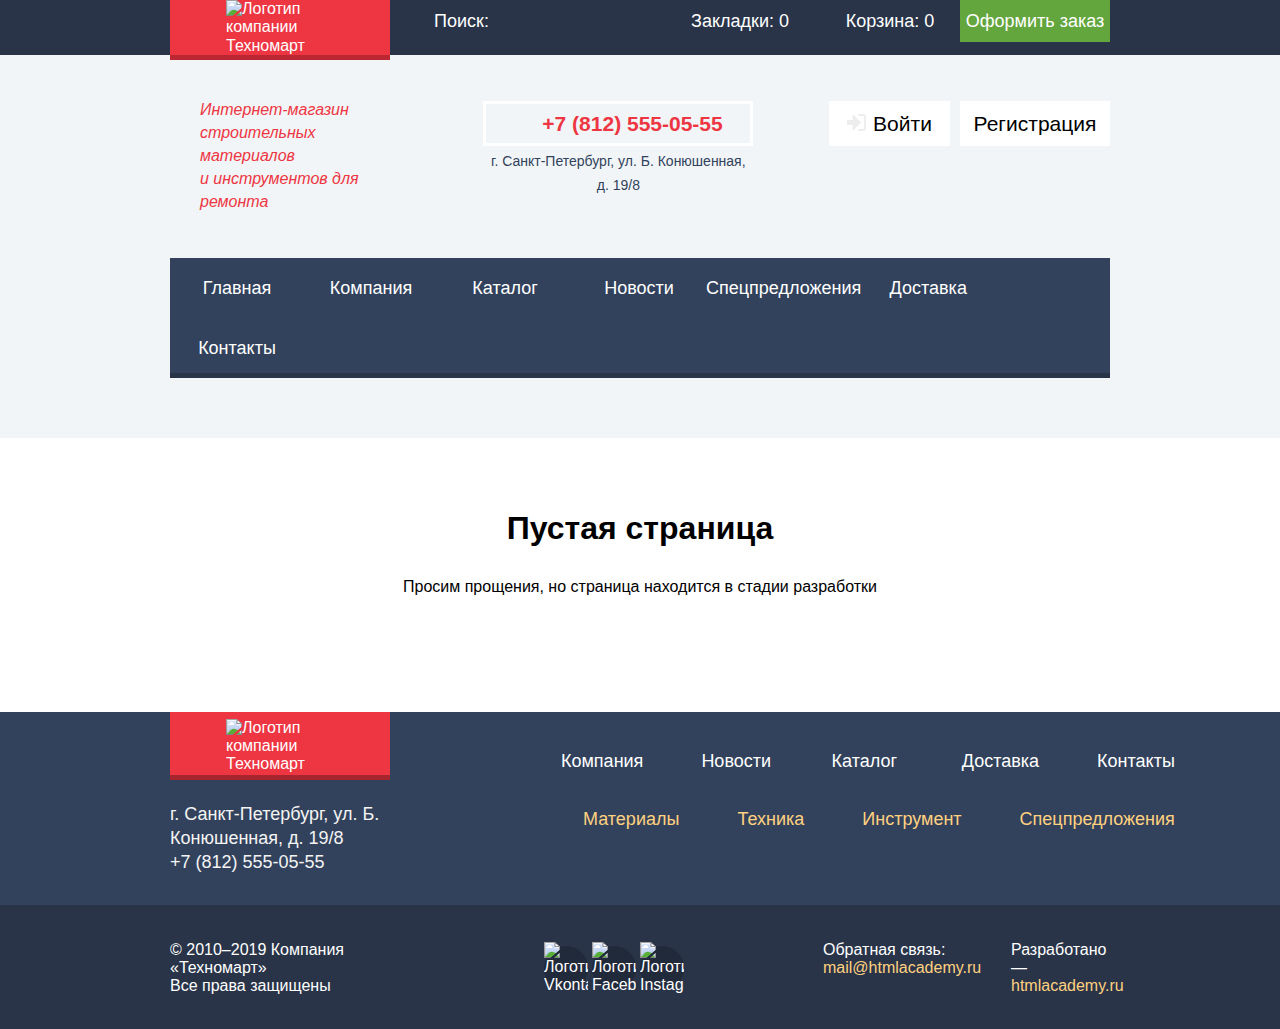
==== commit c8363907: "Сетка на гридах второй страницы" ====
--- a/blank.html
+++ b/blank.html
@@ -18,29 +18,23 @@
 
   <header class="main-header">
     <h1 class="visually-hidden">Интернет-магазин "Техномарт"</h1>
-    <div class="upper-block-header">
-      <div class="user-navigation container">
+    <div class="upper-band-header">
+      <div class="upper-block-header container">
         <a class="main-logo-header" href="index.html">
           <img src="img/svg/logo-technomart.svg" width="108" height="18" alt="Логотип компании Техномарт">
         </a>
-        <div class="products-search">
+        <div class="user-navigation">
           <form action="#" type="get">
-            <label>
-              <input type="search" name="search" placeholder="Поиск:">
-            </label>
+            <div class="products-search">
+              <label>
+                <input type="search" name="search" placeholder="Поиск:">
+              </label>
+            </div>
           </form>
+          <a class="orders-products-item bookmark-button" href="blank.html">Закладки: 0</a>
+          <a class="orders-products-item cart-button" href="blank.html"> Корзина: 0</a>
+          <a class="orders-products-item order-button" href="blank.html">Оформить заказ</a>
         </div>
-        <ul class="orders-products-list">
-          <li>
-            <a class="orders-products-item bookmark-button">Закладки: 0</a>
-          </li>
-          <li>
-            <a class="orders-products-item cart-button"> Корзина: 0</a>
-          </li>
-          <li>
-            <a class="orders-products-item order-button">Оформить заказ</a>
-          </li>
-        </ul>
       </div>
     </div>
     <div class="central-block-header container">
@@ -49,7 +43,7 @@
         <a class="header-contacts-phone" href="tel:+78125550555">+7 (812) 555-05-55</a>
         <p class="addres">г. Санкт-Петербург, ул. Б. Конюшенная, д. 19/8</p>
       </div>
-      <section class="header-account-block">
+      <section class="header-account-block-in">
         <h2 class="visually-hidden">Вход в личный кабинет</h2>
         <a class="login-in link-white" href="blank.html">Войти</a>
         <a class="registration link-white" href="blank.html">Регистрация</a>
@@ -76,54 +70,60 @@
 
   <footer class="main-footer">
     <div class="container">
-      <div class="footer-contacts">
-        <a class="main-logo" href="index.html">
-          <img src="img/svg/logo-technomart.svg" width="108" height="18" alt="Логотип компании Техномарт">
-        </a>
-        <p class="footer-contacts-text">г. Санкт-Петербург, ул. Б. Конюшенная, д. 19/8</p>
-        <a class="contacts-phone" href="tel:+78125550555">+7 (812) 555-05-55</a>
+      <div class="footer-upper-block">
+        <div class="footer-contacts">
+          <a class="main-logo-footer" href="index.html">
+            <img src="img/svg/logo-technomart.svg" width="108" height="18" alt="Логотип компании Техномарт">
+          </a>
+          <p class="footer-contacts-text">г. Санкт-Петербург, ул. Б. Конюшенная, д. 19/8</p>
+          <a class="contacts-phone" href="tel:+78125550555">+7 (812) 555-05-55</a>
+        </div>
+        <nav class="footer-navigation">
+          <ul class="site-navigation-footer">
+            <li><a class="site-navigation-link" href="blank.html">Компания</a></li>
+            <li><a class="site-navigation-link" href="blank.html">Новости</a></li>
+            <li><a class="site-navigation-link" href="catalog.html">Каталог</a></li>
+            <li><a class="site-navigation-link" href="blank.html">Доставка</a></li>
+            <li><a class="site-navigation-link" href="blank.html">Контакты</a></li>
+          </ul>
+          <ul class="category-navigation">
+            <li><a class="category-navigation-link" href="blank.html">Материалы</a></li>
+            <li><a class="category-navigation-link" href="blank.html">Техника</a></li>
+            <li><a class="category-navigation-link">Инструмент</a></li>
+            <li><a class="category-navigation-link" href="blank.html">Спецпредложения</a></li>
+          </ul>
+        </nav>
       </div>
-      <nav class="footer-navigation">
-        <ul class="site-navigation">
-          <li><a class="site-navigation-link">Компания</a></li>
-          <li><a class="site-navigation-link">Новости</a></li>
-          <li><a class="site-navigation-link" href="catalog.html">Каталог</a></li>
-          <li><a class="site-navigation-link">Доставка</a></li>
-          <li><a class="site-navigation-link">Контакты</a></li>
-        </ul>
-        <ul class="category-navigation">
-          <li><a class="category-navigation-link">Материалы</a></li>
-          <li><a class="category-navigation-link">Техника</a></li>
-          <li><a class="category-navigation-link" href="catalog.html">Инструмент</a></li>
-          <li><a class="category-navigation-link">Спецпредложения</a></li>
-        </ul>
-      </nav>
     </div>
-    <div class="footer-lower-block">
+    <div class="lower-footer">
       <div class="container">
-        <div class="copyright">
-          <p>© 2010–2019 Компания «Техномарт»</p>
-          <p>Все права защищены</p>
+        <div class="footer-lower-block">
+          <div class="copyright">
+            <p>© 2010–2019 Компания «Техномарт»</p>
+            <p>Все права защищены</p>
+          </div>
+          <ul class="social-network-list">
+            <li class="social-network-item">
+              <a class="social-link" href=" #"><img src="img/svg/icon-vk.svg" alt="Логотип Vkontakte"></a>
+            </li>
+            <li class="social-network-item">
+              <a class="social-link" href="#"><img src="img/svg/icon-fb.svg" alt="Логотип Faceboook"></a>
+            </li>
+
+            <li class="social-network-item">
+              <a class="social-link" href="#"><img src="img/svg/icon-insta.svg" alt="Логотип Instagram"></a>
+            </li>
+          </ul>
+          <div class="footer-feedback">
+            <p class="feedback-text">
+              Обратная связь:
+              <a class="feedback-link" href="mailto:mail@htmlacademy.ru">mail@htmlacademy.ru</a>
+            </p>
+            <p class="developer-text">
+              Разработано —
+              <a class="feedback-link" href="https://htmlacademy.ru/">htmlacademy.ru</a>
+          </div>
         </div>
-        <ul class="social-network-list">
-          <li class="social-network-item">
-            <a class="social-link" href=" #"><img src="img/svg/icon-vk.svg" alt="Логотип Vkontakte"></a>
-          </li>
-          <li class="social-network-item">
-            <a class="social-link" href="#"><img src="img/svg/icon-fb.svg" alt="Логотип Faceboook"></a>
-          </li>
-          <li class="social-network-item">
-            <a class="social-link" href="#"><img src="img/svg/icon-insta.svg" alt="Логотип Instagram"></a>
-          </li>
-        </ul>
-        <p class="footer-feedback">
-          Обратная связь:
-          <a class="feedback-link" href="mailto:mail@htmlacademy.ru">mail@htmlacademy.ru</a>
-        </p>
-        <p class="developer">
-          Разработано —
-          <a class="feedback-link" href="https://htmlacademy.ru/">htmlacademy.ru</a>
-        </p>
       </div>
     </div>
   </footer>
--- a/css/style.css
+++ b/css/style.css
@@ -144,65 +144,70 @@
   height: 100%;
 }
 
+
 /* Header*/
+
 
 .main-header {
   background: var(--basic-light-grey);
-  min-height: 320px;
-}
+}
+
+
 
 /* Header - Upper block*/
 
+
+
+.upper-band-header {
+  background: var(--basic-dark-grey);
+}
+
 .upper-block-header {
-  background: var(--basic-dark-grey);
-  height: 42px;
+  display: flex;
+}
+
+.main-logo-header {
+  width: 220px;
+  min-height: 42px;
+  background-color: var(--basic-red);
+  box-shadow: 0px 5px 0px var(--special-dark-red);
+  display: flex;
+  justify-content: center;
+  align-items: center;
+  flex-shrink: 0;
+}
+
+.main-logo-header:focus {
+  background-color: var(--special-dark-red);
 }
 
 .user-navigation {
   font-size: 18px;
   line-height: 24px;
-  display: grid;
-  grid-template-columns: 220px 271px 450px;
-}
-
-.main-logo-header {
-  width: 220px;
-  height: 47px;
-  background-color: var(--basic-red);
-  box-shadow: inset 0px -5px 0px var(--basic-black-opacity);
-  display: inline-flex;
-  justify-content: center;
-  align-items: center;
-}
-
-.main-logo:focus {
-  background-color: var(--special-dark-red);
+  color: var(--basic-white);
+  display: flex;
+  flex-wrap: wrap;
 }
 
 .products-search input {
-  width: 271px;
+  width: 270px;
   height: 42px;
   background-color: transparent;
   color: var(--basic-white);
   border: none;
+  background-image: url(../img/svg/icon-search.svg);
+  background-repeat: no-repeat;
+  background-position: 17px 12px;
 }
 
 .products-search input::placeholder {
   color: var(--basic-white);
-  padding-left: 8px;
+  padding-left: 42px;
 }
 
 .products-search input:focus {
   background-color: var(--basic-white);
   color: var(--basic-black);
-}
-
-.orders-products-list {
-  list-style: none;
-  display: grid;
-  grid-template-columns: 1fr 1fr 1fr;
-  margin: 0;
-  padding: 0;
 }
 
 .orders-products-item {
@@ -261,10 +266,13 @@
   color: var(--basic-white-opacity);
 }
 
+
+
 /* Header - central block*/
 
+
+
 .central-block-header {
-  height: 158px;
   display: grid;
   grid-template-columns: 1fr 1fr 1fr;
 }
@@ -276,12 +284,12 @@
   line-height: 23px;
   color: var(--basic-red);
   align-self: center;
-  margin: 0 0 0 30px;
+  margin: 43px 0 45px 30px;
 }
 
 .header-contacts-block {
-  margin: 46px 0;
-  justify-self: center;
+  margin: 46px 0 40px 0;
+  justify-self: start;
 }
 
 .header-contacts-phone {
@@ -294,6 +302,7 @@
   line-height: 30px;
   color: var(--basic-red);
   border: 3px solid var(--basic-white);
+  margin-bottom: 3px;
 }
 
 .header-contacts-phone::before {
@@ -302,16 +311,22 @@
 }
 
 .addres {
+  width: 270px;
   font-size: 14px;
   line-height: 24px;
   color: var(--basic-grey);
   margin: 0;
+  padding: 0;
   text-align: center;
 }
 
-.header-account-block {
+.header-account-block-in {
+  display: grid;
+  grid-template-columns: 121px 150px;
+  grid-column-gap: 10px;
+  grid-row-gap: 10px;
   justify-self: end;
-  margin: 46px 0;
+  margin: 46px 0 67px;
 }
 
 .link-white {
@@ -327,7 +342,6 @@
 .login-in {
   width: 121px;
   height: 45px;
-  margin-right: 10px;
 }
 
 .login-in::before {
@@ -359,11 +373,21 @@
   opacity: 0.3;
 }
 
+
+
 /* Catalog */
 
+
+.header-account-block {
+  margin: 46px 0 37px;
+  justify-self: end;
+}
+
 .login-out {
+  display: inline-flex;
   width: 299px;
   height: 45px;
+  margin-bottom: 7px;
 }
 
 .login-out::before {
@@ -394,9 +418,24 @@
 }
 
 .links-control {
-  margin-top: 8px;
-  display: flex;
-  justify-content: center;
+  width: 210px;
+  display: flex;
+  justify-content: space-between;
+  margin: auto;
+  flex-wrap: wrap;
+}
+
+.orders-link::after {
+  content: "";
+  display: inline-flex;
+  border-radius: 50%;
+  width: 4px;
+  height: 4px;
+  background-color: var(--basic-grey);
+  position: relative;
+  bottom: 3px;
+  left: 14px;
+
 }
 
 .orders-link,
@@ -404,7 +443,7 @@
   font-size: 16px;
   line-height: 18px;
   color: var(--basic-grey);
-  padding: 0 15px;
+  padding: 0 0 5px 0;
 }
 
 .orders-link:hover,
@@ -417,18 +456,23 @@
   color: var(--basic-black-opacity);
 }
 
+
+
 /* Main navigation */
+
+
 
 .main-navigation {
   min-height: 60px;
   background: var(--basic-grey);
   box-shadow: inset 0px -5px 0px var(--basic-dark-grey);
+  margin-bottom: 60px;
 }
 
 .site-navigation {
   list-style: none;
-  display: grid;
-  grid-template-columns: 1fr 1fr 1fr 1fr 1fr 1fr 1fr;
+  display: flex;
+  flex-wrap: wrap;
   padding: 0;
   margin: 0;
 }
@@ -454,15 +498,18 @@
   color: var(--basic-white-opacity);
 }
 
+
+
 /* Main services menu */
 
-.first-row {
+
+
+.main-services-menu {
   display: grid;
-  grid-column-gap: 20px;
-  grid-template-columns: 1fr 1fr 1fr;
-  justify-content: space-between;
+  grid-gap: 20px;
+  grid-template-columns: repeat(3, 300px);
+  grid-template-rows: repeat(3, 123px);
   margin-top: 59px;
-  margin-bottom: 20px;
 }
 
 .block-service {
@@ -520,42 +567,40 @@
   background-image: url("../img/svg/icon-equipment.svg");
 }
 
-.second-row {
-  display: grid;
-  grid-column-gap: 20px;
-  grid-template-columns: 2fr 1fr;
-  justify-content: space-between;
-  margin-top: 20px;
-  margin-bottom: 20px;
-}
-
-.right-column {
-  display: grid;
-  order: 1;
-  grid-row-gap: 20px;
-  grid-template-rows: 1fr 1fr;
-}
-
 .discounts {
   padding: 20px 23px;
   background-color: var(--special-light-green);
   background-image: url("../img/svg/icon-discounts.svg");
+  order: 2;
+  grid-column: 3;
 }
 
 .delivery {
   padding: 20px 23px;
   background-color: var(--basic-yellow);
   background-image: url("../img/svg/icon-delivery.svg");
-}
+  order: 2;
+  grid-column: 3;
+}
+
+
 
 /* Gallery */
+
 
 .gallery {
   position: relative;
+  width: 620px;
+  height: 266px;
 }
 
 .slide-1 {
-  position: relative;
+  width: 620px;
+  height: 266px;
+}
+
+.slide-2 {
+  display: none;
   width: 620px;
   height: 266px;
 }
@@ -597,7 +642,7 @@
 .gallery-link {
   position: absolute;
   left: 25px;
-  bottom: 35px;
+  bottom: 25px;
 }
 
 .gallery-link:hover {
@@ -609,6 +654,8 @@
 }
 
 .photo-tools {
+  width: 620px;
+  height: 266px;
   background-color: var(--special-light-grey);
 }
 
@@ -617,6 +664,7 @@
   cursor: pointer;
   list-style: none;
   margin: 0;
+  padding: 0;
 }
 
 .button-control-items,
@@ -633,9 +681,11 @@
   background-repeat: no-repeat;
   position: absolute;
   top: 120px;
-  left: 25px;
+  left: 20px;
   background-color: transparent;
   border: transparent;
+  margin: 0;
+  padding: 0;
 }
 
 .gallery-button-next {
@@ -646,9 +696,11 @@
   background-repeat: no-repeat;
   position: absolute;
   top: 120px;
-  right: 25px;
+  right: 20px;
   background-color: transparent;
   border: transparent;
+  margin: 0;
+  padding: 0;
 }
 
 .button-pagination {
@@ -659,41 +711,51 @@
   grid-column-gap: 10px;
   grid-template-columns: 1fr 1fr;
   position: absolute;
-  bottom: 45px;
-  left: 290px;
+  bottom: 33px;
+  left: 295px;
 }
 
 .button-pagination-first {
   display: inline-flex;
   cursor: pointer;
-  width: 6px;
-  height: 15px;
+  width: 10px;
+  height: 10px;
   border-radius: 50%;
   background-color: var(--basic-white);
-  border: 3px solid var(--basic-white);
+  border: 2px solid var(--basic-white);
+  margin: 0;
+  padding: 0;
 }
 
 .button-pagination-second {
   display: inline-flex;
   cursor: pointer;
-  width: 6px;
-  height: 15px;
+  width: 10px;
+  height: 10px;
   border-radius: 50%;
   background-color: var(--basic-red);
-  border: 3px solid var(--basic-white);
-}
+  border: 2px solid var(--basic-white);
+  margin: 0;
+  padding: 0;
+}
+
+
 
 /* Popular products */
+
+
 
 .popular-products-header,
 .popular-company-header {
   min-height: 89px;
   background-color: var(--special-grey);
-  display: grid;
-  align-items: center;
-  grid-template-columns: 1fr 1fr;
+  display: flex;
+  align-items: center;
+  justify-content: space-between;
   margin-top: 59px;
   margin-bottom: 20px;
+  padding-right: 14px;
+  padding-left: 28px;
 }
 
 .popular-products-name,
@@ -703,14 +765,16 @@
   text-transform: uppercase;
   color: var(--basic-grey);
   margin: 0;
-  justify-self: start;
-  margin-left: 28px;
-}
-
-.popular-products-link,
-.popular-company-link {
-  justify-self: end;
-  margin-right: 14px;
+}
+
+.popular-products-link:hover,
+.popular-company-link:hover {
+  background-color: var(--special-red);
+}
+
+.popular-products-link:focus,
+.popular-company-link:focus {
+  background-color: var(--special-dark-red);
 }
 
 .product-list {
@@ -719,7 +783,7 @@
   list-style: none;
   display: grid;
   grid-template-columns: 1fr 1fr 1fr 1fr;
-  grid-column-gap: 20px;
+  grid-gap: 20px;
   margin-bottom: 70px;
 }
 
@@ -728,9 +792,8 @@
   height: 318px;
   background: var(--basic-white);
   border: 1px solid var(--special-milk-white);
-  display: grid;
-  grid-template-rows: 1fr 1fr 1fr 1fr;
-  grid-column-gap: 20px;
+  display: flex;
+  flex-direction: column;
   align-items: center;
 }
 
@@ -738,9 +801,6 @@
   width: 220px;
   height: 180px;
   margin: 0;
-  display: flex;
-  align-items: center;
-  justify-content: center;
 }
 
 .product-card-link {
@@ -782,7 +842,11 @@
   margin-bottom: 21px;
 }
 
+
+
 /* Popular company */
+
+
 
 .company-list {
   list-style: none;
@@ -811,61 +875,64 @@
   opacity: 0.3;
 }
 
+
+
 /* Servises */
+
+
 
 .services-background {
   background-color: var(--basic-light-grey);
-  height: 522px;
+  display: flex;
 }
 
 .service-title {
   padding-top: 64px;
   padding-bottom: 25px;
+  font-size: 30px;
+  line-height: 30px;
+  text-transform: uppercase;
+  color: var(--basic-grey);
 }
 
 .service-title-text-description {
   margin: 0;
-  padding: 0;
+  padding: 0 0 70px 0;
   width: 394px;
-  height: 49px;
   font-family: var(--font-pt-sans);
   font-size: 13px;
   line-height: 24px;
   color: var(--basic-black);
 }
 
+.services-block {
+  display: flex;
+}
+
 .service-text-description {
-  margin: 0;
-  padding: 0;
+  padding: 0 0 124px 0;
+  margin: 0;
   width: 275px;
-  height: 99px;
   font-family: var(--font-pt-sans);
   font-size: 13px;
   line-height: 24px;
   color: var(--basic-black);
 }
 
-.services-block {
-  margin-top: 70px;
-  display: grid;
-  grid-template-columns: 240px 1fr;
-  grid-column-gap: 80px;
-}
-
-.service-title,
 .service-name {
-  margin: 0;
+  margin: 0 0 30px 0;
+  padding: 0;
   font-size: 30px;
   line-height: 30px;
   text-transform: uppercase;
   color: var(--basic-grey);
 }
 
-.services-list,
 .services-list-button {
   list-style: none;
-  margin: 0;
-  padding: 0;
+  margin: 0 80px 99px 0;
+  padding: 0;
+  position: relative;
 }
 
 .services-list-button::after {
@@ -875,9 +942,9 @@
   height: 279px;
   background-image: url("../img/content/shadow.png");
   background-repeat: no-repeat;
-  position: relative;
+  position: absolute;
   left: 230px;
-  top: -230px;
+  top: -50px;
 }
 
 .services-item-button {
@@ -901,49 +968,51 @@
   background: var(--basic-dark-grey);
 }
 
-.services-item-button:focus {
-  background-color: var(--basic-white);
-  color: var(--basic-grey);
-  border-bottom: 2px solid var(--basic-grey);
-  border-top: 2px solid var(--basic-grey);
+.services-list {
+  list-style: none;
+  margin: 0;
+  padding: 0;
 }
 
 .delivery-item {
   width: 619px;
-  height: 283px;
   background-image: url("../img/content/delivery.png");
   background-repeat: no-repeat;
   background-position: right bottom;
 }
 
-.guarantee-item::after {
-  content: "";
-  display: block;
-  width: 465px;
-  height: 285px;
+.guarantee-item {
+  display: none;
+  width: 619px;
   background-image: url("../img/content/guarantee.png");
   background-repeat: no-repeat;
-  position: relative;
-}
-
-.credit-item::after {
-  content: "";
-  display: block;
-  width: 465px;
-  height: 285px;
+  background-position: right bottom;
+}
+
+.credit-item {
+  display: none;
+  width: 619px;
   background-image: url("../img/content/credit.png");
   background-repeat: no-repeat;
-  position: relative;
-}
+  background-position: right bottom;
+}
+
+
 
 /* About */
+
+
+
+
 .about-contacts-block {
-  height: 356px;
-  display: grid;
-  grid-template-columns: 1fr 1fr;
-  grid-column-gap: 179px;
+  display: flex;
   margin-top: 70px;
   margin-bottom: 70px;
+  justify-content: space-between;
+}
+
+.about {
+  width: 460px;
 }
 
 .about-title {
@@ -992,6 +1061,14 @@
   line-height: 18px;
   text-transform: uppercase;
   color: var(--basic-white);
+}
+
+.about-link:hover {
+  background-color: var(--special-red);
+}
+
+.about-link:focus {
+  background-color: var(--special-dark-red);
 }
 
 .partners-list li::before {
@@ -1006,7 +1083,17 @@
   top: 14px;
 }
 
+
+
+
 /* Contacts */
+
+
+
+
+.contacts {
+  width: 300px;
+}
 
 .contacts-title {
   font-size: 30px;
@@ -1020,7 +1107,6 @@
   font-size: 13px;
   line-height: 24px;
   width: 181px;
-  height: 49px;
   margin-top: 24px;
   margin-bottom: 32px;
 }
@@ -1046,6 +1132,14 @@
   color: var(--basic-white);
 }
 
+.contacts-link:hover {
+  background-color: var(--special-red);
+}
+
+.contacts-link:focus {
+  background-color: var(--special-dark-red);
+}
+
 /* Page Catalog */
 
 /* Bread crumbs */
@@ -1053,16 +1147,14 @@
 .bread-crumbs-list {
   list-style: none;
   padding: 0;
-  margin: 20px auto;
-  height: 18px;
-  display: grid;
-  grid-template-columns: min-content min-content min-content min-content 1fr;
-  grid-column-gap: 40px;
+  margin: 16px auto;
+  display: flex;
+  flex-wrap: wrap;
   align-items: center;
 }
 
 .crumbs-item {
-  height: 18px;
+  padding: 5px 40px 5px 0;
 }
 
 .crumbs-link-home {
@@ -1096,7 +1188,6 @@
 /* Catalog */
 
 .hammer-page {
-  height: 89px;
   background-color: var(--basic-light-grey);
   margin-bottom: 20px;
 }
@@ -1118,12 +1209,11 @@
 }
 
 .filter-form {
-  display: grid;
-  grid-template-rows: min-content 1fr;
+  display: flex;
+  flex-direction: column;
 }
 
 .filter-form-title {
-  height: 38px;
   font-family: var(--font-pt-sans);
   font-style: normal;
   font-weight: 400;
@@ -1251,7 +1341,6 @@
   margin: 0 0 28px 0;
   display: flex;
   width: 700px;
-  height: 38px;
 }
 
 .sort-block-title {
@@ -1359,19 +1448,7 @@
   list-style: none;
   display: grid;
   grid-template-columns: 1fr 1fr 1fr;
-  grid-column-gap: 20px;
-  grid-row-gap: 20px;
-}
-
-.product-card {
-  width: 220px;
-  height: 318px;
-  background: var(--basic-white);
-  border: 1px solid var(--special-milk-white);
-  display: grid;
-  grid-template-rows: 1fr 1fr 1fr 1fr;
-  grid-column-gap: 20px;
-  align-items: center;
+  grid-gap: 20px;
 }
 
 .product-card-choose {
@@ -1499,9 +1576,7 @@
 
 .pages-list {
   list-style: none;
-  display: grid;
-  grid-template-columns: min-content min-content min-content min-content;
-  grid-column-gap: 10px;
+  display: flex;
   margin: 48px 0 0 0;
   padding: 0;
 }
@@ -1513,6 +1588,7 @@
   color: var(--basic-white);
   background: var(--basic-red);
   border-radius: 2px;
+  margin: 0 10px 0 0;
 }
 
 .pages-item-2,
@@ -1525,6 +1601,7 @@
   background: var(--basic-white);
   border: 1px solid var(--special-milk-white);
   border-radius: 2px;
+  margin: 0 10px 0 0;
 }
 
 .pages-item-link {
@@ -1582,11 +1659,16 @@
   margin: 0;
 }
 
+
+
+
 /* Footer*/
+
+
+
 
 .main-footer {
   background-color: var(--basic-grey);
-  height: 300px;
 }
 
 .footer-upper-block {
@@ -1595,10 +1677,9 @@
   grid-column-gap: 70px;
   padding: 0;
   margin: 0;
-  height: 192px;
-}
-
-.main-logo {
+}
+
+.main-logo-footer {
   width: 220px;
   height: 68px;
   background-color: var(--basic-red);
@@ -1607,6 +1688,11 @@
   justify-content: center;
   align-items: center;
   margin-bottom: 22px;
+  flex-shrink: 0;
+}
+
+.main-logo-footer:focus {
+  background-color: var(--special-dark-red);
 }
 
 .footer-contacts-text {
@@ -1626,20 +1712,18 @@
 }
 
 .footer-navigation {
-  display: grid;
-  grid-template-rows: 1fr 1fr;
-  grid-row-gap: 34px;
-  padding: 0;
-  margin: 37px 0 181px 0;
+  padding: 0;
+  margin: 37px 0 74px 0;
 }
 
 .site-navigation-footer {
   display: grid;
   grid-template-columns: 1fr 1fr 1fr 1fr 1fr;
   grid-column-gap: 58px;
+  grid-row-gap: 20px;
   list-style: none;
   padding: 0;
-  margin: 0;
+  margin: 0 0 34px 0;
 }
 
 .site-navigation-link {
@@ -1659,6 +1743,7 @@
   display: grid;
   grid-template-columns: 1fr 1fr 1fr 1fr;
   grid-column-gap: 58px;
+  grid-row-gap: 20px;
   list-style: none;
   padding: 0;
   margin: 0 0 0 22px;
@@ -1680,12 +1765,12 @@
 
 .lower-footer {
   background-color: var(--basic-dark-grey);
-  height: 107px;
 }
 
 .footer-lower-block {
   display: flex;
   align-items: center;
+  justify-content: space-between;
   padding: 36px 0 34px 0;
 }
 
@@ -1696,17 +1781,15 @@
 
 .copyright {
   width: 235px;
-  margin-right: 160px;
 }
 
 .social-network-list {
-  display: grid;
-  grid-template-columns: 1fr 1fr 1fr;
-  grid-column-gap: 5px;
+  display: flex;
   list-style: none;
   padding: 0;
   margin: 0;
   justify-content: center;
+  flex-wrap: wrap;
 }
 
 .social-link {
@@ -1717,6 +1800,7 @@
   display: inline-flex;
   align-items: center;
   justify-content: center;
+  margin: 2px;
 }
 
 .social-link:hover,
@@ -1737,7 +1821,6 @@
   grid-template-columns: 137px 99px;
   grid-column-gap: 51px;
   justify-self: center;
-  margin-left: 118px;
 }
 
 .feedback-link {
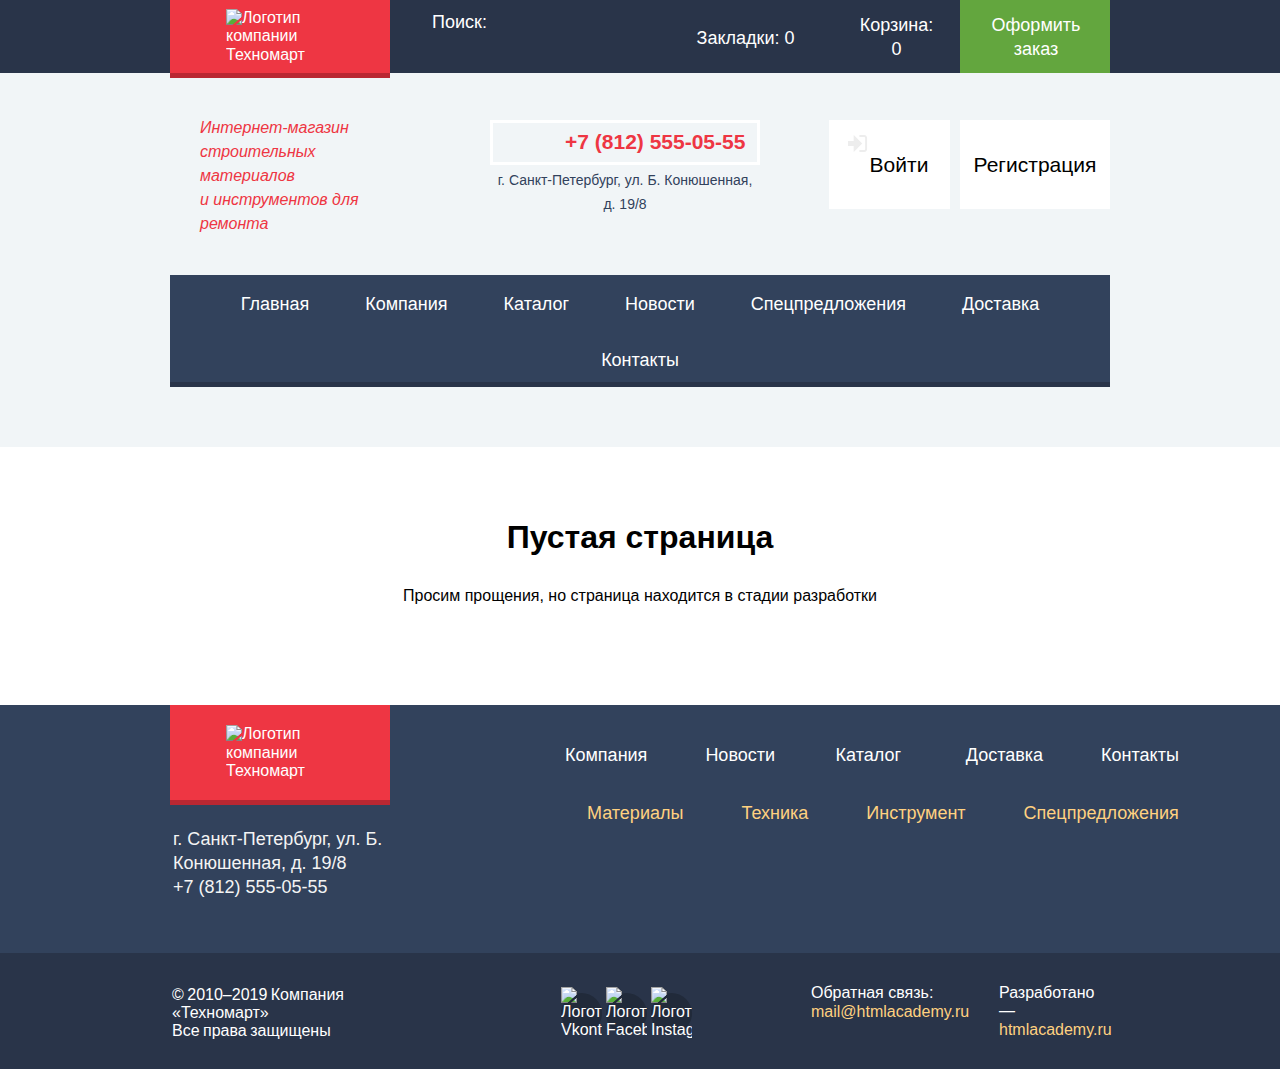
==== commit 36d7fdbf: "Доступная разметка главной страницы" ====
--- a/blank.html
+++ b/blank.html
@@ -11,7 +11,7 @@
   <link rel="manifest" href="manifest.webmanifest">
 
   <link rel="stylesheet" href="css/normalize.css">
-  <link rel="stylesheet" href="css/style.css">
+  <link rel="stylesheet" href="css/min.css">
 </head>
 
 <body class="page-body">
@@ -32,13 +32,13 @@
             </div>
           </form>
           <a class="orders-products-item bookmark-button" href="blank.html">Закладки: 0</a>
-          <a class="orders-products-item cart-button" href="blank.html"> Корзина: 0</a>
+          <a class="orders-products-item header-cart-button" href="blank.html"> Корзина: 0</a>
           <a class="orders-products-item order-button" href="blank.html">Оформить заказ</a>
         </div>
       </div>
     </div>
     <div class="central-block-header container">
-      <p class="description">Интернет-магазин строительных материалов<br>и инструментов для ремонта</p>
+      <p class="description">Интернет-магазин строительных материалов и&nbsp;инструментов для ремонта</p>
       <div class="header-contacts-block">
         <a class="header-contacts-phone" href="tel:+78125550555">+7 (812) 555-05-55</a>
         <p class="addres">г. Санкт-Петербург, ул. Б. Конюшенная, д. 19/8</p>
@@ -50,14 +50,14 @@
       </section>
     </div>
     <nav class="main-navigation container">
-      <ul class="site-navigation">
-        <li><a class="link-grey" href="index.html">Главная</a></li>
-        <li><a class="link-grey">Компания</a></li>
-        <li><a class="link-grey" href="catalog.html">Каталог</a></li>
-        <li><a class="link-grey">Новости</a></li>
-        <li><a class="link-grey">Спецпредложения</a></li>
-        <li><a class="link-grey">Доставка</a></li>
-        <li><a class="link-grey">Контакты</a></li>
+      <ul class="site-navigation-list">
+        <li class="site-navigation-item"><a class="link-grey" href="index.html">Главная</a></li>
+        <li class="site-navigation-item"><a class="link-grey">Компания</a></li>
+        <li class="site-navigation-item"><a class="link-grey" href="catalog.html">Каталог</a></li>
+        <li class="site-navigation-item"><a class="link-grey">Новости</a></li>
+        <li class="site-navigation-item"><a class="link-grey">Спецпредложения</a></li>
+        <li class="site-navigation-item"><a class="link-grey">Доставка</a></li>
+        <li class="site-navigation-item"><a class="link-grey">Контакты</a></li>
       </ul>
     </nav>
   </header>
@@ -89,7 +89,7 @@
           <ul class="category-navigation">
             <li><a class="category-navigation-link" href="blank.html">Материалы</a></li>
             <li><a class="category-navigation-link" href="blank.html">Техника</a></li>
-            <li><a class="category-navigation-link">Инструмент</a></li>
+            <li><a class="category-navigation-link" href="blank.html">Инструмент</a></li>
             <li><a class="category-navigation-link" href="blank.html">Спецпредложения</a></li>
           </ul>
         </nav>
--- a/css/min.css
+++ b/css/min.css
@@ -0,0 +1,2024 @@
+@font-face {
+  font-family: Cuprum;
+  src: url(../fonts/cuprum.woff2) format("woff2"), url(../fonts/cuprum.woff) format("woff");
+  font-weight: 400;
+  font-style: normal
+}
+
+@font-face {
+  font-family: Cuprum;
+  src: url(../fonts/cuprumbold.woff2) format("woff2"), url(../fonts/cuprumbold.woff) format("woff");
+  font-weight: 700;
+  font-style: normal
+}
+
+@font-face {
+  font-family: Cuprum;
+  src: url(../fonts/cuprumitalic.woff2) format("woff2"), url(../fonts/cuprumitalic.woff) format("woff");
+  font-weight: 400;
+  font-style: italic
+}
+
+@font-face {
+  font-family: Cuprum;
+  src: url(../fonts/cuprumbolditalic.woff2) format("woff2"), url(../fonts/cuprumbolditalic.woff) format("woff");
+  font-weight: 700;
+  font-style: italic
+}
+
+@font-face {
+  font-family: 'PT Sans';
+  src: url(../fonts/ptsans.woff2) format("woff2"), url(../fonts/ptsans.woff) format("woff");
+  font-weight: 400;
+  font-style: normal
+}
+
+@font-face {
+  font-family: 'PT Sans';
+  src: url(../fonts/ptsansbold.woff2) format("woff2"), url(../fonts/ptsansbold.woff) format("woff");
+  font-weight: 700;
+  font-style: normal
+}
+
+:root {
+  --basic-white: #ffffff;
+  --basic-white-opacity: rgba(255, 255, 255, 0.3);
+  --basic-black: #000000;
+  --basic-black-opacity: rgba(0, 0, 0, 0.3);
+  --basic-grey-opacity: rgba(169, 169, 169, 0.3);
+  --basic-light-grey-opacity: rgba(197, 197, 197, 0.3);
+  --basic-red: #EE3643;
+  --basic-yellow: #FFBF47;
+  --basic-yellow-opacity: rgba(255, 209, 128, 0.3);
+  --basic-light-green: #00ca74;
+  --basic-green: #63A63E;
+  --basic-dark-green: #367315;
+  --basic-grey: #32425C;
+  --basic-dark-grey: #293449;
+  --basic-light-grey: #F1F5F7;
+  --basic-blue: #405069;
+  --special-red: #CA2C37;
+  --special-dark-red: #BA2732;
+  --special-yellow: #FFD180;
+  --special-light-yellow: #F7F3EC;
+  --special-blue: #3BBCE3;
+  --special-dark-blue: #212A3A;
+  --special-dark-focus-blue: #161D29;
+  --special-lilac: #DC91D8;
+  --special-light-green: #8ED78F;
+  --special-green: #5FBB2D;
+  --special-dark-green: #518534;
+  --special-grey: #F9F5F0;
+  --special-dark-grey: #1D2739;
+  --special-light-grey: #A9A9A9;
+  --special-dirty-white: #C5C5C5;
+  --special-milk-white: #F4F4F4;
+  --font-cuprum: 'Cuprum', 'Arial', sans-serif;
+  --font-pt-sans: 'PT Sans', 'Arial', sans-serif
+}
+
+*,
+::after,
+::before {
+  box-sizing: border-box;
+  margin: 0;
+  padding: 0
+}
+
+html {
+  box-sizing: border-box
+}
+
+.page-body {
+  min-width: 940px;
+  min-height: 100%;
+  margin: 0;
+  padding: 0;
+  font-family: var(--font-cuprum);
+  font-style: normal;
+  font-weight: 400;
+  background-color: var(--basic-white);
+  display: grid;
+  grid-template-rows: min-content 1fr min-content;
+  align-content: start
+}
+
+a {
+  text-decoration: none;
+  color: var(--basic-white)
+}
+
+img {
+  max-width: 100%;
+  height: auto
+}
+
+.container {
+  margin: 0 auto;
+  max-width: 940px;
+  padding: 0
+}
+
+.visually-hidden {
+  position: absolute;
+  width: 1px;
+  height: 1px;
+  margin: -1px;
+  clip: rect(0 0 0 0)
+}
+
+.page {
+  height: 100%
+}
+
+.main-header {
+  background: var(--basic-light-grey)
+}
+
+.upper-band-header {
+  background: var(--basic-dark-grey)
+}
+
+.upper-block-header {
+  display: flex
+}
+
+.main-logo-header {
+  width: 220px;
+  padding: 9px;
+  background-color: var(--basic-red);
+  box-shadow: 0 5px 0 var(--special-dark-red);
+  display: flex;
+  justify-content: center;
+  align-items: center;
+  flex-shrink: 0
+}
+
+.main-logo-header:active {
+  background-color: var(--special-dark-red)
+}
+
+.user-navigation {
+  font-size: 18px;
+  line-height: 24px;
+  color: var(--basic-white);
+  display: flex;
+  flex-wrap: wrap
+}
+
+.products-search {
+  position: relative
+}
+
+.products-search input {
+  width: 270px;
+  padding: 12px 10px 10px 42px;
+  background-color: transparent;
+  border: none;
+  color: var(--basic-white)
+}
+
+.products-search label::before {
+  content: "";
+  position: absolute;
+  background-image: url(../img/svg/icon-search.svg);
+  background-repeat: no-repeat;
+  top: 12px;
+  left: 17px;
+  width: 17px;
+  height: 17px;
+  opacity: .5
+}
+
+.products-search label:hover:before {
+  opacity: 1
+}
+
+.products-search input::placeholder {
+  color: var(--basic-white)
+}
+
+.products-search input:focus {
+  background-color: var(--basic-white);
+  color: var(--basic-black);
+  outline: 0
+}
+
+.products-search label:active:before {
+  background-image: url(../img/svg/icon-search-red.svg);
+  opacity: 1
+}
+
+input::-webkit-search-cancel-button,
+input::-webkit-search-decoration,
+input::-webkit-search-results-button,
+input::-webkit-search-results-decoration {
+  display: none
+}
+
+.orders-products-item {
+  display: inline-flex;
+  flex-wrap: wrap;
+  justify-content: center;
+  align-items: center;
+  position: relative
+}
+
+.bookmark-button {
+  width: 165px;
+  padding: 10px 23px 8px 29px;
+  text-align: center
+}
+
+.bookmark-button::before {
+  content: url(../img/svg/icon-shape.svg);
+  opacity: .3;
+  width: 14px;
+  height: 16px;
+  position: absolute;
+  left: 20px;
+  top: 50%;
+  margin-top: -10px
+}
+
+.bookmark-button:hover::before {
+  opacity: 1
+}
+
+.bookmark-button:active {
+  opacity: .3;
+  background-color: var(--special-dark-focus-blue)
+}
+
+.header-cart-button {
+  width: 135px;
+  padding: 9px 24px 9px 32px;
+  text-align: center
+}
+
+.cart-button-filled {
+  background-color: var(--basic-red);
+  padding: 9px 13px 9px 27px
+}
+
+.header-cart-button::before {
+  content: url(../img/svg/icon-cart.svg);
+  opacity: .3;
+  width: 15px;
+  height: 15px;
+  position: absolute;
+  left: 11px;
+  top: 50%;
+  margin-top: -11px
+}
+
+.header-cart-button:hover::before {
+  opacity: 1
+}
+
+.header-cart-button:active {
+  opacity: .3
+}
+
+.order-button {
+  width: 150px;
+  background-color: var(--basic-green);
+  padding: 9px 10px 9px 12px;
+  text-align: center
+}
+
+.order-button:hover {
+  background-color: var(--special-green)
+}
+
+.order-button:active {
+  color: var(--basic-white-opacity)
+}
+
+.central-block-header {
+  display: grid;
+  grid-template-columns: 269px 270px 299px;
+  grid-gap: 51px;
+  justify-content: space-between;
+  padding: 43px 0 39px 0
+}
+
+.description {
+  width: 197px;
+  font-style: italic;
+  font-size: 16px;
+  line-height: 24px;
+  color: var(--basic-red);
+  margin-left: 30px
+}
+
+.header-contacts-phone {
+  width: 270px;
+  padding: 4px 10px 5px 72px;
+  margin: 4px 0 3px 0;
+  display: flex;
+  align-items: center;
+  text-align: start;
+  font-weight: 700;
+  font-size: 21px;
+  line-height: 30px;
+  color: var(--basic-red);
+  border: 3px solid var(--basic-white);
+  position: relative
+}
+
+.header-contacts-phone::before {
+  content: url(../img/svg/icon-phone.svg);
+  position: absolute;
+  left: 36px;
+  bottom: 2px
+}
+
+.addres {
+  width: 270px;
+  font-size: 14px;
+  line-height: 24px;
+  color: var(--basic-grey);
+  margin: 0;
+  padding: 0;
+  text-align: center
+}
+
+.header-account-block-in {
+  display: grid;
+  justify-self: end;
+  grid-template-columns: 121px 150px;
+  grid-gap: 10px;
+  margin: 4px 0 27px 0
+}
+
+.link-white {
+  color: var(--basic-black);
+  background-color: var(--basic-white);
+  font-size: 21px;
+  line-height: 21px;
+  display: flex;
+  justify-content: center;
+  align-items: center;
+  padding: 12px;
+  position: relative
+}
+
+.login-in {
+  width: 121px;
+  padding-left: 31px
+}
+
+.login-in::before {
+  content: url(../img/svg/icon-login-in.svg);
+  opacity: .3;
+  position: absolute;
+  left: 19px;
+  top: 14px;
+  padding-right: 7px
+}
+
+.registration {
+  width: 150px
+}
+
+.link-white:hover {
+  color: var(--basic-red)
+}
+
+.login-in:hover::before {
+  opacity: 1
+}
+
+.link-white:active {
+  color: var(--basic-black-opacity)
+}
+
+.login-in:focus::before {
+  opacity: .3
+}
+
+.login-out {
+  display: flex;
+  width: 299px;
+  margin: 2px 0 9px 0;
+  padding: 13px 55px;
+  position: relative;
+  text-align: center
+}
+
+.login-out::before {
+  content: url(../img/svg/icon-user.svg);
+  opacity: .3;
+  position: absolute;
+  left: 15px;
+  top: 14px
+}
+
+.login-out::after {
+  content: url(../img/svg/icon-login-out.svg);
+  opacity: .3;
+  position: absolute;
+  right: 17px;
+  top: 15px
+}
+
+.login-out:hover:after,
+.login-out:hover:before {
+  opacity: 1
+}
+
+.login-out:focus:after,
+.login-out:focus:before {
+  opacity: .3
+}
+
+.login-out:active {
+  color: var(--basic-black-opacity)
+}
+
+.links-control {
+  width: 210px;
+  display: flex;
+  justify-content: space-between;
+  margin: auto;
+  flex-wrap: wrap
+}
+
+.orders-link::after {
+  content: "";
+  display: inline-flex;
+  border-radius: 50%;
+  width: 4px;
+  height: 4px;
+  background-color: var(--basic-grey);
+  position: relative;
+  bottom: 3px;
+  left: 14px
+}
+
+.account-link,
+.orders-link {
+  font-size: 16px;
+  line-height: 12px;
+  color: var(--basic-grey)
+}
+
+.account-link:hover,
+.orders-link:hover {
+  color: var(--basic-red)
+}
+
+.account-link:active,
+.orders-link:active {
+  color: var(--basic-black-opacity)
+}
+
+.main-navigation {
+  min-height: 60px;
+  background: var(--basic-grey);
+  box-shadow: inset 0 -5px 0 var(--basic-dark-grey);
+  margin-bottom: 60px
+}
+
+.site-navigation-list {
+  list-style: none;
+  display: flex;
+  justify-content: center;
+  flex-wrap: wrap;
+  padding: 0;
+  margin: 0
+}
+
+.site-navigation-item {
+  display: flex;
+  align-items: center;
+  text-align: center
+}
+
+.link-grey {
+  font-size: 18px;
+  line-height: 24px;
+  color: var(--basic-white);
+  display: flex;
+  justify-content: center;
+  padding: 17px 28px 15px 28px
+}
+
+.link-grey:hover {
+  background-color: var(--basic-dark-grey);
+  box-shadow: inset 0 -5px 0 var(--basic-dark-grey)
+}
+
+.link-grey:active {
+  background-color: var(--special-dark-grey);
+  color: var(--basic-white-opacity)
+}
+
+.main-services-menu {
+  display: grid;
+  grid-gap: 20px;
+  grid-template-columns: repeat(3, 300px);
+  grid-template-rows: repeat(3, 123px);
+  margin-top: 59px
+}
+
+.block-service {
+  width: 300px;
+  padding: 20px 23px;
+  background-repeat: no-repeat
+}
+
+.name-service {
+  color: var(--basic-white);
+  font-weight: 700;
+  font-size: 24px;
+  line-height: 30px;
+  margin: 0
+}
+
+.link-service {
+  color: var(--basic-white);
+  width: 135px;
+  padding: 10px 22px;
+  background-color: var(--basic-white-opacity);
+  font-size: 14px;
+  line-height: 18px;
+  text-transform: uppercase;
+  display: inline-flex;
+  flex-wrap: wrap;
+  justify-content: center;
+  align-items: center;
+  margin-top: 14px
+}
+
+.link-service:hover {
+  background-color: var(--basic-light-grey-opacity)
+}
+
+.link-service:active {
+  background-color: var(--basic-grey-opacity)
+}
+
+.materials {
+  background-color: var(--basic-yellow);
+  background-image: url(../img/svg/icon-materials.svg), url(../img/svg/label-new.svg);
+  background-position-x: 214px, 231px;
+  background-position-y: 31px, top
+}
+
+.tools {
+  background-color: var(--special-blue);
+  background-image: url(../img/svg/icon-tools.svg);
+  background-position-x: 194px;
+  background-position-y: 35px
+}
+
+.equipment {
+  padding: 20px 23px;
+  background-color: var(--special-lilac);
+  background-image: url(../img/svg/icon-equipment.svg);
+  background-position-x: 192px;
+  background-position-y: 31px
+}
+
+.discounts {
+  background-color: var(--special-light-green);
+  background-image: url(../img/svg/icon-discounts.svg);
+  background-position-x: 196px;
+  background-position-y: 27px;
+  order: 2;
+  grid-column: 3
+}
+
+.delivery {
+  padding: 20px 23px;
+  background-color: var(--basic-yellow);
+  background-image: url(../img/svg/icon-delivery.svg);
+  background-position-x: 192px;
+  background-position-y: 31px;
+  order: 2;
+  grid-column: 3
+}
+
+.gallery {
+  position: relative;
+  width: 620px;
+  height: 266px
+}
+
+.slide-1 {
+  width: 620px;
+  height: 266px
+}
+
+.slide-2 {
+  display: none;
+  width: 620px;
+  height: 266px
+}
+
+.name-tools {
+  font-weight: 700;
+  font-size: 36px;
+  line-height: 36px;
+  margin: 0;
+  text-transform: uppercase;
+  color: var(--basic-white);
+  position: absolute;
+  top: 23px;
+  left: 24px
+}
+
+.description-tools {
+  font-size: 18px;
+  line-height: 24px;
+  margin: 0;
+  color: var(--basic-white);
+  position: absolute;
+  top: 65px;
+  left: 24px
+}
+
+.link-red {
+  padding: 10px;
+  font-size: 14px;
+  line-height: 18px;
+  text-transform: uppercase;
+  background-color: var(--basic-red);
+  display: inline-flex;
+  flex-wrap: wrap;
+  align-items: center;
+  justify-content: center
+}
+
+.gallery-link {
+  width: 192px;
+  position: absolute;
+  left: 25px;
+  bottom: 27px
+}
+
+.link-red:hover {
+  background-color: var(--special-red)
+}
+
+.link-red:active {
+  background-color: var(--special-dark-red)
+}
+
+.photo-tools {
+  width: 620px;
+  height: 266px;
+  background-color: var(--special-light-grey)
+}
+
+.button-control,
+.button-pagination {
+  cursor: pointer;
+  list-style: none
+}
+
+.gallery-button {
+  width: 22px;
+  height: 40px;
+  background-repeat: no-repeat;
+  position: absolute;
+  top: 122px;
+  background-color: transparent;
+  border: transparent;
+  cursor: pointer
+}
+
+.gallery-button-back {
+  background-image: url(../img/svg/arrow-left.svg);
+  left: 24px
+}
+
+.gallery-button-next {
+  background-image: url(../img/svg/arrow-right.svg);
+  right: 20px
+}
+
+.button-pagination-block {
+  display: flex;
+  width: 30px;
+  justify-content: space-between;
+  position: absolute;
+  bottom: 32px;
+  left: 295px;
+  list-style: none
+}
+
+.button-pagination {
+  display: inline-flex;
+  width: 10px;
+  height: 10px;
+  border-radius: 50%;
+  background-color: var(--basic-white);
+  border: 2px solid var(--basic-white)
+}
+
+.button-pagination.gallery-pagination-active {
+  display: inline-flex;
+  background-color: var(--basic-red);
+  pointer-events: none
+}
+
+.popular-company-header,
+.popular-products-header {
+  padding: 25px 14px 25px 28px;
+  background-color: var(--special-grey);
+  display: flex;
+  align-items: center;
+  justify-content: space-between;
+  margin-top: 59px;
+  margin-bottom: 20px
+}
+
+.popular-company-header {
+  padding-right: 18px
+}
+
+.popular-company-name,
+.popular-products-name {
+  font-size: 30px;
+  line-height: 30px;
+  font-weight: 400;
+  text-transform: uppercase;
+  color: var(--basic-grey)
+}
+
+.popular-company-link,
+.popular-products-link {
+  width: 192px;
+  padding-top: 11px
+}
+
+.product-list {
+  font-family: var(--font-pt-sans);
+  list-style: none;
+  display: grid;
+  grid-template-columns: 1fr 1fr 1fr 1fr;
+  grid-gap: 20px;
+  margin-bottom: 70px
+}
+
+.product-card {
+  width: 220px;
+  background: var(--basic-white);
+  border: 2px solid var(--special-milk-white);
+  display: flex;
+  flex-direction: column;
+  align-items: center;
+  position: relative
+}
+
+.product-card-choose {
+  width: 220px;
+  background: var(--basic-white);
+  display: none;
+  flex-direction: column;
+  align-items: center;
+  position: absolute;
+  top: -2px;
+  box-shadow: 0 0 15px var(--basic-black-opacity)
+}
+
+.product-card:hover .product-card-choose {
+  display: flex
+}
+
+.product-card-photo {
+  width: 220px;
+  display: flex;
+  align-items: center;
+  justify-content: center;
+  object-fit: contain
+}
+
+.label-new::after {
+  content: "";
+  width: 70px;
+  height: 70px;
+  display: flex;
+  position: absolute;
+  background-image: url(../img/svg/label-new.svg);
+  right: -2px;
+  top: -1px
+}
+
+.product-card-link {
+  width: 185px;
+  font-weight: 700;
+  font-size: 18px;
+  line-height: 20px;
+  color: var(--basic-black);
+  justify-self: center;
+  text-align: center;
+  margin-bottom: 8px
+}
+
+.product-card del {
+  font-weight: 700;
+  font-size: 17px;
+  line-height: 18px;
+  text-transform: uppercase;
+  color: var(--special-light-grey);
+  justify-self: center;
+  text-align: center;
+  margin-bottom: 14px
+}
+
+.product-card span {
+  color: var(--basic-white);
+  font-family: var(--font-pt-sans);
+  font-weight: 700;
+  font-size: 17px;
+  line-height: 18px;
+  text-transform: uppercase;
+  width: 141px;
+  background-image: url(../img/svg/shape.svg);
+  justify-self: center;
+  text-align: center;
+  margin: 0 0 19px 13px;
+  border-radius: 3px;
+  padding: 9px 22px 11px 10px
+}
+
+.product-card-choose span {
+  margin-bottom: 21px
+}
+
+.product-card-buttons {
+  width: 220px;
+  padding: 38px 0 56.5px 0;
+  display: flex;
+  flex-direction: column;
+  align-items: center;
+  justify-content: center
+}
+
+.product-card-button-buy {
+  display: flex;
+  width: 135px;
+  padding: 11px 30px 9px 54px;
+  font-family: var(--font-cuprum);
+  font-size: 14px;
+  line-height: 18px;
+  text-transform: uppercase;
+  color: var(--basic-white);
+  background: var(--basic-green);
+  box-shadow: inset 0 -3px 0 var(--basic-dark-green);
+  border-radius: 2px;
+  align-items: center;
+  margin-bottom: 10px;
+  position: relative;
+  text-align: center
+}
+
+.product-card-button-buy::before {
+  content: url(../img/svg/icon-cart.svg);
+  padding-right: 9px;
+  opacity: .3;
+  position: absolute;
+  left: 30px
+}
+
+.product-card-button-buy:hover {
+  background: var(--special-green)
+}
+
+.product-card-button-buy:active {
+  background: var(--special-dark-green)
+}
+
+.product-card-button-bookmark {
+  width: 135px;
+  padding: 7px 24px;
+  font-family: var(--font-cuprum);
+  font-size: 14px;
+  line-height: 18px;
+  text-transform: uppercase;
+  color: var(--basic-grey);
+  background: var(--basic-white);
+  border-radius: 2px;
+  border: 3px solid var(--basic-green);
+  display: flex;
+  align-items: center;
+  justify-content: center;
+  cursor: pointer
+}
+
+.product-card-button-bookmark:hover {
+  border: 3px solid var(--basic-grey)
+}
+
+.product-card-button-bookmark:focus {
+  opacity: .3
+}
+
+.company-list {
+  list-style: none;
+  padding: 0;
+  display: grid;
+  grid-template-rows: 1fr 1fr;
+  grid-template-columns: 1fr 1fr 1fr 1fr;
+  grid-column-gap: 20px;
+  grid-row-gap: 20px;
+  align-items: center;
+  margin-bottom: 70px
+}
+
+.company-logo {
+  display: flex;
+  width: 220;
+  height: 145
+}
+
+.company-logo:hover {
+  box-shadow: 0 0 15px var(--basic-black-opacity)
+}
+
+.company-logo:focus {
+  box-shadow: 0 0 15px var(--basic-black-opacity);
+  opacity: .3
+}
+
+.services-background {
+  background-color: var(--basic-light-grey);
+  display: flex
+}
+
+.services {
+  padding: 66px 0 99px 0
+}
+
+.service-title {
+  margin-bottom: 22px;
+  font-size: 30px;
+  line-height: 30px;
+  font-weight: 400;
+  text-transform: uppercase;
+  color: var(--basic-grey)
+}
+
+.service-title-description {
+  margin-bottom: 70px;
+  width: 394px;
+  font-family: var(--font-pt-sans);
+  font-size: 13px;
+  line-height: 26px;
+  color: var(--basic-black)
+}
+
+.services-block {
+  display: flex
+}
+
+.services-list-button {
+  list-style: none;
+  margin-right: 80px;
+  position: relative
+}
+
+.services-list-button::after {
+  content: "";
+  width: 10px;
+  height: 279px;
+  background-image: url(../img/content/shadow.png);
+  background-repeat: no-repeat;
+  position: absolute;
+  left: 230px;
+  top: -50px
+}
+
+.services-item-button {
+  width: 240px;
+  background-color: var(--basic-grey);
+  font-weight: 700;
+  font-size: 21px;
+  line-height: 30px;
+  color: var(--basic-white);
+  border-top: 1px solid var(--basic-blue);
+  border-bottom: 1px solid var(--basic-dark-grey);
+  border-right: none;
+  border-left: none;
+  cursor: pointer;
+  text-align: left;
+  padding: 14px 22px 16px 22px
+}
+
+.services-item-button:hover {
+  background: var(--basic-dark-grey)
+}
+
+.services-item-button.services-item-button-active {
+  background: var(--basic-white);
+  color: var(--basic-dark-grey);
+  border-top: 1px solid var(--basic-white);
+  border-bottom: 1px solid var(--basic-white);
+  pointer-events: none;
+  padding-top: 13px;
+  padding-bottom: 17px
+}
+
+.service-name {
+  margin-bottom: 29px;
+  font-size: 30px;
+  line-height: 27px;
+  font-weight: 400;
+  text-transform: uppercase;
+  color: var(--basic-grey)
+}
+
+.service-text-description {
+  width: 275px;
+  font-family: var(--font-pt-sans);
+  font-size: 13px;
+  line-height: 25px;
+  color: var(--basic-black)
+}
+
+.services-list {
+  list-style: none
+}
+
+.delivery-item {
+  width: 619px;
+  position: relative
+}
+
+.delivery-item::after {
+  content: "";
+  background-image: url(../img/content/delivery.png);
+  position: absolute;
+  width: 468px;
+  height: 261px;
+  right: 0;
+  top: 19px
+}
+
+.guarantee-item {
+  display: none;
+  width: 619px;
+  position: relative
+}
+
+.guarantee-item::after {
+  content: "";
+  background-image: url(../img/content/guarantee.png);
+  position: absolute;
+  width: 468px;
+  height: 261px;
+  right: 0;
+  top: 19px
+}
+
+.credit-item {
+  display: none;
+  width: 619px;
+  position: relative
+}
+
+.credit-item::after {
+  content: "";
+  background-image: url(../img/content/credit.png);
+  position: absolute;
+  width: 468px;
+  height: 261px;
+  right: 0;
+  top: 19px
+}
+
+.about-contacts-block {
+  display: flex;
+  padding: 72px 0 68px 0;
+  justify-content: space-between
+}
+
+.about {
+  width: 460px
+}
+
+.about-title {
+  font-size: 30px;
+  line-height: 28px;
+  font-weight: 400;
+  word-spacing: -1px;
+  text-transform: uppercase;
+  margin-bottom: 23px
+}
+
+.about-text-first {
+  font-family: var(--font-pt-sans);
+  font-size: 13px;
+  line-height: 24px;
+  width: 460px;
+  margin-bottom: 26px
+}
+
+.about-text-second {
+  font-family: var(--font-pt-sans);
+  font-size: 13px;
+  line-height: 25px;
+  width: 400px;
+  margin-bottom: 5px
+}
+
+.partners-list {
+  font-size: 18px;
+  line-height: 18px;
+  list-style: none;
+  padding-left: 37px
+}
+
+.partners-item {
+  margin-bottom: 18px;
+  position: relative
+}
+
+.partners-item::before {
+  content: "";
+  width: 26px;
+  height: 2px;
+  background-image: url(../img/svg/line.svg);
+  position: absolute;
+  left: -37px;
+  top: 9px
+}
+
+.about-link {
+  width: 220px;
+  padding-top: 17px
+}
+
+.contacts {
+  width: 300px
+}
+
+.contacts-title {
+  font-size: 30px;
+  line-height: 30px;
+  font-weight: 400;
+  text-transform: uppercase;
+  margin-bottom: 22px
+}
+
+.contacts-text {
+  font-family: var(--font-pt-sans);
+  font-size: 13px;
+  line-height: 24px;
+  width: 181px;
+  margin-bottom: 32px
+}
+
+.map-link {
+  background-color: var(--basic-light-grey);
+  display: inline-flex;
+  width: 300px;
+  height: 160px;
+  margin-bottom: 24px
+}
+
+.contacts-link {
+  width: 300px;
+  padding-top: 12px
+}
+
+.bread-crumbs-list {
+  list-style: none;
+  margin: 16px auto 18px auto;
+  display: flex;
+  flex-wrap: wrap;
+  align-items: center
+}
+
+.crumbs-item {
+  position: relative;
+  margin-right: 17px
+}
+
+.crumbs-link {
+  font-size: 13px;
+  line-height: 27px;
+  text-transform: uppercase;
+  color: var(--basic-black);
+  font-family: var(--font-pt-sans);
+  position: relative;
+  padding-right: 25px
+}
+
+.crumbs-link-home {
+  background-image: url(../img/svg/icon-home.svg);
+  background-repeat: no-repeat;
+  background-position-y: 5px;
+  width: 14px;
+  height: 18px;
+  display: inline-flex;
+  padding-left: 14px
+}
+
+.link-after::after {
+  content: url(../img/svg/arrow-right-small.svg);
+  width: 8px;
+  height: 12px;
+  position: absolute;
+  right: 0
+}
+
+.hammer-page {
+  background-color: var(--basic-light-grey);
+  margin-bottom: 20px
+}
+
+.hammer-page-title {
+  font-size: 30px;
+  line-height: 30px;
+  font-weight: 400;
+  text-transform: uppercase;
+  color: var(--basic-grey);
+  padding: 29px 29px
+}
+
+.catalog-page {
+  display: grid;
+  grid-template-columns: 220px 700px;
+  grid-column-gap: 20px;
+  margin-bottom: 59px
+}
+
+.filter-form {
+  display: flex;
+  flex-direction: column
+}
+
+.filter-form-title {
+  font-family: var(--font-pt-sans);
+  font-style: normal;
+  font-weight: 400;
+  font-size: 13px;
+  line-height: 18px;
+  text-transform: uppercase;
+  color: var(--basic-black);
+  background-color: var(--special-light-yellow);
+  padding: 11px 18px;
+  margin-bottom: 14px
+}
+
+.filter-block-title {
+  font-family: var(--font-pt-sans);
+  font-style: normal;
+  font-weight: 700;
+  font-size: 17px;
+  line-height: 30px;
+  text-transform: uppercase;
+  color: var(--basic-black);
+  padding: 0;
+  margin: 0
+}
+
+.cost-choice {
+  width: 220px;
+  background-color: var(--special-light-yellow);
+  padding: 38px 20px 39px 30px;
+  border-radius: 5px;
+  position: relative
+}
+
+.cost-choice .scale {
+  height: 2px;
+  background: #d7dcde
+}
+
+.cost-choice .bar {
+  width: 142px;
+  height: 2px;
+  background: var(--basic-light-green)
+}
+
+.cost-choice .toggle {
+  position: absolute;
+  top: 28px;
+  left: 0;
+  width: 4px;
+  height: 4px;
+  padding: 0;
+  background-color: var(--special-light-grey);
+  border: 8px solid var(--basic-white);
+  border-radius: 50%;
+  box-shadow: 0 2px 1px 0 #cfcfcf;
+  cursor: pointer;
+  box-sizing: content-box
+}
+
+.cost-choice .toggle-min {
+  left: 18px
+}
+
+.cost-choice .toggle-max {
+  left: 160px
+}
+
+.cost-interval {
+  display: flex;
+  justify-content: space-between;
+  align-items: center;
+  margin-top: 9px;
+  margin-bottom: 25px;
+  border-bottom: 1px solid var(--basic-light-grey)
+}
+
+.cost-interval input {
+  font-family: var(--font-pt-sans);
+  font-size: 17px;
+  line-height: 18px;
+  text-transform: uppercase;
+  color: var(--basic-black);
+  background-color: var(--special-light-yellow);
+  border: none;
+  border-radius: 5px;
+  width: 95px;
+  padding: 10px 0;
+  text-align: center
+}
+
+.cost-interval input::placeholder {
+  color: var(--basic-black);
+  text-align: center
+}
+
+.fieldset {
+  padding: 0;
+  margin-bottom: 17px;
+  border: none
+}
+
+.filter-block-title {
+  font-weight: 700;
+  font-size: 17px;
+  line-height: 30px;
+  text-transform: uppercase;
+  margin-bottom: 11px
+}
+
+.company-choice {
+  list-style: none;
+  padding-bottom: 26px;
+  font-family: var(--font-pt-sans);
+  font-size: 15px;
+  line-height: 19px;
+  text-transform: uppercase;
+  color: var(--basic-black);
+  display: grid;
+  grid-row-gap: 21px;
+  margin-top: 7px;
+  border-bottom: 1px solid var(--basic-light-grey)
+}
+
+.filter-option label {
+  position: relative;
+  display: block;
+  cursor: pointer;
+  user-select: none;
+  padding-left: 35px
+}
+
+.filter-input-checkbox+label::before {
+  content: "";
+  position: absolute;
+  background-image: url(../img/svg/checkbox-off.svg);
+  background-repeat: no-repeat;
+  left: 0;
+  bottom: -1px;
+  width: 23px;
+  height: 23px;
+  opacity: .7
+}
+
+.filter-input-checkbox+label:hover::before {
+  opacity: 1
+}
+
+.filter-input-checkbox:disabled+label::before {
+  opacity: .3
+}
+
+.filter-input-checkbox:checked+label::before {
+  content: "";
+  position: absolute;
+  background-image: url(../img/svg/checkbox-on.svg);
+  background-repeat: no-repeat;
+  left: 0;
+  bottom: -1px;
+  width: 27px;
+  height: 23px
+}
+
+.power-choice {
+  list-style: none;
+  padding: 0;
+  margin: 0;
+  font-family: var(--font-pt-sans);
+  font-size: 15px;
+  line-height: 19px;
+  text-transform: uppercase;
+  color: var(--basic-black);
+  display: grid;
+  grid-row-gap: 22px;
+  margin-top: 16px;
+  margin-bottom: 19px
+}
+
+.filter-input-radio+label::before {
+  content: "";
+  position: absolute;
+  background-image: url(../img/svg/radio-off.svg);
+  background-repeat: no-repeat;
+  left: 0;
+  bottom: -1px;
+  width: 25px;
+  height: 26px;
+  opacity: .7
+}
+
+.filter-input-radio+label:hover::before {
+  opacity: 1
+}
+
+.filter-input-radio:disabled+label::before {
+  opacity: .3
+}
+
+.filter-input-radio:checked+label::before {
+  content: "";
+  position: absolute;
+  background-image: url(../img/svg/radio-on.svg);
+  background-repeat: no-repeat;
+  left: 0;
+  bottom: -1px;
+  width: 25px;
+  height: 26px
+}
+
+.button-result {
+  font-family: var(--font-pt-sans);
+  font-size: 13px;
+  line-height: 18px;
+  color: var(--basic-black);
+  width: 220px;
+  padding: 10px 78px;
+  background-color: var(--basic-white);
+  border: 1px solid var(--special-milk-white);
+  cursor: pointer
+}
+
+.sort-block {
+  font-family: var(--font-pt-sans);
+  font-size: 13px;
+  line-height: 18px;
+  color: var(--basic-black);
+  background-color: var(--special-light-yellow);
+  padding: 11px 16px 11px 21px;
+  margin-bottom: 26px;
+  display: flex;
+  width: 700px
+}
+
+.sort-block-title {
+  font-family: var(--font-pt-sans);
+  font-weight: 400;
+  font-size: 13px;
+  line-height: 18px;
+  padding-right: 140px;
+  text-transform: uppercase
+}
+
+.sort-first-list {
+  width: 355px;
+  list-style: none;
+  display: grid;
+  grid-template-columns: max-content max-content max-content;
+  grid-column-gap: 68px;
+  grid-row-gap: 10px;
+  justify-content: center
+}
+
+.sort-first-item {
+  font-family: var(--font-pt-sans);
+  font-size: 13px;
+  line-height: 18px;
+  color: var(--basic-black-opacity);
+  text-transform: uppercase;
+  border-bottom: 2px dotted var(--basic-red)
+}
+
+.sort-first-item:hover {
+  color: var(--basic-black);
+  border-bottom: 1px solid var(--basic-red)
+}
+
+.sort-first-item.first-list-active {
+  color: var(--basic-red);
+  border-bottom: none;
+  pointer-events: none
+}
+
+.sort-second-list {
+  list-style: none;
+  display: grid;
+  grid-template-columns: 1fr 1fr;
+  grid-column-gap: 21px;
+  align-items: center;
+  padding: 0 0 0 46px;
+  margin: 0
+}
+
+.sort-second-list-up {
+  background-image: url(../img/svg/arrow-up-grey.svg);
+  display: flex;
+  width: 11px;
+  height: 10px
+}
+
+.sort-second-list-up:hover {
+  background-image: url(../img/svg/arrow-up-black.svg);
+  display: flex;
+  width: 11px;
+  height: 10px
+}
+
+.sort-second-list-up.second-list-active {
+  background-image: url(../img/svg/arrow-up-red.svg);
+  display: flex;
+  width: 11px;
+  height: 10px;
+  pointer-events: none
+}
+
+.sort-second-list-down {
+  background-image: url(../img/svg/arrow-down-grey.svg);
+  display: flex;
+  width: 11px;
+  height: 10px
+}
+
+.sort-second-list-down:hover {
+  background-image: url(../img/svg/arrow-down-black.svg);
+  display: flex;
+  width: 11px;
+  height: 10px
+}
+
+.sort-second-list-down.second-list-active {
+  background-image: url(../img/svg/arrow-down-red.svg);
+  display: flex;
+  width: 11px;
+  height: 10px;
+  pointer-events: none
+}
+
+.product-list-catalog {
+  font-family: var(--font-pt-sans);
+  list-style: none;
+  display: grid;
+  grid-template-columns: 1fr 1fr 1fr;
+  grid-column-gap: 20px;
+  grid-row-gap: 18px
+}
+
+.product-card .last-card-span {
+  margin-top: 31px
+}
+
+.pages-list {
+  list-style: none;
+  display: flex;
+  margin-top: 47px
+}
+
+.pages-item-link.pages-item-active {
+  font-family: var(--font-pt-sans);
+  font-size: 13px;
+  line-height: 18px;
+  color: var(--basic-white);
+  background: var(--basic-red);
+  border-radius: 2px;
+  margin: 0 10px 0 0;
+  pointer-events: none
+}
+
+.pages-item-1,
+.pages-item-2,
+.pages-item-3,
+.pages-item-next {
+  font-family: var(--font-pt-sans);
+  font-size: 13px;
+  line-height: 18px;
+  color: var(--basic-black);
+  background: var(--basic-white);
+  border: 1px solid var(--special-milk-white);
+  border-radius: 2px;
+  margin: 0 10px 0 0
+}
+
+.pages-item-link {
+  display: inline-flex;
+  width: 38px;
+  padding: 9px 0;
+  justify-content: center
+}
+
+.pages-item-next {
+  display: inline-flex;
+  width: 140px;
+  padding: 10px 0;
+  justify-content: center
+}
+
+.pages-item-1:hover,
+.pages-item-2:hover,
+.pages-item-3:hover,
+.pages-item-next:hover {
+  border: 1px solid var(--special-dirty-white)
+}
+
+.pages-item-1:focus,
+.pages-item-2:focus,
+.pages-item-3:focus,
+.pages-item-next:focus {
+  border: 1px solid var(--basic-red)
+}
+
+.info-block {
+  background-color: var(--basic-light-grey);
+  padding: 64px 0 69px 0
+}
+
+.info-block-title {
+  font-size: 30px;
+  line-height: 30px;
+  font-weight: 400;
+  text-transform: uppercase;
+  color: var(--basic-black);
+  margin-bottom: 25px
+}
+
+.info-block-text {
+  font-family: var(--font-pt-sans);
+  font-size: 13px;
+  line-height: 24px;
+  color: var(--basic-black)
+}
+
+.main-footer {
+  background-color: var(--basic-grey)
+}
+
+.footer-upper-block {
+  display: grid;
+  grid-template-columns: 325px 1fr;
+  grid-column-gap: 70px;
+  padding-bottom: 54px
+}
+
+.main-logo-footer {
+  width: 220px;
+  padding: 20px;
+  background-color: var(--basic-red);
+  box-shadow: 0 5px 0 var(--special-dark-red);
+  display: inline-flex;
+  justify-content: center;
+  align-items: center;
+  margin-bottom: 27px;
+  flex-shrink: 0
+}
+
+.main-logo-footer:active {
+  background-color: var(--special-dark-red)
+}
+
+.footer-contacts-text {
+  font-size: 18px;
+  line-height: 24px;
+  color: var(--special-milk-white);
+  margin-left: 3px
+}
+
+.contacts-phone {
+  font-size: 18px;
+  line-height: 24px;
+  color: var(--special-milk-white);
+  margin-left: 3px
+}
+
+.footer-navigation {
+  margin-top: 38px
+}
+
+.site-navigation-footer {
+  display: grid;
+  grid-template-columns: 1fr 1fr 1fr 1fr 1fr;
+  grid-column-gap: 58px;
+  grid-row-gap: 20px;
+  list-style: none;
+  margin-bottom: 34px
+}
+
+.site-navigation-link {
+  font-size: 18px;
+  line-height: 24px
+}
+
+.site-navigation-link:hover {
+  text-decoration: underline
+}
+
+.site-navigation-link:active {
+  color: var(--basic-white-opacity)
+}
+
+.category-navigation {
+  display: grid;
+  grid-template-columns: 1fr 1fr 1fr 1fr;
+  grid-column-gap: 58px;
+  grid-row-gap: 20px;
+  list-style: none;
+  margin-left: 22px
+}
+
+.category-navigation-link {
+  font-size: 18px;
+  line-height: 24px;
+  color: var(--special-yellow)
+}
+
+.category-navigation-link:hover {
+  text-decoration: underline
+}
+
+.category-navigation-link:active {
+  color: var(--basic-yellow-opacity)
+}
+
+.lower-footer {
+  background-color: var(--basic-dark-grey)
+}
+
+.footer-lower-block {
+  display: flex;
+  align-items: center;
+  justify-content: space-between;
+  padding: 31px 0 29px 0
+}
+
+.copyright {
+  width: 240px;
+  margin-left: 2px
+}
+
+.copyright:first-child {
+  word-spacing: -1px;
+  margin-bottom: -2px
+}
+
+.social-network-list {
+  display: flex;
+  list-style: none;
+  justify-content: center;
+  flex-wrap: wrap;
+  margin: 2px 0 0 30px
+}
+
+.social-link {
+  width: 41px;
+  height: 41px;
+  background-color: var(--special-dark-blue);
+  border-radius: 50%;
+  display: inline-flex;
+  align-items: center;
+  justify-content: center;
+  margin: 2px
+}
+
+.social-link:active,
+.social-link:hover {
+  background-color: var(--basic-red)
+}
+
+.copyright,
+.developer-text,
+.feedback-text {
+  font-size: 16px;
+  line-height: 18px;
+  color: var(--basic-white)
+}
+
+.footer-feedback {
+  display: grid;
+  grid-template-columns: 137px 99px;
+  grid-gap: 51px;
+  justify-self: center;
+  margin-right: 12px
+}
+
+.feedback-link {
+  font-size: 16px;
+  line-height: 20px;
+  color: var(--special-yellow)
+}
+
+.feedback-link:hover {
+  text-decoration: underline
+}
+
+.feedback-link:focus {
+  color: var(--basic-red)
+}
+
+.modal {
+  position: fixed;
+  top: 150px;
+  right: 0;
+  left: 0;
+  margin: auto;
+  border-top: 7px solid var(--basic-red);
+  box-shadow: 0 4px 20px var(--basic-black-opacity)
+}
+
+.modal-feedback {
+  width: 620px;
+  display: none
+}
+
+.close-modal-button {
+  content: "";
+  position: absolute;
+  width: 21px;
+  height: 21px;
+  background-image: url(../img/svg/icon-close.svg);
+  background-repeat: no-repeat;
+  border: 0;
+  outline: 0;
+  background-color: transparent;
+  cursor: pointer
+}
+
+.close-modal-feedback {
+  right: 11px;
+  top: 14px
+}
+
+.modal-form-data {
+  font-size: 18px;
+  line-height: 24px;
+  color: var(--basic-black);
+  padding: 39px 80px 30px 80px;
+  background-color: var(--basic-white);
+  display: flex;
+  flex-wrap: wrap;
+  justify-content: space-between
+}
+
+.modal-form-data input,
+.modal-form-data textarea {
+  background: var(--basic-white);
+  border: 2px solid var(--special-dirty-white);
+  border-radius: 2px;
+  font-family: var(--font-pt-sans);
+  font-size: 13px;
+  line-height: 24px;
+  color: var(--basic-black);
+  padding: 4px 8px 5px 10px;
+  margin-top: 11px;
+  outline: 0
+}
+
+.modal-form-mail,
+.modal-form-name {
+  width: 220px
+}
+
+.modal-form-data input {
+  width: 220px
+}
+
+.modal-form-textarea {
+  width: 460px;
+  margin-top: 14px
+}
+
+.modal-form-textarea textarea {
+  width: 460px;
+  height: 114px;
+  resize: none
+}
+
+.modal-form-send {
+  background-color: var(--special-milk-white);
+  padding: 37px 80px
+}
+
+.form-send-button {
+  width: 460px;
+  font-size: 14px;
+  line-height: 18px;
+  text-transform: uppercase;
+  color: var(--basic-white);
+  background-color: var(--basic-red);
+  border: none;
+  padding: 11px 10px 9px 10px;
+  cursor: pointer;
+  outline: 0
+}
+
+.modal-map {
+  width: 943px;
+  height: 449px;
+  display: none;
+  background-color: var(--basic-white)
+}
+
+.modal-map iframe {
+  width: 943px;
+  height: 442px;
+  border: none
+}
+
+.close-modal-map {
+  top: 10px;
+  right: 10px
+}
+
+.modal-cart {
+  width: 620px;
+  display: none
+}
+
+.close-modal-cart {
+  right: 11px;
+  top: 11px
+}
+
+.modal-cart-button {
+  width: 620px;
+  background-color: var(--special-milk-white);
+  padding: 37px 111px 37px 115px;
+  display: flex;
+  justify-content: space-between
+}
+
+.modal-form-massage {
+  background-color: var(--basic-white);
+  padding: 67px 99px 67px 99px;
+  font-weight: 700;
+  font-size: 24px;
+  line-height: 30px;
+  color: var(--basic-black);
+  text-align: center
+}
+
+.modal-form-massage p {
+  position: relative;
+  justify-content: center
+}
+
+.modal-form-massage p::after {
+  content: url(../img/svg/shape-modal.svg);
+  position: absolute;
+  display: inline-flex;
+  align-items: center;
+  justify-content: center;
+  width: 66px;
+  height: 66px;
+  top: -18px;
+  left: -17px;
+  border-radius: 50%;
+  background-color: var(--basic-green);
+  padding-top: 10px
+}
+
+.cart-button {
+  width: 192px;
+  font-size: 14px;
+  line-height: 18px;
+  text-transform: uppercase;
+  border: none;
+  padding: 11px 10px 9px 10px;
+  cursor: pointer;
+  outline: 0
+}
+
+.cart-button:active {
+  opacity: 1
+}
+
+.complete-button {
+  color: var(--basic-white);
+  background-color: var(--basic-red)
+}
+
+.continue-button {
+  color: var(--basic-black);
+  background-color: var(--basic-white)
+}
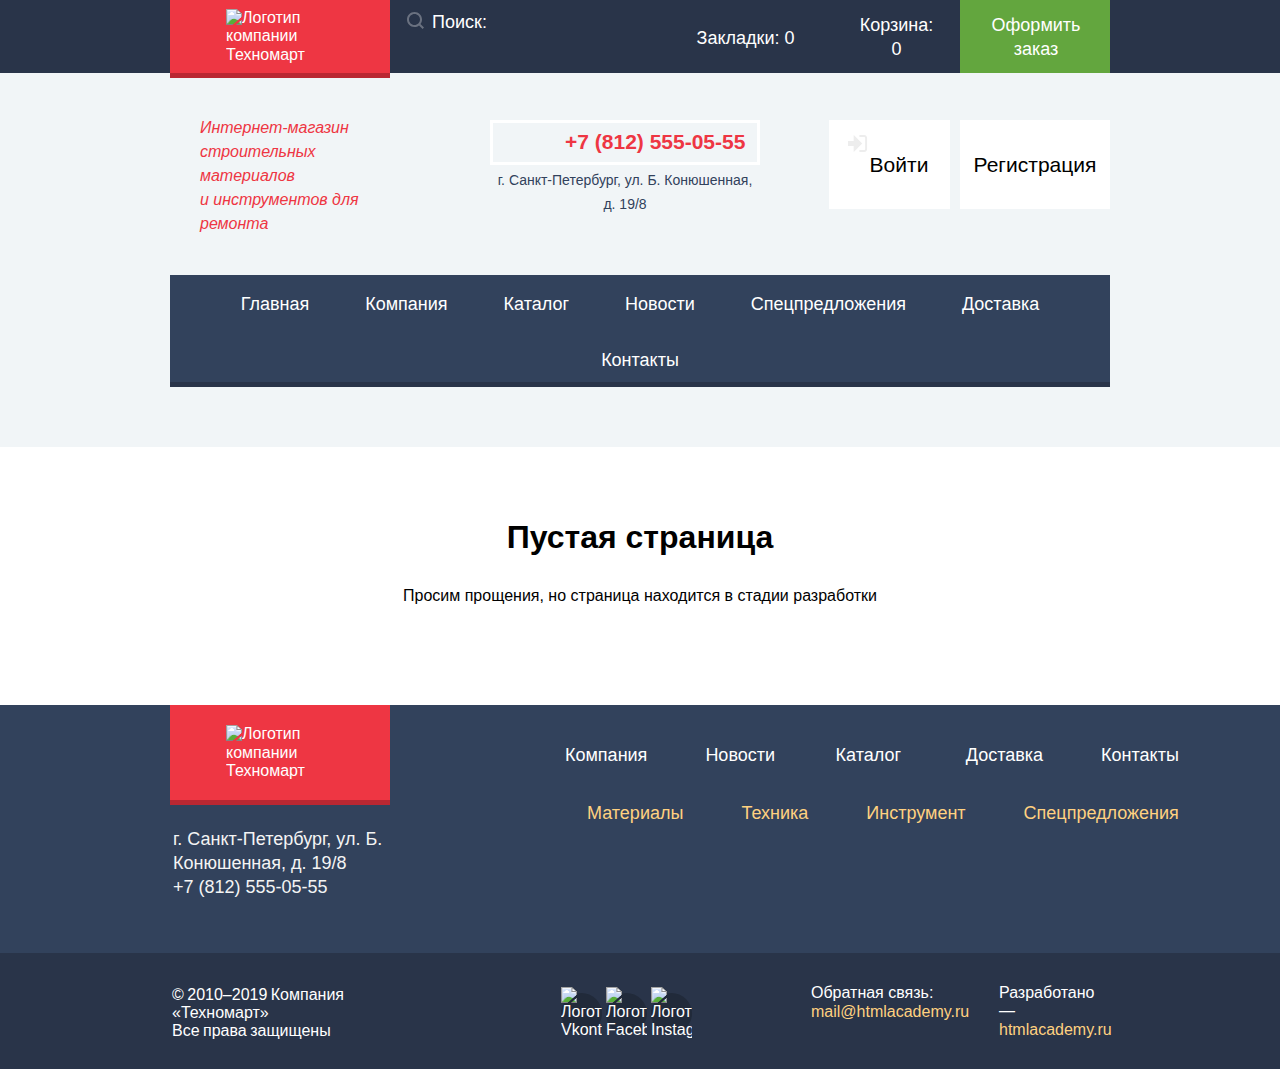
==== commit 851fb416: "Оживляем интерактивные элементы" ====
--- a/blank.html
+++ b/blank.html
@@ -24,12 +24,13 @@
           <img src="img/svg/logo-technomart.svg" width="108" height="18" alt="Логотип компании Техномарт">
         </a>
         <div class="user-navigation">
-          <form action="#" type="get">
-            <div class="products-search">
-              <label>
-                <input type="search" name="search" placeholder="Поиск:">
-              </label>
-            </div>
+          <form class="form-products-search" action="#" type="get">
+            <input class="products-search" type="search" name="search" aria-label="Поиск товаров на сайте"
+              placeholder="Поиск:">
+            <svg width="17" height="17" viewBox="0 0 17 17" fill="none" xmlns="http://www.w3.org/2000/svg">
+              <path fill-rule="evenodd" clip-rule="evenodd"
+                d="M13.458 12.044L17 15.586L15.586 17L12.044 13.458C10.782 14.421 9.21 15 7.5 15C3.35786 15 0 11.6421 0 7.5C0 3.35786 3.35786 0 7.5 0C11.6421 0 15 3.35786 15 7.5C15.0001 9.14309 14.4581 10.7403 13.458 12.044ZM7.5 2C4.467 2 2 4.467 2 7.5C2.00331 10.5362 4.4638 12.9967 7.5 13C10.532 13 13 10.532 13 7.5C13 4.467 10.532 2 7.5 2Z" />
+            </svg>
           </form>
           <a class="orders-products-item bookmark-button" href="blank.html">Закладки: 0</a>
           <a class="orders-products-item header-cart-button" href="blank.html"> Корзина: 0</a>
@@ -76,7 +77,8 @@
             <img src="img/svg/logo-technomart.svg" width="108" height="18" alt="Логотип компании Техномарт">
           </a>
           <p class="footer-contacts-text">г. Санкт-Петербург, ул. Б. Конюшенная, д. 19/8</p>
-          <a class="contacts-phone" href="tel:+78125550555">+7 (812) 555-05-55</a>
+          <a class="contacts-phone" href="tel:+78125550555" aria-label="Позвонить в компанию Техномарт">+7 (812)
+            555-05-55</a>
         </div>
         <nav class="footer-navigation">
           <ul class="site-navigation-footer">
@@ -104,29 +106,36 @@
           </div>
           <ul class="social-network-list">
             <li class="social-network-item">
-              <a class="social-link" href=" #"><img src="img/svg/icon-vk.svg" alt="Логотип Vkontakte"></a>
+              <a class="social-link" href="https://vk.com/" aria-label="Перейти на страницу Vkontakte"><img
+                  src="img/svg/icon-vk.svg" alt="Логотип Vkontakte"></a>
             </li>
             <li class="social-network-item">
-              <a class="social-link" href="#"><img src="img/svg/icon-fb.svg" alt="Логотип Faceboook"></a>
+              <a class="social-link" href="https://www.facebook.com/" aria-label="Перейти на страницу Faceboook"><img
+                  src="img/svg/icon-fb.svg" alt="Логотип Faceboook"></a>
             </li>
 
             <li class="social-network-item">
-              <a class="social-link" href="#"><img src="img/svg/icon-insta.svg" alt="Логотип Instagram"></a>
+              <a class="social-link" href="https://www.instagram.com/" aria-label="Перейти на страницу Instagram"><img
+                  src="img/svg/icon-insta.svg" alt="Логотип Instagram"></a>
             </li>
           </ul>
           <div class="footer-feedback">
             <p class="feedback-text">
               Обратная связь:
-              <a class="feedback-link" href="mailto:mail@htmlacademy.ru">mail@htmlacademy.ru</a>
+              <a class="feedback-link" href="mailto:mail@htmlacademy.ru"
+                aria-label="Открыть электронную почту">mail@htmlacademy.ru</a>
             </p>
             <p class="developer-text">
               Разработано —
-              <a class="feedback-link" href="https://htmlacademy.ru/">htmlacademy.ru</a>
+              <a class="feedback-link" href="https://htmlacademy.ru/"
+                aria-label="Перейти на сайт разработчика">htmlacademy.ru</a>
           </div>
         </div>
       </div>
     </div>
   </footer>
+
+  <script src="js/script.js"></script>
 </body>
 
 </html>
--- a/css/min.css
+++ b/css/min.css
@@ -166,11 +166,11 @@
   flex-wrap: wrap
 }
 
+.form-products-search {
+  position: relative
+}
+
 .products-search {
-  position: relative
-}
-
-.products-search input {
   width: 270px;
   padding: 12px 10px 10px 42px;
   background-color: transparent;
@@ -178,35 +178,14 @@
   color: var(--basic-white)
 }
 
-.products-search label::before {
-  content: "";
-  position: absolute;
-  background-image: url(../img/svg/icon-search.svg);
-  background-repeat: no-repeat;
-  top: 12px;
-  left: 17px;
-  width: 17px;
-  height: 17px;
-  opacity: .5
-}
-
-.products-search label:hover:before {
-  opacity: 1
-}
-
-.products-search input::placeholder {
+.products-search::placeholder {
   color: var(--basic-white)
 }
 
-.products-search input:focus {
+.products-search:focus {
   background-color: var(--basic-white);
   color: var(--basic-black);
   outline: 0
-}
-
-.products-search label:active:before {
-  background-image: url(../img/svg/icon-search-red.svg);
-  opacity: 1
 }
 
 input::-webkit-search-cancel-button,
@@ -214,6 +193,25 @@
 input::-webkit-search-results-button,
 input::-webkit-search-results-decoration {
   display: none
+}
+
+.form-products-search svg {
+  position: absolute;
+  fill: var(--basic-white);
+  opacity: .3;
+  width: 17px;
+  height: 17px;
+  left: 17px;
+  top: 12px
+}
+
+.products-search:hover+svg {
+  opacity: 1
+}
+
+.products-search:focus+svg {
+  opacity: 1;
+  fill: var(--basic-red)
 }
 
 .orders-products-item {
@@ -562,9 +560,9 @@
 
 .materials {
   background-color: var(--basic-yellow);
-  background-image: url(../img/svg/icon-materials.svg), url(../img/svg/label-new.svg);
-  background-position-x: 214px, 231px;
-  background-position-y: 31px, top
+  background-image: url(../img/svg/icon-materials.svg);
+  background-position-x: 214px;
+  background-position-y: 31px
 }
 
 .tools {
@@ -774,6 +772,21 @@
   position: relative
 }
 
+.label-new {
+  position: relative
+}
+
+.label-new::after {
+  content: "";
+  width: 70px;
+  height: 70px;
+  display: flex;
+  position: absolute;
+  background-image: url(../img/svg/label-new.svg);
+  right: 0;
+  top: 0
+}
+
 .product-card-choose {
   width: 220px;
   background: var(--basic-white);
@@ -795,17 +808,6 @@
   align-items: center;
   justify-content: center;
   object-fit: contain
-}
-
-.label-new::after {
-  content: "";
-  width: 70px;
-  height: 70px;
-  display: flex;
-  position: absolute;
-  background-image: url(../img/svg/label-new.svg);
-  right: -2px;
-  top: -1px
 }
 
 .product-card-link {
@@ -2022,3 +2024,53 @@
   color: var(--basic-black);
   background-color: var(--basic-white)
 }
+
+.modal-show {
+  display: block;
+  animation: bounce 0.6s
+}
+
+.modal-error {
+  animation: shake 0.6s
+}
+
+@keyframes bounce {
+  0% {
+    transform: translateY(-2000px);
+  }
+
+  70% {
+    transform: translateY(30px);
+  }
+
+  90% {
+    transform: translateY(-10px);
+  }
+
+  100% {
+    transform: translateY(0);
+  }
+}
+
+@keyframes shake {
+
+  0%,
+  100% {
+    transform: translateX(0);
+  }
+
+  10%,
+  30%,
+  50%,
+  70%,
+  90% {
+    transform: translateX(-10px);
+  }
+
+  20%,
+  40%,
+  60%,
+  80% {
+    transform: translateX(10px);
+  }
+}
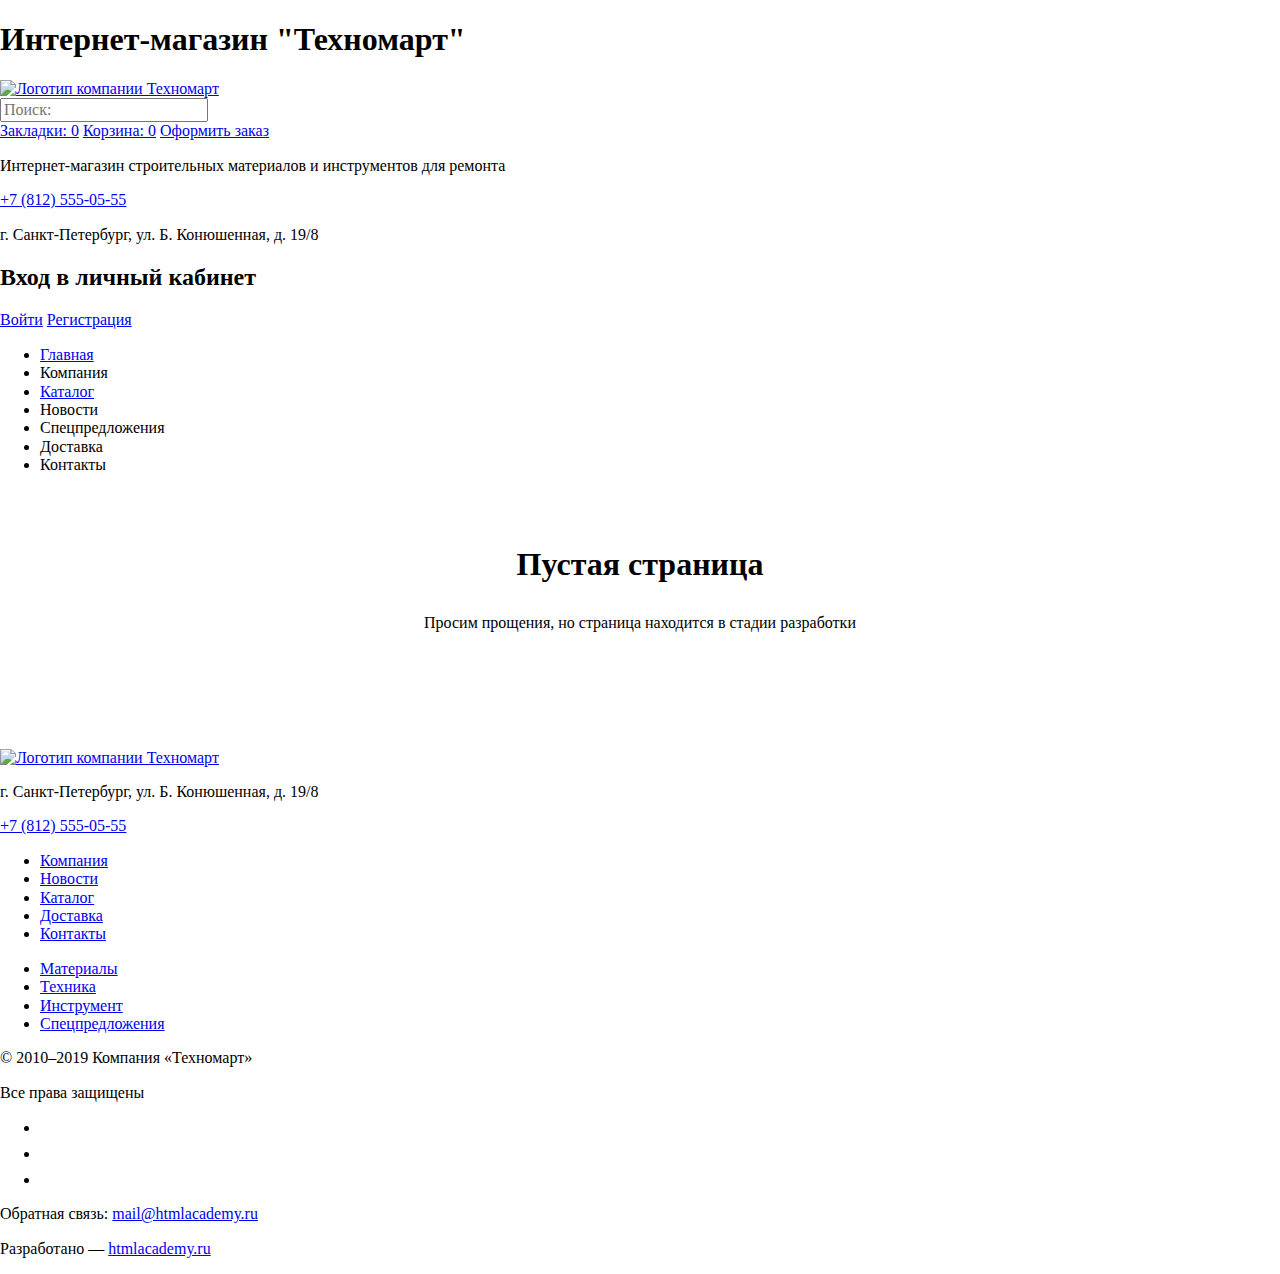
==== commit 2c308668: "И ещё чуть-чуть))" ====
--- a/blank.html
+++ b/blank.html
@@ -11,7 +11,7 @@
   <link rel="manifest" href="manifest.webmanifest">
 
   <link rel="stylesheet" href="css/normalize.css">
-  <link rel="stylesheet" href="css/min.css">
+  <link rel="stylesheet" href="css/style-min.css">
 </head>
 
 <body class="page-body">
@@ -24,7 +24,7 @@
           <img src="img/svg/logo-technomart.svg" width="108" height="18" alt="Логотип компании Техномарт">
         </a>
         <div class="user-navigation">
-          <form class="form-products-search" action="#" type="get">
+          <form class="form-products-search" action="#" method="get">
             <input class="products-search" type="search" name="search" aria-label="Поиск товаров на сайте"
               placeholder="Поиск:">
             <svg width="17" height="17" viewBox="0 0 17 17" fill="none" xmlns="http://www.w3.org/2000/svg">
@@ -42,7 +42,7 @@
       <p class="description">Интернет-магазин строительных материалов и&nbsp;инструментов для ремонта</p>
       <div class="header-contacts-block">
         <a class="header-contacts-phone" href="tel:+78125550555">+7 (812) 555-05-55</a>
-        <p class="addres">г. Санкт-Петербург, ул. Б. Конюшенная, д. 19/8</p>
+        <p class="address">г. Санкт-Петербург, ул. Б. Конюшенная, д. 19/8</p>
       </div>
       <section class="header-account-block-in">
         <h2 class="visually-hidden">Вход в личный кабинет</h2>
@@ -106,17 +106,29 @@
           </div>
           <ul class="social-network-list">
             <li class="social-network-item">
-              <a class="social-link" href="https://vk.com/" aria-label="Перейти на страницу Vkontakte"><img
-                  src="img/svg/icon-vk.svg" alt="Логотип Vkontakte"></a>
+              <a class="social-link" href="https://vk.com/" aria-label="Перейти на страницу Vkontakte">
+                <svg width="26" height="15" viewBox="0 0 26 15" fill="none" xmlns="http://www.w3.org/2000/svg">
+                  <path
+                    d="M15.5403 11.7281C16.4609 11.4384 17.6396 13.6406 18.8943 14.4834C19.8361 15.1219 20.5573 14.9841 20.5573 14.9841L23.9017 14.9372C23.9017 14.9372 25.6495 14.8322 24.8233 13.4803C24.7549 13.3678 24.3389 12.4781 22.334 10.6472C20.2376 8.73186 20.5217 9.04218 23.0456 5.73093C24.5835 3.71249 25.1988 2.47968 25.0062 1.95468C24.8213 1.44936 23.6918 1.58061 23.6918 1.58061L19.9237 1.60593C19.5568 1.60686 19.2458 1.71749 19.1042 2.08874C19.1013 2.09249 18.5062 3.65061 17.7127 4.9753C16.0362 7.77749 15.367 7.92655 15.0896 7.75124C14.4531 7.3453 14.6139 6.1228 14.6139 5.25374C14.6139 2.5378 15.0299 1.4053 13.7993 1.1128C13.3881 1.0153 13.0876 0.951552 12.039 0.942177C10.6985 0.922489 9.5603 0.942177 8.91511 1.25061C8.4866 1.45968 8.15822 1.91811 8.35756 1.94436C8.60793 1.97718 9.16934 2.09436 9.46978 2.49374C9.85593 3.01124 9.84437 4.17093 9.84437 4.17093C9.84437 4.17093 10.0649 7.36874 9.32437 7.7653C8.81593 8.03718 8.12067 7.48218 6.62519 4.9378C5.86156 3.63655 5.28474 2.19843 5.28474 2.19843C5.28474 2.19843 5.17304 1.93124 4.97082 1.78499C4.73008 1.61155 4.39304 1.55624 4.39304 1.55624L0.816594 1.57874C0.816594 1.57874 0.279261 1.59374 0.0818532 1.82436C-0.0934061 2.02874 0.0674088 2.45061 0.0674088 2.45061C0.0674088 2.45061 2.86867 8.90155 6.04067 12.1509C8.94882 15.1341 12.2537 14.9362 12.2537 14.9362H13.7511C13.7511 14.9362 14.2027 14.8856 14.4339 14.6437C14.6496 14.4187 14.6399 13.9959 14.6399 13.9959C14.6399 13.9959 14.6101 12.0187 15.5403 11.7281Z"
+                    fill="white" />
+                </svg>
+              </a>
             </li>
             <li class="social-network-item">
-              <a class="social-link" href="https://www.facebook.com/" aria-label="Перейти на страницу Faceboook"><img
-                  src="img/svg/icon-fb.svg" alt="Логотип Faceboook"></a>
+              <a class="social-link" href="https://www.facebook.com/" aria-label="Перейти на страницу Faceboook">
+                <svg width="12" height="22" viewBox="0 0 12 22" fill="none" xmlns="http://www.w3.org/2000/svg">
+                  <path d="M12 4V0H8C5.79086 0 4 1.79086 4 4V8H0V12H4V22H8V12H12V8H8V4H12Z" fill="white" />
+                </svg>
+              </a>
             </li>
-
             <li class="social-network-item">
-              <a class="social-link" href="https://www.instagram.com/" aria-label="Перейти на страницу Instagram"><img
-                  src="img/svg/icon-insta.svg" alt="Логотип Instagram"></a>
+              <a class="social-link" href="https://www.instagram.com/" aria-label="Перейти на страницу Instagram">
+                <svg width="21" height="21" viewBox="0 0 21 21" fill="none" xmlns="http://www.w3.org/2000/svg">
+                  <path fill-rule="evenodd" clip-rule="evenodd"
+                    d="M3 0H18C19.65 0 21 1.35 21 3V18C21 19.65 19.65 21 18 21H3C1.35 21 0 19.65 0 18V3C0 1.35 1.35 0 3 0ZM14 10.5C14 8.57 12.43 7 10.5 7C8.57 7 7 8.57 7 10.5C7 12.43 8.57 14 10.5 14C12.43 14 14 12.43 14 10.5ZM3 18V9H4.181C4.0626 9.49127 4.00186 9.99467 4 10.5C4 14.0899 6.91015 17 10.5 17C14.0899 17 17 14.0899 17 10.5C16.9986 9.99464 16.9379 9.49118 16.819 9H18V18H3ZM14 7H18V3H14V7Z"
+                    fill="white" />
+                </svg>
+              </a>
             </li>
           </ul>
           <div class="footer-feedback">
@@ -127,7 +139,7 @@
             </p>
             <p class="developer-text">
               Разработано —
-              <a class="feedback-link" href="https://htmlacademy.ru/"
+              <a class="feedback-link" href="https://htmlacademy.ru/intensive/htmlcss"
                 aria-label="Перейти на сайт разработчика">htmlacademy.ru</a>
           </div>
         </div>
